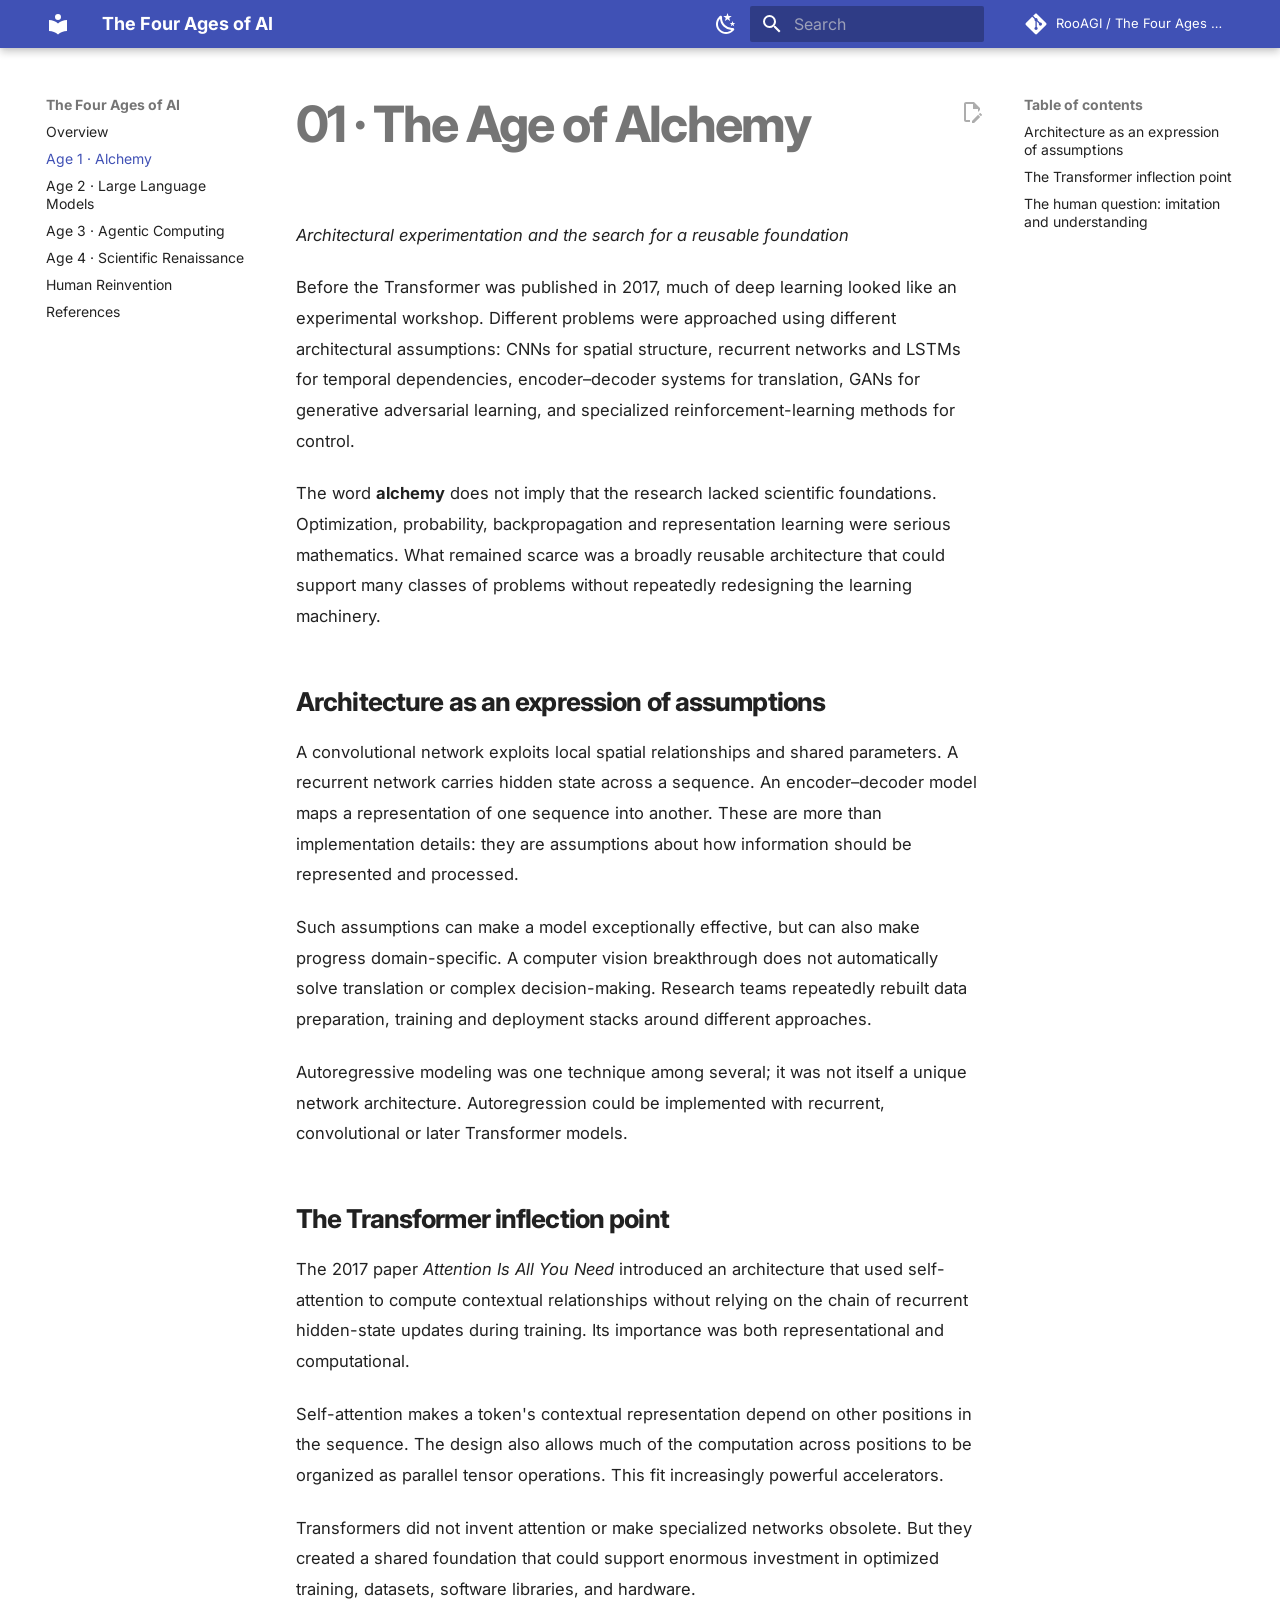
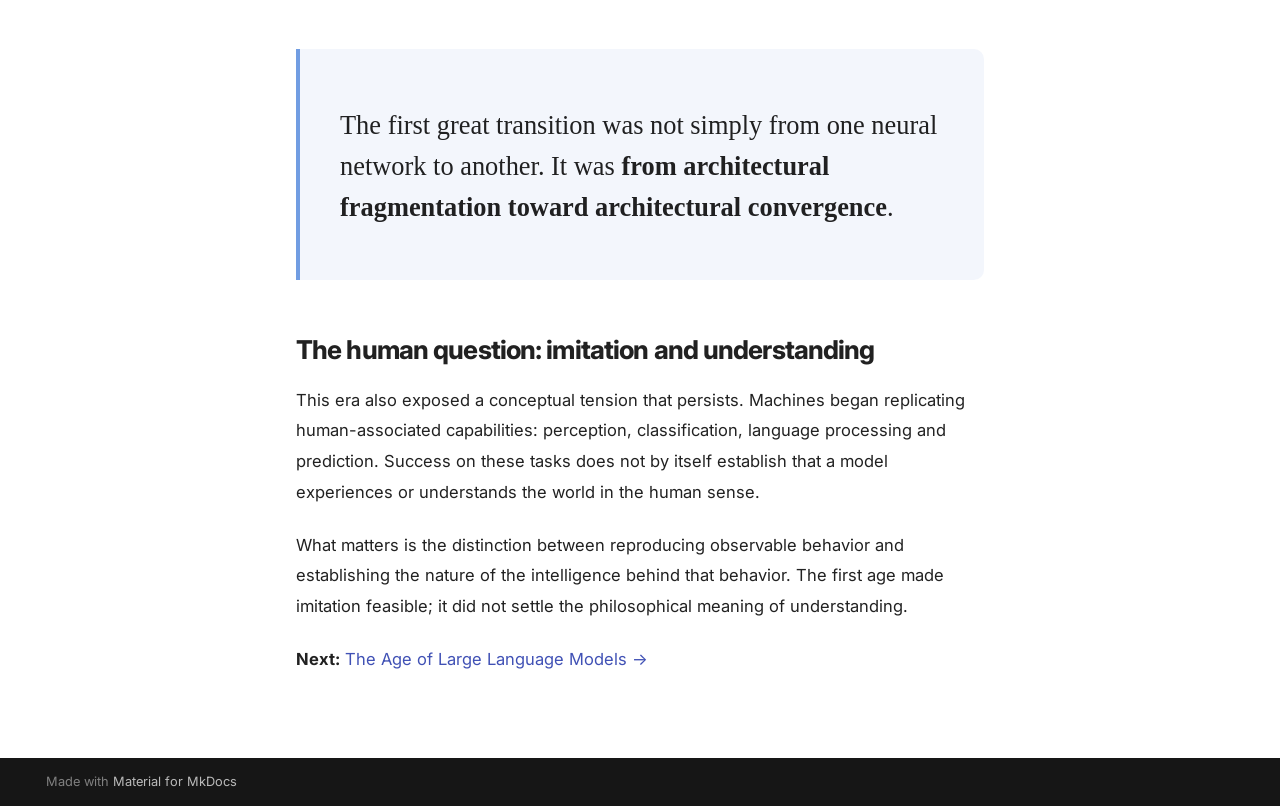
==== age-1-alchemy/index.html @ 9ea856bf "Deployed 2d4ea49 with MkDocs version: 1.6.1" ====
<!doctype html>
<html lang="en" class="no-js">
  <head>
    
      <meta charset="utf-8">
      <meta name="viewport" content="width=device-width,initial-scale=1">
      
        <meta name="description" content="From Machine Intelligence to Human Reinvention">
      
      
      
        <link rel="canonical" href="https://rooagi.github.io/The-Four-Ages-of-AI-From-Machine-Intelligence-to-Human-Reinvention/age-1-alchemy/">
      
      
        <link rel="prev" href="..">
      
      
        <link rel="next" href="../age-2-llms/">
      
      
        
      
      
      <link rel="icon" href="../assets/images/favicon.png">
      <meta name="generator" content="mkdocs-1.6.1, mkdocs-material-9.7.7">
    
    
      
        <title>Age 1 · Alchemy - The Four Ages of AI</title>
      
    
    
      <link rel="stylesheet" href="../assets/stylesheets/main.ec1eaa64.min.css">
      
        
        <link rel="stylesheet" href="../assets/stylesheets/palette.ab4e12ef.min.css">
      
      


    
    
      
    
    
      
        
        
        <link rel="preconnect" href="https://fonts.gstatic.com" crossorigin>
        <link rel="stylesheet" href="https://fonts.googleapis.com/css?family=Inter:300,300i,400,400i,700,700i%7CRoboto+Mono:400,400i,700,700i&display=fallback">
        <style>:root{--md-text-font:"Inter";--md-code-font:"Roboto Mono"}</style>
      
    
    
      <link rel="stylesheet" href="../stylesheets/extra.css">
    
    <script>__md_scope=new URL("..",location),__md_hash=e=>[...e].reduce(((e,_)=>(e<<5)-e+_.charCodeAt(0)),0),__md_get=(e,_=localStorage,t=__md_scope)=>JSON.parse(_.getItem(t.pathname+"."+e)),__md_set=(e,_,t=localStorage,a=__md_scope)=>{try{t.setItem(a.pathname+"."+e,JSON.stringify(_))}catch(e){}}</script>
    
      

    
    
  </head>
  
  
    
    
      
    
    
    
    
    <body dir="ltr" data-md-color-scheme="default" data-md-color-primary="indigo" data-md-color-accent="blue">
  
    
    <input class="md-toggle" data-md-toggle="drawer" type="checkbox" id="__drawer" autocomplete="off">
    <input class="md-toggle" data-md-toggle="search" type="checkbox" id="__search" autocomplete="off">
    <label class="md-overlay" for="__drawer"></label>
    <div data-md-component="skip">
      
        
        <a href="#01-the-age-of-alchemy" class="md-skip">
          Skip to content
        </a>
      
    </div>
    <div data-md-component="announce">
      
    </div>
    
    
      

  

<header class="md-header md-header--shadow" data-md-component="header">
  <nav class="md-header__inner md-grid" aria-label="Header">
    <a href=".." title="The Four Ages of AI" class="md-header__button md-logo" aria-label="The Four Ages of AI" data-md-component="logo">
      
  
  <svg xmlns="http://www.w3.org/2000/svg" viewBox="0 0 24 24"><path d="M12 8a3 3 0 0 0 3-3 3 3 0 0 0-3-3 3 3 0 0 0-3 3 3 3 0 0 0 3 3m0 3.54C9.64 9.35 6.5 8 3 8v11c3.5 0 6.64 1.35 9 3.54 2.36-2.19 5.5-3.54 9-3.54V8c-3.5 0-6.64 1.35-9 3.54"/></svg>

    </a>
    <label class="md-header__button md-icon" for="__drawer">
      
      <svg xmlns="http://www.w3.org/2000/svg" viewBox="0 0 24 24"><path d="M3 6h18v2H3zm0 5h18v2H3zm0 5h18v2H3z"/></svg>
    </label>
    <div class="md-header__title" data-md-component="header-title">
      <div class="md-header__ellipsis">
        <div class="md-header__topic">
          <span class="md-ellipsis">
            The Four Ages of AI
          </span>
        </div>
        <div class="md-header__topic" data-md-component="header-topic">
          <span class="md-ellipsis">
            
              Age 1 · Alchemy
            
          </span>
        </div>
      </div>
    </div>
    
      
        <form class="md-header__option" data-md-component="palette">
  
    
    
    
    <input class="md-option" data-md-color-media="(prefers-color-scheme: light)" data-md-color-scheme="default" data-md-color-primary="indigo" data-md-color-accent="blue"  aria-label="Switch to dark mode"  type="radio" name="__palette" id="__palette_0">
    
      <label class="md-header__button md-icon" title="Switch to dark mode" for="__palette_1" hidden>
        <svg xmlns="http://www.w3.org/2000/svg" viewBox="0 0 24 24"><path d="m17.75 4.09-2.53 1.94.91 3.06-2.63-1.81-2.63 1.81.91-3.06-2.53-1.94L12.44 4l1.06-3 1.06 3zm3.5 6.91-1.64 1.25.59 1.98-1.7-1.17-1.7 1.17.59-1.98L15.75 11l2.06-.05L18.5 9l.69 1.95zm-2.28 4.95c.83-.08 1.72 1.1 1.19 1.85-.32.45-.66.87-1.08 1.27C15.17 23 8.84 23 4.94 19.07c-3.91-3.9-3.91-10.24 0-14.14.4-.4.82-.76 1.27-1.08.75-.53 1.93.36 1.85 1.19-.27 2.86.69 5.83 2.89 8.02a9.96 9.96 0 0 0 8.02 2.89m-1.64 2.02a12.08 12.08 0 0 1-7.8-3.47c-2.17-2.19-3.33-5-3.49-7.82-2.81 3.14-2.7 7.96.31 10.98 3.02 3.01 7.84 3.12 10.98.31"/></svg>
      </label>
    
  
    
    
    
    <input class="md-option" data-md-color-media="(prefers-color-scheme: dark)" data-md-color-scheme="slate" data-md-color-primary="indigo" data-md-color-accent="blue"  aria-label="Switch to light mode"  type="radio" name="__palette" id="__palette_1">
    
      <label class="md-header__button md-icon" title="Switch to light mode" for="__palette_0" hidden>
        <svg xmlns="http://www.w3.org/2000/svg" viewBox="0 0 24 24"><path d="M12 7a5 5 0 0 1 5 5 5 5 0 0 1-5 5 5 5 0 0 1-5-5 5 5 0 0 1 5-5m0 2a3 3 0 0 0-3 3 3 3 0 0 0 3 3 3 3 0 0 0 3-3 3 3 0 0 0-3-3m0-7 2.39 3.42C13.65 5.15 12.84 5 12 5s-1.65.15-2.39.42zM3.34 7l4.16-.35A7.2 7.2 0 0 0 5.94 8.5c-.44.74-.69 1.5-.83 2.29zm.02 10 1.76-3.77a7.131 7.131 0 0 0 2.38 4.14zM20.65 7l-1.77 3.79a7.02 7.02 0 0 0-2.38-4.15zm-.01 10-4.14.36c.59-.51 1.12-1.14 1.54-1.86.42-.73.69-1.5.83-2.29zM12 22l-2.41-3.44c.74.27 1.55.44 2.41.44.82 0 1.63-.17 2.37-.44z"/></svg>
      </label>
    
  
</form>
      
    
    
      <script>var palette=__md_get("__palette");if(palette&&palette.color){if("(prefers-color-scheme)"===palette.color.media){var media=matchMedia("(prefers-color-scheme: light)"),input=document.querySelector(media.matches?"[data-md-color-media='(prefers-color-scheme: light)']":"[data-md-color-media='(prefers-color-scheme: dark)']");palette.color.media=input.getAttribute("data-md-color-media"),palette.color.scheme=input.getAttribute("data-md-color-scheme"),palette.color.primary=input.getAttribute("data-md-color-primary"),palette.color.accent=input.getAttribute("data-md-color-accent")}for(var[key,value]of Object.entries(palette.color))document.body.setAttribute("data-md-color-"+key,value)}</script>
    
    
    
      
      
        <label class="md-header__button md-icon" for="__search">
          
          <svg xmlns="http://www.w3.org/2000/svg" viewBox="0 0 24 24"><path d="M9.5 3A6.5 6.5 0 0 1 16 9.5c0 1.61-.59 3.09-1.56 4.23l.27.27h.79l5 5-1.5 1.5-5-5v-.79l-.27-.27A6.52 6.52 0 0 1 9.5 16 6.5 6.5 0 0 1 3 9.5 6.5 6.5 0 0 1 9.5 3m0 2C7 5 5 7 5 9.5S7 14 9.5 14 14 12 14 9.5 12 5 9.5 5"/></svg>
        </label>
        <div class="md-search" data-md-component="search" role="dialog">
  <label class="md-search__overlay" for="__search"></label>
  <div class="md-search__inner" role="search">
    <form class="md-search__form" name="search">
      <input type="text" class="md-search__input" name="query" aria-label="Search" placeholder="Search" autocapitalize="off" autocorrect="off" autocomplete="off" spellcheck="false" data-md-component="search-query" required>
      <label class="md-search__icon md-icon" for="__search">
        
        <svg xmlns="http://www.w3.org/2000/svg" viewBox="0 0 24 24"><path d="M9.5 3A6.5 6.5 0 0 1 16 9.5c0 1.61-.59 3.09-1.56 4.23l.27.27h.79l5 5-1.5 1.5-5-5v-.79l-.27-.27A6.52 6.52 0 0 1 9.5 16 6.5 6.5 0 0 1 3 9.5 6.5 6.5 0 0 1 9.5 3m0 2C7 5 5 7 5 9.5S7 14 9.5 14 14 12 14 9.5 12 5 9.5 5"/></svg>
        
        <svg xmlns="http://www.w3.org/2000/svg" viewBox="0 0 24 24"><path d="M20 11v2H8l5.5 5.5-1.42 1.42L4.16 12l7.92-7.92L13.5 5.5 8 11z"/></svg>
      </label>
      <nav class="md-search__options" aria-label="Search">
        
        <button type="reset" class="md-search__icon md-icon" title="Clear" aria-label="Clear" tabindex="-1">
          
          <svg xmlns="http://www.w3.org/2000/svg" viewBox="0 0 24 24"><path d="M19 6.41 17.59 5 12 10.59 6.41 5 5 6.41 10.59 12 5 17.59 6.41 19 12 13.41 17.59 19 19 17.59 13.41 12z"/></svg>
        </button>
      </nav>
      
        <div class="md-search__suggest" data-md-component="search-suggest"></div>
      
    </form>
    <div class="md-search__output">
      <div class="md-search__scrollwrap" tabindex="0" data-md-scrollfix>
        <div class="md-search-result" data-md-component="search-result">
          <div class="md-search-result__meta">
            Initializing search
          </div>
          <ol class="md-search-result__list" role="presentation"></ol>
        </div>
      </div>
    </div>
  </div>
</div>
      
    
    
      <div class="md-header__source">
        <a href="https://github.com/RooAGI/The-Four-Ages-of-AI-From-Machine-Intelligence-to-Human-Reinvention" title="Go to repository" class="md-source" data-md-component="source">
  <div class="md-source__icon md-icon">
    
    <svg xmlns="http://www.w3.org/2000/svg" viewBox="0 0 448 512"><!--! Font Awesome Free 7.1.0 by @fontawesome - https://fontawesome.com License - https://fontawesome.com/license/free (Icons: CC BY 4.0, Fonts: SIL OFL 1.1, Code: MIT License) Copyright 2025 Fonticons, Inc.--><path d="M439.6 236.1 244 40.5c-5.4-5.5-12.8-8.5-20.4-8.5s-15 3-20.4 8.4L162.5 81l51.5 51.5c27.1-9.1 52.7 16.8 43.4 43.7l49.7 49.7c34.2-11.8 61.2 31 35.5 56.7-26.5 26.5-70.2-2.9-56-37.3L240.3 199v121.9c25.3 12.5 22.3 41.8 9.1 55-6.4 6.4-15.2 10.1-24.3 10.1s-17.8-3.6-24.3-10.1c-17.6-17.6-11.1-46.9 11.2-56v-123c-20.8-8.5-24.6-30.7-18.6-45L142.6 101 8.5 235.1C3 240.6 0 247.9 0 255.5s3 15 8.5 20.4l195.6 195.7c5.4 5.4 12.7 8.4 20.4 8.4s15-3 20.4-8.4l194.7-194.7c5.4-5.4 8.4-12.8 8.4-20.4s-3-15-8.4-20.4"/></svg>
  </div>
  <div class="md-source__repository">
    RooAGI / The Four Ages of AI
  </div>
</a>
      </div>
    
  </nav>
  
</header>
    
    <div class="md-container" data-md-component="container">
      
      
        
          
        
      
      <main class="md-main" data-md-component="main">
        <div class="md-main__inner md-grid">
          
            
              
              <div class="md-sidebar md-sidebar--primary" data-md-component="sidebar" data-md-type="navigation" >
                <div class="md-sidebar__scrollwrap">
                  <div class="md-sidebar__inner">
                    



<nav class="md-nav md-nav--primary" aria-label="Navigation" data-md-level="0">
  <label class="md-nav__title" for="__drawer">
    <a href=".." title="The Four Ages of AI" class="md-nav__button md-logo" aria-label="The Four Ages of AI" data-md-component="logo">
      
  
  <svg xmlns="http://www.w3.org/2000/svg" viewBox="0 0 24 24"><path d="M12 8a3 3 0 0 0 3-3 3 3 0 0 0-3-3 3 3 0 0 0-3 3 3 3 0 0 0 3 3m0 3.54C9.64 9.35 6.5 8 3 8v11c3.5 0 6.64 1.35 9 3.54 2.36-2.19 5.5-3.54 9-3.54V8c-3.5 0-6.64 1.35-9 3.54"/></svg>

    </a>
    The Four Ages of AI
  </label>
  
    <div class="md-nav__source">
      <a href="https://github.com/RooAGI/The-Four-Ages-of-AI-From-Machine-Intelligence-to-Human-Reinvention" title="Go to repository" class="md-source" data-md-component="source">
  <div class="md-source__icon md-icon">
    
    <svg xmlns="http://www.w3.org/2000/svg" viewBox="0 0 448 512"><!--! Font Awesome Free 7.1.0 by @fontawesome - https://fontawesome.com License - https://fontawesome.com/license/free (Icons: CC BY 4.0, Fonts: SIL OFL 1.1, Code: MIT License) Copyright 2025 Fonticons, Inc.--><path d="M439.6 236.1 244 40.5c-5.4-5.5-12.8-8.5-20.4-8.5s-15 3-20.4 8.4L162.5 81l51.5 51.5c27.1-9.1 52.7 16.8 43.4 43.7l49.7 49.7c34.2-11.8 61.2 31 35.5 56.7-26.5 26.5-70.2-2.9-56-37.3L240.3 199v121.9c25.3 12.5 22.3 41.8 9.1 55-6.4 6.4-15.2 10.1-24.3 10.1s-17.8-3.6-24.3-10.1c-17.6-17.6-11.1-46.9 11.2-56v-123c-20.8-8.5-24.6-30.7-18.6-45L142.6 101 8.5 235.1C3 240.6 0 247.9 0 255.5s3 15 8.5 20.4l195.6 195.7c5.4 5.4 12.7 8.4 20.4 8.4s15-3 20.4-8.4l194.7-194.7c5.4-5.4 8.4-12.8 8.4-20.4s-3-15-8.4-20.4"/></svg>
  </div>
  <div class="md-source__repository">
    RooAGI / The Four Ages of AI
  </div>
</a>
    </div>
  
  <ul class="md-nav__list" data-md-scrollfix>
    
      
      
  
  
  
  
    <li class="md-nav__item">
      <a href=".." class="md-nav__link">
        
  
  
  <span class="md-ellipsis">
    
  
    Overview
  

    
  </span>
  
  

      </a>
    </li>
  

    
      
      
  
  
    
  
  
  
    <li class="md-nav__item md-nav__item--active">
      
      <input class="md-nav__toggle md-toggle" type="checkbox" id="__toc">
      
      
        
      
      
        <label class="md-nav__link md-nav__link--active" for="__toc">
          
  
  
  <span class="md-ellipsis">
    
  
    Age 1 · Alchemy
  

    
  </span>
  
  

          <span class="md-nav__icon md-icon"></span>
        </label>
      
      <a href="./" class="md-nav__link md-nav__link--active">
        
  
  
  <span class="md-ellipsis">
    
  
    Age 1 · Alchemy
  

    
  </span>
  
  

      </a>
      
        

<nav class="md-nav md-nav--secondary" aria-label="Table of contents">
  
  
  
    
  
  
    <label class="md-nav__title" for="__toc">
      <span class="md-nav__icon md-icon"></span>
      Table of contents
    </label>
    <ul class="md-nav__list" data-md-component="toc" data-md-scrollfix>
      
        <li class="md-nav__item">
  <a href="#architecture-as-an-expression-of-assumptions" class="md-nav__link">
    <span class="md-ellipsis">
      
        Architecture as an expression of assumptions
      
    </span>
  </a>
  
</li>
      
        <li class="md-nav__item">
  <a href="#the-transformer-inflection-point" class="md-nav__link">
    <span class="md-ellipsis">
      
        The Transformer inflection point
      
    </span>
  </a>
  
</li>
      
        <li class="md-nav__item">
  <a href="#the-human-question-imitation-and-understanding" class="md-nav__link">
    <span class="md-ellipsis">
      
        The human question: imitation and understanding
      
    </span>
  </a>
  
</li>
      
    </ul>
  
</nav>
      
    </li>
  

    
      
      
  
  
  
  
    <li class="md-nav__item">
      <a href="../age-2-llms/" class="md-nav__link">
        
  
  
  <span class="md-ellipsis">
    
  
    Age 2 · Large Language Models
  

    
  </span>
  
  

      </a>
    </li>
  

    
      
      
  
  
  
  
    <li class="md-nav__item">
      <a href="../age-3-agentic-computing/" class="md-nav__link">
        
  
  
  <span class="md-ellipsis">
    
  
    Age 3 · Agentic Computing
  

    
  </span>
  
  

      </a>
    </li>
  

    
      
      
  
  
  
  
    <li class="md-nav__item">
      <a href="../age-4-scientific-renaissance/" class="md-nav__link">
        
  
  
  <span class="md-ellipsis">
    
  
    Age 4 · Scientific Renaissance
  

    
  </span>
  
  

      </a>
    </li>
  

    
      
      
  
  
  
  
    <li class="md-nav__item">
      <a href="../human-reinvention/" class="md-nav__link">
        
  
  
  <span class="md-ellipsis">
    
  
    Human Reinvention
  

    
  </span>
  
  

      </a>
    </li>
  

    
      
      
  
  
  
  
    <li class="md-nav__item">
      <a href="../references/" class="md-nav__link">
        
  
  
  <span class="md-ellipsis">
    
  
    References
  

    
  </span>
  
  

      </a>
    </li>
  

    
  </ul>
</nav>
                  </div>
                </div>
              </div>
            
            
              
              <div class="md-sidebar md-sidebar--secondary" data-md-component="sidebar" data-md-type="toc" >
                <div class="md-sidebar__scrollwrap">
                  <div class="md-sidebar__inner">
                    

<nav class="md-nav md-nav--secondary" aria-label="Table of contents">
  
  
  
    
  
  
    <label class="md-nav__title" for="__toc">
      <span class="md-nav__icon md-icon"></span>
      Table of contents
    </label>
    <ul class="md-nav__list" data-md-component="toc" data-md-scrollfix>
      
        <li class="md-nav__item">
  <a href="#architecture-as-an-expression-of-assumptions" class="md-nav__link">
    <span class="md-ellipsis">
      
        Architecture as an expression of assumptions
      
    </span>
  </a>
  
</li>
      
        <li class="md-nav__item">
  <a href="#the-transformer-inflection-point" class="md-nav__link">
    <span class="md-ellipsis">
      
        The Transformer inflection point
      
    </span>
  </a>
  
</li>
      
        <li class="md-nav__item">
  <a href="#the-human-question-imitation-and-understanding" class="md-nav__link">
    <span class="md-ellipsis">
      
        The human question: imitation and understanding
      
    </span>
  </a>
  
</li>
      
    </ul>
  
</nav>
                  </div>
                </div>
              </div>
            
          
          
            <div class="md-content" data-md-component="content">
              
              <article class="md-content__inner md-typeset">
                
                  


  
    <a href="https://github.com/RooAGI/The-Four-Ages-of-AI-From-Machine-Intelligence-to-Human-Reinvention/edit/main/docs/age-1-alchemy.md" title="Edit this page" class="md-content__button md-icon" rel="edit">
      
      <svg xmlns="http://www.w3.org/2000/svg" viewBox="0 0 24 24"><path d="M10 20H6V4h7v5h5v3.1l2-2V8l-6-6H6c-1.1 0-2 .9-2 2v16c0 1.1.9 2 2 2h4zm10.2-7c.1 0 .3.1.4.2l1.3 1.3c.2.2.2.6 0 .8l-1 1-2.1-2.1 1-1c.1-.1.2-.2.4-.2m0 3.9L14.1 23H12v-2.1l6.1-6.1z"/></svg>
    </a>
  
  


<h1 id="01-the-age-of-alchemy">01 · The Age of Alchemy<a class="headerlink" href="#01-the-age-of-alchemy" title="Permanent link">&para;</a></h1>
<p><em>Architectural experimentation and the search for a reusable foundation</em></p>
<p>Before the Transformer was published in 2017, much of deep learning looked like an experimental workshop. Different problems were approached using different architectural assumptions: CNNs for spatial structure, recurrent networks and LSTMs for temporal dependencies, encoder–decoder systems for translation, GANs for generative adversarial learning, and specialized reinforcement-learning methods for control.</p>
<p>The word <strong>alchemy</strong> does not imply that the research lacked scientific foundations. Optimization, probability, backpropagation and representation learning were serious mathematics. What remained scarce was a broadly reusable architecture that could support many classes of problems without repeatedly redesigning the learning machinery.</p>
<h2 id="architecture-as-an-expression-of-assumptions">Architecture as an expression of assumptions<a class="headerlink" href="#architecture-as-an-expression-of-assumptions" title="Permanent link">&para;</a></h2>
<p>A convolutional network exploits local spatial relationships and shared parameters. A recurrent network carries hidden state across a sequence. An encoder–decoder model maps a representation of one sequence into another. These are more than implementation details: they are assumptions about how information should be represented and processed.</p>
<p>Such assumptions can make a model exceptionally effective, but can also make progress domain-specific. A computer vision breakthrough does not automatically solve translation or complex decision-making. Research teams repeatedly rebuilt data preparation, training and deployment stacks around different approaches.</p>
<p>Autoregressive modeling was one technique among several; it was not itself a unique network architecture. Autoregression could be implemented with recurrent, convolutional or later Transformer models.</p>
<h2 id="the-transformer-inflection-point">The Transformer inflection point<a class="headerlink" href="#the-transformer-inflection-point" title="Permanent link">&para;</a></h2>
<p>The 2017 paper <em>Attention Is All You Need</em> introduced an architecture that used self-attention to compute contextual relationships without relying on the chain of recurrent hidden-state updates during training. Its importance was both representational and computational.</p>
<p>Self-attention makes a token's contextual representation depend on other positions in the sequence. The design also allows much of the computation across positions to be organized as parallel tensor operations. This fit increasingly powerful accelerators.</p>
<p>Transformers did not invent attention or make specialized networks obsolete. But they created a shared foundation that could support enormous investment in optimized training, datasets, software libraries, and hardware.</p>
<div class="pull-quote">
<p>The first great transition was not simply from one neural network to another. It was <strong>from architectural fragmentation toward architectural convergence</strong>.</p>
</div>
<h2 id="the-human-question-imitation-and-understanding">The human question: imitation and understanding<a class="headerlink" href="#the-human-question-imitation-and-understanding" title="Permanent link">&para;</a></h2>
<p>This era also exposed a conceptual tension that persists. Machines began replicating human-associated capabilities: perception, classification, language processing and prediction. Success on these tasks does not by itself establish that a model experiences or understands the world in the human sense.</p>
<p>What matters is the distinction between reproducing observable behavior and establishing the nature of the intelligence behind that behavior. The first age made imitation feasible; it did not settle the philosophical meaning of understanding.</p>
<p><strong>Next:</strong> <a href="../age-2-llms/">The Age of Large Language Models →</a></p>












                
              </article>
            </div>
          
          
<script>var target=document.getElementById(location.hash.slice(1));target&&target.name&&(target.checked=target.name.startsWith("__tabbed_"))</script>
        </div>
        
          <button type="button" class="md-top md-icon" data-md-component="top" hidden>
  
  <svg xmlns="http://www.w3.org/2000/svg" viewBox="0 0 24 24"><path d="M13 20h-2V8l-5.5 5.5-1.42-1.42L12 4.16l7.92 7.92-1.42 1.42L13 8z"/></svg>
  Back to top
</button>
        
      </main>
      
        <footer class="md-footer">
  
  <div class="md-footer-meta md-typeset">
    <div class="md-footer-meta__inner md-grid">
      <div class="md-copyright">
  
  
    Made with
    <a href="https://squidfunk.github.io/mkdocs-material/" target="_blank" rel="noopener">
      Material for MkDocs
    </a>
  
</div>
      
    </div>
  </div>
</footer>
      
    </div>
    <div class="md-dialog" data-md-component="dialog">
      <div class="md-dialog__inner md-typeset"></div>
    </div>
    
    
    
      
      
      <script id="__config" type="application/json">{"annotate": null, "base": "..", "features": ["navigation.instant", "navigation.sections", "navigation.top", "search.highlight", "search.suggest", "content.action.edit"], "search": "../assets/javascripts/workers/search.2c215733.min.js", "tags": null, "translations": {"clipboard.copied": "Copied to clipboard", "clipboard.copy": "Copy to clipboard", "search.result.more.one": "1 more on this page", "search.result.more.other": "# more on this page", "search.result.none": "No matching documents", "search.result.one": "1 matching document", "search.result.other": "# matching documents", "search.result.placeholder": "Type to start searching", "search.result.term.missing": "Missing", "select.version": "Select version"}, "version": null}</script>
    
    
      <script src="../assets/javascripts/bundle.d7400e89.min.js"></script>
      
    
  </body>
</html>
---- assets/stylesheets/main.ec1eaa64.min.css ----
@charset "UTF-8";html{-webkit-text-size-adjust:none;-moz-text-size-adjust:none;text-size-adjust:none;box-sizing:border-box}*,:after,:before{box-sizing:inherit}@media (prefers-reduced-motion){*,:after,:before{transition:none!important}}body{margin:0}a,button,input,label{-webkit-tap-highlight-color:transparent}a{color:inherit;text-decoration:none}hr{border:0;box-sizing:initial;display:block;height:.05rem;overflow:visible;padding:0}small{font-size:80%}sub,sup{line-height:1em}img{border-style:none}table{border-collapse:initial;border-spacing:0}td,th{font-weight:400;vertical-align:top}button{background:#0000;border:0;font-family:inherit;font-size:inherit;margin:0;padding:0}input{border:0;outline:none}:root{--md-primary-fg-color:#4051b5;--md-primary-fg-color--light:#5d6cc0;--md-primary-fg-color--dark:#303fa1;--md-primary-bg-color:#fff;--md-primary-bg-color--light:#ffffffb3;--md-accent-fg-color:#526cfe;--md-accent-fg-color--transparent:#526cfe1a;--md-accent-bg-color:#fff;--md-accent-bg-color--light:#ffffffb3}[data-md-color-scheme=default]{color-scheme:light}[data-md-color-scheme=default] img[src$="#gh-dark-mode-only"],[data-md-color-scheme=default] img[src$="#only-dark"]{display:none}:root,[data-md-color-scheme=default]{--md-hue:225deg;--md-default-fg-color:#000000de;--md-default-fg-color--light:#0000008a;--md-default-fg-color--lighter:#00000052;--md-default-fg-color--lightest:#00000012;--md-default-bg-color:#fff;--md-default-bg-color--light:#ffffffb3;--md-default-bg-color--lighter:#ffffff4d;--md-default-bg-color--lightest:#ffffff1f;--md-code-fg-color:#36464e;--md-code-bg-color:#f5f5f5;--md-code-bg-color--light:#f5f5f5b3;--md-code-bg-color--lighter:#f5f5f54d;--md-code-hl-color:#4287ff;--md-code-hl-color--light:#4287ff1a;--md-code-hl-number-color:#d52a2a;--md-code-hl-special-color:#db1457;--md-code-hl-function-color:#a846b9;--md-code-hl-constant-color:#6e59d9;--md-code-hl-keyword-color:#3f6ec6;--md-code-hl-string-color:#1c7d4d;--md-code-hl-name-color:var(--md-code-fg-color);--md-code-hl-operator-color:var(--md-default-fg-color--light);--md-code-hl-punctuation-color:var(--md-default-fg-color--light);--md-code-hl-comment-color:var(--md-default-fg-color--light);--md-code-hl-generic-color:var(--md-default-fg-color--light);--md-code-hl-variable-color:var(--md-default-fg-color--light);--md-typeset-color:var(--md-default-fg-color);--md-typeset-a-color:var(--md-primary-fg-color);--md-typeset-del-color:#f5503d26;--md-typeset-ins-color:#0bd57026;--md-typeset-kbd-color:#fafafa;--md-typeset-kbd-accent-color:#fff;--md-typeset-kbd-border-color:#b8b8b8;--md-typeset-mark-color:#ffff0080;--md-typeset-table-color:#0000001f;--md-typeset-table-color--light:rgba(0,0,0,.035);--md-admonition-fg-color:var(--md-default-fg-color);--md-admonition-bg-color:var(--md-default-bg-color);--md-warning-fg-color:#000000de;--md-warning-bg-color:#ff9;--md-footer-fg-color:#fff;--md-footer-fg-color--light:#ffffffb3;--md-footer-fg-color--lighter:#ffffff73;--md-footer-bg-color:#000000de;--md-footer-bg-color--dark:#00000052;--md-shadow-z1:0 0.2rem 0.5rem #0000000d,0 0 0.05rem #0000001a;--md-shadow-z2:0 0.2rem 0.5rem #0000001a,0 0 0.05rem #00000040;--md-shadow-z3:0 0.2rem 0.5rem #0003,0 0 0.05rem #00000059}.md-icon svg{fill:currentcolor;display:block;height:1.2rem;width:1.2rem}body{-webkit-font-smoothing:antialiased;-moz-osx-font-smoothing:grayscale;--md-text-font-family:var(--md-text-font,_),-apple-system,BlinkMacSystemFont,Helvetica,Arial,sans-serif;--md-code-font-family:var(--md-code-font,_),SFMono-Regular,Consolas,Menlo,monospace}aside,body,input{font-feature-settings:"kern","liga";color:var(--md-typeset-color);font-family:var(--md-text-font-family)}code,kbd,pre{font-feature-settings:"kern";font-family:var(--md-code-font-family)}:root{--md-typeset-table-sort-icon:url('data:image/svg+xml;charset=utf-8,<svg xmlns="http://www.w3.org/2000/svg" viewBox="0 0 24 24"><path d="m18 21-4-4h3V7h-3l4-4 4 4h-3v10h3M2 19v-2h10v2M2 13v-2h7v2M2 7V5h4v2z"/></svg>');--md-typeset-table-sort-icon--asc:url('data:image/svg+xml;charset=utf-8,<svg xmlns="http://www.w3.org/2000/svg" viewBox="0 0 24 24"><path d="M19 17h3l-4 4-4-4h3V3h2M2 17h10v2H2M6 5v2H2V5m0 6h7v2H2z"/></svg>');--md-typeset-table-sort-icon--desc:url('data:image/svg+xml;charset=utf-8,<svg xmlns="http://www.w3.org/2000/svg" viewBox="0 0 24 24"><path d="M19 7h3l-4-4-4 4h3v14h2M2 17h10v2H2M6 5v2H2V5m0 6h7v2H2z"/></svg>')}.md-typeset{-webkit-print-color-adjust:exact;color-adjust:exact;font-size:.8rem;line-height:1.6;overflow-wrap:break-word}@media print{.md-typeset{font-size:.68rem}}.md-typeset blockquote,.md-typeset dl,.md-typeset figure,.md-typeset ol,.md-typeset pre,.md-typeset ul{margin-bottom:1em;margin-top:1em}.md-typeset h1{color:var(--md-default-fg-color--light);font-size:2em;line-height:1.3;margin:0 0 1.25em}.md-typeset h1,.md-typeset h2{font-weight:300;letter-spacing:-.01em}.md-typeset h2{font-size:1.5625em;line-height:1.4;margin:1.6em 0 .64em}.md-typeset h3{font-size:1.25em;font-weight:400;letter-spacing:-.01em;line-height:1.5;margin:1.6em 0 .8em}.md-typeset h2+h3{margin-top:.8em}.md-typeset h4{font-weight:700;letter-spacing:-.01em;margin:1em 0}.md-typeset h5,.md-typeset h6{color:var(--md-default-fg-color--light);font-size:.8em;font-weight:700;letter-spacing:-.01em;margin:1.25em 0}.md-typeset h5{text-transform:uppercase}.md-typeset h5 code{text-transform:none}.md-typeset hr{border-bottom:.05rem solid var(--md-default-fg-color--lightest);display:flow-root;margin:1.5em 0}.md-typeset a{color:var(--md-typeset-a-color);word-break:break-word}.md-typeset a,.md-typeset a:before{transition:color 125ms}.md-typeset a:focus,.md-typeset a:hover{color:var(--md-accent-fg-color)}.md-typeset a:focus code,.md-typeset a:hover code{background-color:var(--md-accent-fg-color--transparent);color:var(--md-accent-fg-color)}.md-typeset a code{color:var(--md-typeset-a-color)}.md-typeset a.focus-visible{outline-color:var(--md-accent-fg-color);outline-offset:.2rem}.md-typeset code,.md-typeset kbd,.md-typeset pre{color:var(--md-code-fg-color);direction:ltr;font-variant-ligatures:none;transition:background-color 125ms}@media print{.md-typeset code,.md-typeset kbd,.md-typeset pre{white-space:pre-wrap}}.md-typeset code{background-color:var(--md-code-bg-color);border-radius:.1rem;-webkit-box-decoration-break:clone;box-decoration-break:clone;font-size:.85em;padding:0 .2941176471em;transition:color 125ms,background-color 125ms;word-break:break-word}.md-typeset code:not(.focus-visible){-webkit-tap-highlight-color:transparent;outline:none}.md-typeset pre{display:flow-root;line-height:1.4;position:relative}.md-typeset pre>code{-webkit-box-decoration-break:slice;box-decoration-break:slice;box-shadow:none;display:block;margin:0;outline-color:var(--md-accent-fg-color);overflow:auto;padding:.7720588235em 1.1764705882em;scrollbar-color:var(--md-default-fg-color--lighter) #0000;scrollbar-width:thin;touch-action:auto;word-break:normal}.md-typeset pre>code:hover{scrollbar-color:var(--md-accent-fg-color) #0000}.md-typeset pre>code::-webkit-scrollbar{height:.2rem;width:.2rem}.md-typeset pre>code::-webkit-scrollbar-thumb{background-color:var(--md-default-fg-color--lighter)}.md-typeset pre>code::-webkit-scrollbar-thumb:hover{background-color:var(--md-accent-fg-color)}.md-typeset kbd{background-color:var(--md-typeset-kbd-color);border-radius:.1rem;box-shadow:0 .1rem 0 .05rem var(--md-typeset-kbd-border-color),0 .1rem 0 var(--md-typeset-kbd-border-color),0 -.1rem .2rem var(--md-typeset-kbd-accent-color) inset;color:var(--md-default-fg-color);display:inline-block;font-size:.75em;padding:0 .6666666667em;vertical-align:text-top;word-break:break-word}.md-typeset mark{background-color:var(--md-typeset-mark-color);-webkit-box-decoration-break:clone;box-decoration-break:clone;color:inherit;word-break:break-word}.md-typeset abbr{cursor:help;text-decoration:none}.md-typeset [data-preview],.md-typeset abbr{border-bottom:.05rem dotted var(--md-default-fg-color--light)}.md-typeset small{opacity:.75}[dir=ltr] .md-typeset sub,[dir=ltr] .md-typeset sup{margin-left:.078125em}[dir=rtl] .md-typeset sub,[dir=rtl] .md-typeset sup{margin-right:.078125em}[dir=ltr] .md-typeset blockquote{padding-left:.6rem}[dir=rtl] .md-typeset blockquote{padding-right:.6rem}[dir=ltr] .md-typeset blockquote{border-left:.2rem solid var(--md-default-fg-color--lighter)}[dir=rtl] .md-typeset blockquote{border-right:.2rem solid var(--md-default-fg-color--lighter)}.md-typeset blockquote{color:var(--md-default-fg-color--light);margin-left:0;margin-right:0}.md-typeset ul{list-style-type:disc}.md-typeset ul[type]{list-style-type:revert-layer}[dir=ltr] .md-typeset ol,[dir=ltr] .md-typeset ul{margin-left:.625em}[dir=rtl] .md-typeset ol,[dir=rtl] .md-typeset ul{margin-right:.625em}.md-typeset ol,.md-typeset ul{padding:0}.md-typeset ol:not([hidden]),.md-typeset ul:not([hidden]){display:flow-root}.md-typeset ol ol,.md-typeset ul ol{list-style-type:lower-alpha}.md-typeset ol ol ol,.md-typeset ul ol ol{list-style-type:lower-roman}.md-typeset ol ol ol ol,.md-typeset ul ol ol ol{list-style-type:upper-alpha}.md-typeset ol ol ol ol ol,.md-typeset ul ol ol ol ol{list-style-type:upper-roman}.md-typeset ol[type],.md-typeset ul[type]{list-style-type:revert-layer}[dir=ltr] .md-typeset ol li,[dir=ltr] .md-typeset ul li{margin-left:1.25em}[dir=rtl] .md-typeset ol li,[dir=rtl] .md-typeset ul li{margin-right:1.25em}.md-typeset ol li,.md-typeset ul li{margin-bottom:.5em}.md-typeset ol li blockquote,.md-typeset ol li p,.md-typeset ul li blockquote,.md-typeset ul li p{margin:.5em 0}.md-typeset ol li:last-child,.md-typeset ul li:last-child{margin-bottom:0}[dir=ltr] .md-typeset ol li ol,[dir=ltr] .md-typeset ol li ul,[dir=ltr] .md-typeset ul li ol,[dir=ltr] .md-typeset ul li ul{margin-left:.625em}[dir=rtl] .md-typeset ol li ol,[dir=rtl] .md-typeset ol li ul,[dir=rtl] .md-typeset ul li ol,[dir=rtl] .md-typeset ul li ul{margin-right:.625em}.md-typeset ol li ol,.md-typeset ol li ul,.md-typeset ul li ol,.md-typeset ul li ul{margin-bottom:.5em;margin-top:.5em}[dir=ltr] .md-typeset dd{margin-left:1.875em}[dir=rtl] .md-typeset dd{margin-right:1.875em}.md-typeset dd{margin-bottom:1.5em;margin-top:1em}.md-typeset img,.md-typeset svg,.md-typeset video{height:auto;max-width:100%}.md-typeset img[align=left]{margin:1em 1em 1em 0}.md-typeset img[align=right]{margin:1em 0 1em 1em}.md-typeset img[align]:only-child{margin-top:0}.md-typeset figure{display:flow-root;margin:1em auto;max-width:100%;text-align:center;width:fit-content}.md-typeset figure img{display:block;margin:0 auto}.md-typeset figcaption{font-style:italic;margin:1em auto;max-width:24rem}.md-typeset iframe{max-width:100%}.md-typeset table:not([class]){background-color:var(--md-default-bg-color);border:.05rem solid var(--md-typeset-table-color);border-radius:.1rem;display:inline-block;font-size:.64rem;max-width:100%;overflow:auto;touch-action:auto}@media print{.md-typeset table:not([class]){display:table}}.md-typeset table:not([class])+*{margin-top:1.5em}.md-typeset table:not([class]) td>:first-child,.md-typeset table:not([class]) th>:first-child{margin-top:0}.md-typeset table:not([class]) td>:last-child,.md-typeset table:not([class]) th>:last-child{margin-bottom:0}.md-typeset table:not([class]) td:not([align]),.md-typeset table:not([class]) th:not([align]){text-align:left}[dir=rtl] .md-typeset table:not([class]) td:not([align]),[dir=rtl] .md-typeset table:not([class]) th:not([align]){text-align:right}.md-typeset table:not([class]) th{font-weight:700;min-width:5rem;padding:.9375em 1.25em;vertical-align:top}.md-typeset table:not([class]) td{border-top:.05rem solid var(--md-typeset-table-color);padding:.9375em 1.25em;vertical-align:top}.md-typeset table:not([class]) tbody tr{transition:background-color 125ms}.md-typeset table:not([class]) tbody tr:hover{background-color:var(--md-typeset-table-color--light);box-shadow:0 .05rem 0 var(--md-default-bg-color) inset}.md-typeset table:not([class]) a{word-break:normal}.md-typeset table th[role=columnheader]{cursor:pointer}[dir=ltr] .md-typeset table th[role=columnheader]:after{margin-left:.5em}[dir=rtl] .md-typeset table th[role=columnheader]:after{margin-right:.5em}.md-typeset table th[role=columnheader]:after{content:"";display:inline-block;height:1.2em;-webkit-mask-image:var(--md-typeset-table-sort-icon);mask-image:var(--md-typeset-table-sort-icon);-webkit-mask-repeat:no-repeat;mask-repeat:no-repeat;-webkit-mask-size:contain;mask-size:contain;transition:background-color 125ms;vertical-align:text-bottom;width:1.2em}.md-typeset table th[role=columnheader]:hover:after{background-color:var(--md-default-fg-color--lighter)}.md-typeset table th[role=columnheader][aria-sort=ascending]:after{background-color:var(--md-default-fg-color--light);-webkit-mask-image:var(--md-typeset-table-sort-icon--asc);mask-image:var(--md-typeset-table-sort-icon--asc)}.md-typeset table th[role=columnheader][aria-sort=descending]:after{background-color:var(--md-default-fg-color--light);-webkit-mask-image:var(--md-typeset-table-sort-icon--desc);mask-image:var(--md-typeset-table-sort-icon--desc)}.md-typeset__scrollwrap{margin:1em -.8rem;overflow-x:auto;touch-action:auto}.md-typeset__table{display:inline-block;margin-bottom:.5em;padding:0 .8rem}@media print{.md-typeset__table{display:block}}html .md-typeset__table table{display:table;margin:0;overflow:hidden;width:100%}@media screen and (max-width:44.984375em){.md-content__inner>pre{margin:1em -.8rem}.md-content__inner>pre code{border-radius:0}}.md-typeset .md-author{border-radius:100%;display:block;flex-shrink:0;height:1.6rem;overflow:hidden;position:relative;transition:color 125ms,transform 125ms;width:1.6rem}.md-typeset .md-author img{display:block}.md-typeset .md-author--more{background:var(--md-default-fg-color--lightest);color:var(--md-default-fg-color--lighter);font-size:.6rem;font-weight:700;line-height:1.6rem;text-align:center}.md-typeset .md-author--long{height:2.4rem;width:2.4rem}.md-typeset a.md-author{transform:scale(1)}.md-typeset a.md-author img{border-radius:100%;filter:grayscale(100%) opacity(75%);transition:filter 125ms}.md-typeset a.md-author:focus,.md-typeset a.md-author:hover{transform:scale(1.1);z-index:1}.md-typeset a.md-author:focus img,.md-typeset a.md-author:hover img{filter:grayscale(0)}.md-banner{background-color:var(--md-footer-bg-color);color:var(--md-footer-fg-color);overflow:auto}@media print{.md-banner{display:none}}.md-banner--warning{background-color:var(--md-warning-bg-color);color:var(--md-warning-fg-color)}.md-banner__inner{font-size:.7rem;margin:.6rem auto;padding:0 .8rem}[dir=ltr] .md-banner__button{float:right}[dir=rtl] .md-banner__button{float:left}.md-banner__button{color:inherit;cursor:pointer;transition:opacity .25s}.no-js .md-banner__button{display:none}.md-banner__button:hover{opacity:.7}html{font-size:125%;height:100%;overflow-x:hidden}@media screen and (min-width:100em){html{font-size:137.5%}}@media screen and (min-width:125em){html{font-size:150%}}body{background-color:var(--md-default-bg-color);display:flex;flex-direction:column;font-size:.5rem;min-height:100%;position:relative;width:100%}@media print{body{display:block}}@media screen and (max-width:59.984375em){body[data-md-scrolllock]{position:fixed}}.md-grid{margin-left:auto;margin-right:auto;max-width:61rem}.md-container{display:flex;flex-direction:column;flex-grow:1}@media print{.md-container{display:block}}.md-main{flex-grow:1}.md-main__inner{display:flex;height:100%;margin-top:1.5rem}.md-ellipsis{overflow:hidden;text-overflow:ellipsis}.md-toggle{display:none}.md-option{height:0;opacity:0;position:absolute;width:0}.md-option:checked+label:not([hidden]){display:block}.md-option.focus-visible+label{outline-color:var(--md-accent-fg-color);outline-style:auto}.md-skip{background-color:var(--md-default-fg-color);border-radius:.1rem;color:var(--md-default-bg-color);font-size:.64rem;margin:.5rem;opacity:0;outline-color:var(--md-accent-fg-color);padding:.3rem .5rem;position:fixed;transform:translateY(.4rem);z-index:-1}.md-skip:focus{opacity:1;transform:translateY(0);transition:transform .25s cubic-bezier(.4,0,.2,1),opacity 175ms 75ms;z-index:10}@page{margin:25mm}:root{--md-clipboard-icon:url('data:image/svg+xml;charset=utf-8,<svg xmlns="http://www.w3.org/2000/svg" viewBox="0 0 24 24"><path d="M19 21H8V7h11m0-2H8a2 2 0 0 0-2 2v14a2 2 0 0 0 2 2h11a2 2 0 0 0 2-2V7a2 2 0 0 0-2-2m-3-4H4a2 2 0 0 0-2 2v14h2V3h12z"/></svg>')}.md-clipboard{border-radius:.1rem;color:var(--md-default-fg-color--lightest);cursor:pointer;height:1.5em;outline-color:var(--md-accent-fg-color);outline-offset:.1rem;transition:color .25s;width:1.5em;z-index:1}@media print{.md-clipboard{display:none}}.md-clipboard:not(.focus-visible){-webkit-tap-highlight-color:transparent;outline:none}:hover>.md-clipboard{color:var(--md-default-fg-color--light)}.md-clipboard:focus,.md-clipboard:hover{color:var(--md-accent-fg-color)}.md-clipboard:after{background-color:currentcolor;content:"";display:block;height:1.125em;margin:0 auto;-webkit-mask-image:var(--md-clipboard-icon);mask-image:var(--md-clipboard-icon);-webkit-mask-position:center;mask-position:center;-webkit-mask-repeat:no-repeat;mask-repeat:no-repeat;-webkit-mask-size:contain;mask-size:contain;width:1.125em}.md-clipboard--inline{cursor:pointer}.md-clipboard--inline code{transition:color .25s,background-color .25s}.md-clipboard--inline:focus code,.md-clipboard--inline:hover code{background-color:var(--md-accent-fg-color--transparent);color:var(--md-accent-fg-color)}:root{--md-code-select-icon:url('data:image/svg+xml;charset=utf-8,<svg xmlns="http://www.w3.org/2000/svg" viewBox="0 0 24 24"><path d="M19 19h-4v2h4c1.1 0 2-.9 2-2v-4h-2m0-12h-4v2h4v4h2V5c0-1.1-.9-2-2-2M5 5h4V3H5c-1.1 0-2 .9-2 2v4h2m0 6H3v4c0 1.1.9 2 2 2h4v-2H5zm2-4h2v2H7zm4 0h2v2h-2zm4 0h2v2h-2zM7 7h2v2H7zm4 0h2v2h-2zm4 0h2v2h-2zm-8 8h2v2H7zm4 0h2v2h-2zm4 0h2v2h-2z"/></svg>');--md-code-copy-icon:url('data:image/svg+xml;charset=utf-8,<svg xmlns="http://www.w3.org/2000/svg" viewBox="0 0 24 24"><path d="M19 21H8V7h11m0-2H8a2 2 0 0 0-2 2v14a2 2 0 0 0 2 2h11a2 2 0 0 0 2-2V7a2 2 0 0 0-2-2m-3-4H4a2 2 0 0 0-2 2v14h2V3h12z"/></svg>')}.md-typeset .md-code__content{display:grid}.md-code__nav{background-color:var(--md-code-bg-color--lighter);border-radius:.1rem;display:flex;gap:.2rem;padding:.2rem;position:absolute;right:.25em;top:.25em;transition:background-color .25s;z-index:1}:hover>.md-code__nav{background-color:var(--md-code-bg-color--light)}.md-code__button{color:var(--md-default-fg-color--lightest);cursor:pointer;display:block;height:1.5em;outline-color:var(--md-accent-fg-color);outline-offset:.1rem;transition:color .25s;width:1.5em}:hover>*>.md-code__button{color:var(--md-default-fg-color--light)}.md-code__button.focus-visible,.md-code__button:hover{color:var(--md-accent-fg-color)}.md-code__button--active{color:var(--md-default-fg-color)!important}.md-code__button:after{background-color:currentcolor;content:"";display:block;height:1.125em;margin:0 auto;-webkit-mask-position:center;mask-position:center;-webkit-mask-repeat:no-repeat;mask-repeat:no-repeat;-webkit-mask-size:contain;mask-size:contain;width:1.125em}.md-code__button[data-md-type=select]:after{-webkit-mask-image:var(--md-code-select-icon);mask-image:var(--md-code-select-icon)}.md-code__button[data-md-type=copy]:after{-webkit-mask-image:var(--md-code-copy-icon);mask-image:var(--md-code-copy-icon)}@keyframes consent{0%{opacity:0;transform:translateY(100%)}to{opacity:1;transform:translateY(0)}}@keyframes overlay{0%{opacity:0}to{opacity:1}}.md-consent__overlay{animation:overlay .25s both;-webkit-backdrop-filter:blur(.1rem);backdrop-filter:blur(.1rem);background-color:#0000008a;height:100%;opacity:1;position:fixed;top:0;width:100%;z-index:5}.md-consent__inner{animation:consent .5s cubic-bezier(.1,.7,.1,1) both;background-color:var(--md-default-bg-color);border:0;border-radius:.1rem;bottom:0;box-shadow:0 0 .2rem #0000001a,0 .2rem .4rem #0003;max-height:100%;overflow:auto;padding:0;position:fixed;width:100%;z-index:5}.md-consent__form{padding:.8rem}.md-consent__settings{display:none;margin:1em 0}input:checked+.md-consent__settings{display:block}.md-consent__controls{margin-bottom:.8rem}.md-typeset .md-consent__controls .md-button{display:inline}@media screen and (max-width:44.984375em){.md-typeset .md-consent__controls .md-button{display:block;margin-top:.4rem;text-align:center;width:100%}}.md-consent label{cursor:pointer}.md-content{flex-grow:1;min-width:0}.md-content__inner{margin:0 .8rem 1.2rem;padding-top:.6rem}@media screen and (min-width:76.25em){[dir=ltr] .md-sidebar--primary:not([hidden])~.md-content>.md-content__inner{margin-left:1.2rem}[dir=ltr] .md-sidebar--secondary:not([hidden])~.md-content>.md-content__inner,[dir=rtl] .md-sidebar--primary:not([hidden])~.md-content>.md-content__inner{margin-right:1.2rem}[dir=rtl] .md-sidebar--secondary:not([hidden])~.md-content>.md-content__inner{margin-left:1.2rem}}.md-content__inner:before{content:"";display:block;height:.4rem}.md-content__inner>:last-child{margin-bottom:0}[dir=ltr] .md-content__button{float:right}[dir=rtl] .md-content__button{float:left}[dir=ltr] .md-content__button{margin-left:.4rem}[dir=rtl] .md-content__button{margin-right:.4rem}.md-content__button{margin:.4rem 0;padding:0}@media print{.md-content__button{display:none}}.md-typeset .md-content__button{color:var(--md-default-fg-color--lighter)}.md-content__button svg{display:inline;vertical-align:top}[dir=rtl] .md-content__button svg{transform:scaleX(-1)}[dir=ltr] .md-dialog{right:.8rem}[dir=rtl] .md-dialog{left:.8rem}.md-dialog{background-color:var(--md-default-fg-color);border-radius:.1rem;bottom:.8rem;box-shadow:var(--md-shadow-z3);min-width:11.1rem;opacity:0;padding:.4rem .6rem;pointer-events:none;position:fixed;transform:translateY(100%);transition:transform 0ms .4s,opacity .4s;z-index:4}@media print{.md-dialog{display:none}}.md-dialog--active{opacity:1;pointer-events:auto;transform:translateY(0);transition:transform .4s cubic-bezier(.075,.85,.175,1),opacity .4s}.md-dialog__inner{color:var(--md-default-bg-color);font-size:.7rem}.md-feedback{margin:2em 0 1em;text-align:center}.md-feedback fieldset{border:none;margin:0;padding:0}.md-feedback__title{font-weight:700;margin:1em auto}.md-feedback__inner{position:relative}.md-feedback__list{display:flex;flex-wrap:wrap;place-content:baseline center;position:relative}.md-feedback__list:hover .md-icon:not(:disabled){color:var(--md-default-fg-color--lighter)}:disabled .md-feedback__list{min-height:1.8rem}.md-feedback__icon{color:var(--md-default-fg-color--light);cursor:pointer;flex-shrink:0;margin:0 .1rem;transition:color 125ms}.md-feedback__icon:not(:disabled).md-icon:hover{color:var(--md-accent-fg-color)}.md-feedback__icon:disabled{color:var(--md-default-fg-color--lightest);pointer-events:none}.md-feedback__note{opacity:0;position:relative;transform:translateY(.4rem);transition:transform .4s cubic-bezier(.1,.7,.1,1),opacity .15s}.md-feedback__note>*{margin:0 auto;max-width:16rem}:disabled .md-feedback__note{opacity:1;transform:translateY(0)}@media print{.md-feedback{display:none}}.md-footer{background-color:var(--md-footer-bg-color);color:var(--md-footer-fg-color)}@media print{.md-footer{display:none}}.md-footer__inner{justify-content:space-between;overflow:auto;padding:.2rem}.md-footer__inner:not([hidden]){display:flex}.md-footer__link{align-items:end;display:flex;flex-grow:0.01;margin-bottom:.4rem;margin-top:1rem;max-width:100%;outline-color:var(--md-accent-fg-color);overflow:hidden;transition:opacity .25s}.md-footer__link:focus,.md-footer__link:hover{opacity:.7}[dir=rtl] .md-footer__link svg{transform:scaleX(-1)}@media screen and (max-width:44.984375em){.md-footer__link--prev{flex-shrink:0}.md-footer__link--prev .md-footer__title{display:none}}[dir=ltr] .md-footer__link--next{margin-left:auto}[dir=rtl] .md-footer__link--next{margin-right:auto}.md-footer__link--next{text-align:right}[dir=rtl] .md-footer__link--next{text-align:left}.md-footer__title{flex-grow:1;font-size:.9rem;margin-bottom:.7rem;max-width:calc(100% - 2.4rem);padding:0 1rem;white-space:nowrap}.md-footer__button{margin:.2rem;padding:.4rem}.md-footer__direction{font-size:.64rem;opacity:.7}.md-footer-meta{background-color:var(--md-footer-bg-color--dark)}.md-footer-meta__inner{display:flex;flex-wrap:wrap;justify-content:space-between;padding:.2rem}html .md-footer-meta.md-typeset a{color:var(--md-footer-fg-color--light)}html .md-footer-meta.md-typeset a:focus,html .md-footer-meta.md-typeset a:hover{color:var(--md-footer-fg-color)}.md-copyright{color:var(--md-footer-fg-color--lighter);font-size:.64rem;margin:auto .6rem;padding:.4rem 0;width:100%}@media screen and (min-width:45em){.md-copyright{width:auto}}.md-copyright__highlight{color:var(--md-footer-fg-color--light)}.md-social{display:inline-flex;gap:.2rem;margin:0 .4rem;padding:.2rem 0 .6rem}@media screen and (min-width:45em){.md-social{padding:.6rem 0}}.md-social__link{display:inline-block;height:1.6rem;text-align:center;width:1.6rem}.md-social__link:before{line-height:1.9}.md-social__link svg{fill:currentcolor;max-height:.8rem;vertical-align:-25%}.md-typeset .md-button{border:.1rem solid;border-radius:.1rem;color:var(--md-primary-fg-color);cursor:pointer;display:inline-block;font-weight:700;padding:.625em 2em;transition:color 125ms,background-color 125ms,border-color 125ms}.md-typeset .md-button--primary{background-color:var(--md-primary-fg-color);border-color:var(--md-primary-fg-color);color:var(--md-primary-bg-color)}.md-typeset .md-button:focus,.md-typeset .md-button:hover{background-color:var(--md-accent-fg-color);border-color:var(--md-accent-fg-color);color:var(--md-accent-bg-color)}[dir=ltr] .md-typeset .md-input{border-top-left-radius:.1rem}[dir=ltr] .md-typeset .md-input,[dir=rtl] .md-typeset .md-input{border-top-right-radius:.1rem}[dir=rtl] .md-typeset .md-input{border-top-left-radius:.1rem}.md-typeset .md-input{border-bottom:.1rem solid var(--md-default-fg-color--lighter);box-shadow:var(--md-shadow-z1);font-size:.8rem;height:1.8rem;padding:0 .6rem;transition:border .25s,box-shadow .25s}.md-typeset .md-input:focus,.md-typeset .md-input:hover{border-bottom-color:var(--md-accent-fg-color);box-shadow:var(--md-shadow-z2)}.md-typeset .md-input--stretch{width:100%}.md-header{background-color:var(--md-primary-fg-color);box-shadow:0 0 .2rem #0000,0 .2rem .4rem #0000;color:var(--md-primary-bg-color);display:block;left:0;position:sticky;right:0;top:0;z-index:4}@media print{.md-header{display:none}}.md-header[hidden]{transform:translateY(-100%);transition:transform .25s cubic-bezier(.8,0,.6,1),box-shadow .25s}.md-header--shadow{box-shadow:0 0 .2rem #0000001a,0 .2rem .4rem #0003;transition:transform .25s cubic-bezier(.1,.7,.1,1),box-shadow .25s}.md-header__inner{align-items:center;display:flex;padding:0 .2rem}.md-header__button{color:currentcolor;cursor:pointer;margin:.2rem;outline-color:var(--md-accent-fg-color);padding:.4rem;position:relative;transition:opacity .25s;vertical-align:middle;z-index:1}.md-header__button:hover{opacity:.7}.md-header__button:not([hidden]){display:inline-block}.md-header__button:not(.focus-visible){-webkit-tap-highlight-color:transparent;outline:none}.md-header__button.md-logo{margin:.2rem;padding:.4rem}@media screen and (max-width:76.234375em){.md-header__button.md-logo{display:none}}.md-header__button.md-logo img,.md-header__button.md-logo svg{fill:currentcolor;display:block;height:1.2rem;width:auto}@media screen and (min-width:60em){.md-header__button[for=__search]{display:none}}.no-js .md-header__button[for=__search]{display:none}[dir=rtl] .md-header__button[for=__search] svg{transform:scaleX(-1)}@media screen and (min-width:76.25em){.md-header__button[for=__drawer]{display:none}}.md-header__topic{display:flex;max-width:100%;position:absolute;transition:transform .4s cubic-bezier(.1,.7,.1,1),opacity .15s;white-space:nowrap}.md-header__topic+.md-header__topic{opacity:0;pointer-events:none;transform:translateX(1.25rem);transition:transform .4s cubic-bezier(1,.7,.1,.1),opacity .15s;z-index:-1}[dir=rtl] .md-header__topic+.md-header__topic{transform:translateX(-1.25rem)}.md-header__topic:first-child{font-weight:700}[dir=ltr] .md-header__title{margin-left:1rem;margin-right:.4rem}[dir=rtl] .md-header__title{margin-left:.4rem;margin-right:1rem}.md-header__title{flex-grow:1;font-size:.9rem;height:2.4rem;line-height:2.4rem}.md-header__title--active .md-header__topic{opacity:0;pointer-events:none;transform:translateX(-1.25rem);transition:transform .4s cubic-bezier(1,.7,.1,.1),opacity .15s;z-index:-1}[dir=rtl] .md-header__title--active .md-header__topic{transform:translateX(1.25rem)}.md-header__title--active .md-header__topic+.md-header__topic{opacity:1;pointer-events:auto;transform:translateX(0);transition:transform .4s cubic-bezier(.1,.7,.1,1),opacity .15s;z-index:0}.md-header__title>.md-header__ellipsis{height:100%;position:relative;width:100%}.md-header__option{display:flex;flex-shrink:0;max-width:100%;transition:max-width 0ms .25s,opacity .25s .25s;white-space:nowrap}[data-md-toggle=search]:checked~.md-header .md-header__option{max-width:0;opacity:0;transition:max-width 0ms,opacity 0ms}.md-header__option>input{bottom:0}.md-header__source{display:none}@media screen and (min-width:60em){[dir=ltr] .md-header__source{margin-left:1rem}[dir=rtl] .md-header__source{margin-right:1rem}.md-header__source{display:block;max-width:11.7rem;width:11.7rem}}@media screen and (min-width:76.25em){[dir=ltr] .md-header__source{margin-left:1.4rem}[dir=rtl] .md-header__source{margin-right:1.4rem}}.md-meta{color:var(--md-default-fg-color--light);font-size:.7rem;line-height:1.3}.md-meta__list{display:inline-flex;flex-wrap:wrap;list-style:none;margin:0;padding:0}.md-meta__item:not(:last-child):after{content:"·";margin-left:.2rem;margin-right:.2rem}.md-meta__link{color:var(--md-typeset-a-color)}.md-meta__link:focus,.md-meta__link:hover{color:var(--md-accent-fg-color)}.md-draft{background-color:#ff1744;border-radius:.125em;color:#fff;display:inline-block;font-weight:700;padding-left:.5714285714em;padding-right:.5714285714em}:root{--md-nav-icon--prev:url('data:image/svg+xml;charset=utf-8,<svg xmlns="http://www.w3.org/2000/svg" viewBox="0 0 24 24"><path d="M20 11v2H8l5.5 5.5-1.42 1.42L4.16 12l7.92-7.92L13.5 5.5 8 11z"/></svg>');--md-nav-icon--next:url('data:image/svg+xml;charset=utf-8,<svg xmlns="http://www.w3.org/2000/svg" viewBox="0 0 24 24"><path d="M8.59 16.58 13.17 12 8.59 7.41 10 6l6 6-6 6z"/></svg>');--md-toc-icon:url('data:image/svg+xml;charset=utf-8,<svg xmlns="http://www.w3.org/2000/svg" viewBox="0 0 24 24"><path d="M3 9h14V7H3zm0 4h14v-2H3zm0 4h14v-2H3zm16 0h2v-2h-2zm0-10v2h2V7zm0 6h2v-2h-2z"/></svg>')}.md-nav{font-size:.7rem;line-height:1.3}.md-nav__title{color:var(--md-default-fg-color--light);display:block;font-weight:700;overflow:hidden;padding:0 .6rem;text-overflow:ellipsis}.md-nav__title .md-nav__button{display:none}.md-nav__title .md-nav__button img{height:100%;width:auto}.md-nav__title .md-nav__button.md-logo img,.md-nav__title .md-nav__button.md-logo svg{fill:currentcolor;display:block;height:2.4rem;max-width:100%;object-fit:contain;width:auto}.md-nav__list{list-style:none;margin:0;padding:0}.md-nav__link{align-items:flex-start;display:flex;gap:.4rem;margin-top:.625em;scroll-snap-align:start;transition:color 125ms}.md-nav__link--passed,.md-nav__link--passed code{color:var(--md-default-fg-color--light)}.md-nav__item .md-nav__link--active,.md-nav__item .md-nav__link--active code{color:var(--md-typeset-a-color)}.md-nav__link .md-ellipsis{position:relative}.md-nav__link .md-ellipsis code{word-break:normal}[dir=ltr] .md-nav__link .md-icon:last-child{margin-left:auto}[dir=rtl] .md-nav__link .md-icon:last-child{margin-right:auto}.md-nav__link .md-typeset{font-size:.7rem;line-height:1.3}.md-nav__link svg{fill:currentcolor;flex-shrink:0;height:1.3em;position:relative}.md-nav__link[for]:focus,.md-nav__link[for]:hover,.md-nav__link[href]:focus,.md-nav__link[href]:hover{color:var(--md-accent-fg-color);cursor:pointer}.md-nav__link[for]:focus code,.md-nav__link[for]:hover code,.md-nav__link[href]:focus code,.md-nav__link[href]:hover code{background-color:var(--md-accent-fg-color--transparent);color:var(--md-accent-fg-color)}.md-nav__link.focus-visible{outline-color:var(--md-accent-fg-color);outline-offset:.2rem}.md-nav--primary .md-nav__link[for=__toc]{display:none}.md-nav--primary .md-nav__link[for=__toc] .md-icon:after{background-color:currentcolor;display:block;height:100%;-webkit-mask-image:var(--md-toc-icon);mask-image:var(--md-toc-icon);width:100%}.md-nav--primary .md-nav__link[for=__toc]~.md-nav{display:none}.md-nav__container>.md-nav__link{margin-top:0}.md-nav__container>.md-nav__link:first-child{flex-grow:1;min-width:0}.md-nav__icon{flex-shrink:0}.md-nav__source{display:none}@media screen and (max-width:76.234375em){.md-nav--primary,.md-nav--primary .md-nav{background-color:var(--md-default-bg-color);display:flex;flex-direction:column;height:100%;left:0;position:absolute;right:0;top:0;z-index:1}.md-nav--primary .md-nav__item,.md-nav--primary .md-nav__title{font-size:.8rem;line-height:1.5}.md-nav--primary .md-nav__title{background-color:var(--md-default-fg-color--lightest);color:var(--md-default-fg-color--light);cursor:pointer;height:5.6rem;line-height:2.4rem;padding:3rem .8rem .2rem;position:relative;white-space:nowrap}[dir=ltr] .md-nav--primary .md-nav__title .md-nav__icon{left:.4rem}[dir=rtl] .md-nav--primary .md-nav__title .md-nav__icon{right:.4rem}.md-nav--primary .md-nav__title .md-nav__icon{display:block;height:1.2rem;margin:.2rem;position:absolute;top:.4rem;width:1.2rem}.md-nav--primary .md-nav__title .md-nav__icon:after{background-color:currentcolor;content:"";display:block;height:100%;-webkit-mask-image:var(--md-nav-icon--prev);mask-image:var(--md-nav-icon--prev);-webkit-mask-position:center;mask-position:center;-webkit-mask-repeat:no-repeat;mask-repeat:no-repeat;-webkit-mask-size:contain;mask-size:contain;width:100%}.md-nav--primary .md-nav__title~.md-nav__list{background-color:var(--md-default-bg-color);box-shadow:0 .05rem 0 var(--md-default-fg-color--lightest) inset;overflow-y:auto;scroll-snap-type:y mandatory;touch-action:pan-y}.md-nav--primary .md-nav__title~.md-nav__list>:first-child{border-top:0}.md-nav--primary .md-nav__title[for=__drawer]{background-color:var(--md-primary-fg-color);color:var(--md-primary-bg-color);font-weight:700}.md-nav--primary .md-nav__title .md-logo{display:block;left:.2rem;margin:.2rem;padding:.4rem;position:absolute;right:.2rem;top:.2rem}.md-nav--primary .md-nav__list{flex:1}.md-nav--primary .md-nav__item{border-top:.05rem solid var(--md-default-fg-color--lightest)}.md-nav--primary .md-nav__item--active>.md-nav__link{color:var(--md-typeset-a-color)}.md-nav--primary .md-nav__item--active>.md-nav__link:focus,.md-nav--primary .md-nav__item--active>.md-nav__link:hover{color:var(--md-accent-fg-color)}.md-nav--primary .md-nav__link{margin-top:0;padding:.6rem .8rem}.md-nav--primary .md-nav__link svg{margin-top:.1em}.md-nav--primary .md-nav__link>.md-nav__link{padding:0}[dir=ltr] .md-nav--primary .md-nav__link .md-nav__icon{margin-right:-.2rem}[dir=rtl] .md-nav--primary .md-nav__link .md-nav__icon{margin-left:-.2rem}.md-nav--primary .md-nav__link .md-nav__icon{font-size:1.2rem;height:1.2rem;width:1.2rem}.md-nav--primary .md-nav__link .md-nav__icon:after{background-color:currentcolor;content:"";display:block;height:100%;-webkit-mask-image:var(--md-nav-icon--next);mask-image:var(--md-nav-icon--next);-webkit-mask-position:center;mask-position:center;-webkit-mask-repeat:no-repeat;mask-repeat:no-repeat;-webkit-mask-size:contain;mask-size:contain;width:100%}[dir=rtl] .md-nav--primary .md-nav__icon:after{transform:scale(-1)}.md-nav--primary .md-nav--secondary .md-nav{background-color:initial;position:static}[dir=ltr] .md-nav--primary .md-nav--secondary .md-nav .md-nav__link{padding-left:1.4rem}[dir=rtl] .md-nav--primary .md-nav--secondary .md-nav .md-nav__link{padding-right:1.4rem}[dir=ltr] .md-nav--primary .md-nav--secondary .md-nav .md-nav .md-nav__link{padding-left:2rem}[dir=rtl] .md-nav--primary .md-nav--secondary .md-nav .md-nav .md-nav__link{padding-right:2rem}[dir=ltr] .md-nav--primary .md-nav--secondary .md-nav .md-nav .md-nav .md-nav__link{padding-left:2.6rem}[dir=rtl] .md-nav--primary .md-nav--secondary .md-nav .md-nav .md-nav .md-nav__link{padding-right:2.6rem}[dir=ltr] .md-nav--primary .md-nav--secondary .md-nav .md-nav .md-nav .md-nav .md-nav__link{padding-left:3.2rem}[dir=rtl] .md-nav--primary .md-nav--secondary .md-nav .md-nav .md-nav .md-nav .md-nav__link{padding-right:3.2rem}.md-nav--secondary{background-color:initial}.md-nav__toggle~.md-nav{display:flex;opacity:0;transform:translateX(100%);transition:transform .25s cubic-bezier(.8,0,.6,1),opacity 125ms 50ms}[dir=rtl] .md-nav__toggle~.md-nav{transform:translateX(-100%)}.md-nav__toggle:checked~.md-nav{opacity:1;transform:translateX(0);transition:transform .25s cubic-bezier(.4,0,.2,1),opacity 125ms 125ms}.md-nav__toggle:checked~.md-nav>.md-nav__list{backface-visibility:hidden}}@media screen and (max-width:59.984375em){.md-nav--primary .md-nav__link[for=__toc]{display:flex}.md-nav--primary .md-nav__link[for=__toc] .md-icon:after{content:""}.md-nav--primary .md-nav__link[for=__toc]+.md-nav__link{display:none}.md-nav--primary .md-nav__link[for=__toc]~.md-nav{display:flex}.md-nav__source{background-color:var(--md-primary-fg-color--dark);color:var(--md-primary-bg-color);display:block;padding:0 .2rem}}@media screen and (min-width:60em) and (max-width:76.234375em){.md-nav--integrated .md-nav__link[for=__toc]{display:flex}.md-nav--integrated .md-nav__link[for=__toc] .md-icon:after{content:""}.md-nav--integrated .md-nav__link[for=__toc]+.md-nav__link{display:none}.md-nav--integrated .md-nav__link[for=__toc]~.md-nav{display:flex}}@media screen and (min-width:60em){.md-nav{margin-bottom:-.4rem}.md-nav--secondary .md-nav__title{background:var(--md-default-bg-color);box-shadow:0 0 .4rem .4rem var(--md-default-bg-color);position:sticky;top:0;z-index:1}.md-nav--secondary .md-nav__title[for=__toc]{scroll-snap-align:start}.md-nav--secondary .md-nav__title .md-nav__icon{display:none}[dir=ltr] .md-nav--secondary .md-nav__list{padding-left:.6rem}[dir=rtl] .md-nav--secondary .md-nav__list{padding-right:.6rem}.md-nav--secondary .md-nav__list{padding-bottom:.4rem}[dir=ltr] .md-nav--secondary .md-nav__item>.md-nav__link{margin-right:.4rem}[dir=rtl] .md-nav--secondary .md-nav__item>.md-nav__link{margin-left:.4rem}}@media screen and (min-width:76.25em){.md-nav{margin-bottom:-.4rem;transition:max-height .25s cubic-bezier(.86,0,.07,1)}.md-nav--primary .md-nav__title{background:var(--md-default-bg-color);box-shadow:0 0 .4rem .4rem var(--md-default-bg-color);position:sticky;top:0;z-index:1}.md-nav--primary .md-nav__title[for=__drawer]{scroll-snap-align:start}.md-nav--primary .md-nav__title .md-nav__icon{display:none}[dir=ltr] .md-nav--primary .md-nav__list{padding-left:.6rem}[dir=rtl] .md-nav--primary .md-nav__list{padding-right:.6rem}.md-nav--primary .md-nav__list{padding-bottom:.4rem}[dir=ltr] .md-nav--primary .md-nav__item>.md-nav__link{margin-right:.4rem}[dir=rtl] .md-nav--primary .md-nav__item>.md-nav__link{margin-left:.4rem}.md-nav__toggle~.md-nav{display:grid;grid-template-rows:minmax(.4rem,0fr);opacity:0;transition:grid-template-rows .25s cubic-bezier(.86,0,.07,1),opacity .25s,visibility 0ms .25s;visibility:collapse}.md-nav__toggle~.md-nav>.md-nav__list{overflow:hidden}.md-nav__toggle.md-toggle--indeterminate~.md-nav,.md-nav__toggle:checked~.md-nav{grid-template-rows:minmax(.4rem,1fr);opacity:1;transition:grid-template-rows .25s cubic-bezier(.86,0,.07,1),opacity .15s .1s,visibility 0ms;visibility:visible}.md-nav__toggle.md-toggle--indeterminate~.md-nav{transition:none}.md-nav__item--nested>.md-nav>.md-nav__title{display:none}.md-nav__item--section{display:block;margin:1.25em 0}.md-nav__item--section:last-child{margin-bottom:0}.md-nav__item--section>.md-nav__link{font-weight:700}.md-nav__item--section>.md-nav__link[for]{color:var(--md-default-fg-color--light)}.md-nav__item--section>.md-nav__link:not(.md-nav__container){pointer-events:none}.md-nav__item--section>.md-nav__link .md-icon,.md-nav__item--section>.md-nav__link>[for]{display:none}[dir=ltr] .md-nav__item--section>.md-nav{margin-left:-.6rem}[dir=rtl] .md-nav__item--section>.md-nav{margin-right:-.6rem}.md-nav__item--section>.md-nav{display:block;opacity:1;visibility:visible}.md-nav__item--section>.md-nav>.md-nav__list>.md-nav__item{padding:0}.md-nav__icon{border-radius:100%;height:.9rem;transition:background-color .25s;width:.9rem}.md-nav__icon:hover{background-color:var(--md-accent-fg-color--transparent)}.md-nav__icon:after{background-color:currentcolor;border-radius:100%;content:"";display:inline-block;height:100%;-webkit-mask-image:var(--md-nav-icon--next);mask-image:var(--md-nav-icon--next);-webkit-mask-position:center;mask-position:center;-webkit-mask-repeat:no-repeat;mask-repeat:no-repeat;-webkit-mask-size:contain;mask-size:contain;transition:transform .25s;vertical-align:-.1rem;width:100%}[dir=rtl] .md-nav__icon:after{transform:rotate(180deg)}.md-nav__item--nested .md-nav__toggle:checked~.md-nav__link .md-nav__icon:after,.md-nav__item--nested .md-toggle--indeterminate~.md-nav__link .md-nav__icon:after{transform:rotate(90deg)}.md-nav--lifted>.md-nav__list>.md-nav__item,.md-nav--lifted>.md-nav__title{display:none}.md-nav--lifted>.md-nav__list>.md-nav__item--active{display:block}.md-nav--lifted>.md-nav__list>.md-nav__item--active>.md-nav__link{background:var(--md-default-bg-color);box-shadow:0 0 .4rem .4rem var(--md-default-bg-color);margin-top:0;position:sticky;top:0;z-index:1}.md-nav--lifted>.md-nav__list>.md-nav__item--active>.md-nav__link:not(.md-nav__container){pointer-events:none}.md-nav--lifted>.md-nav__list>.md-nav__item--active.md-nav__item--section{margin:0}[dir=ltr] .md-nav--lifted>.md-nav__list>.md-nav__item>.md-nav:not(.md-nav--secondary){margin-left:-.6rem}[dir=rtl] .md-nav--lifted>.md-nav__list>.md-nav__item>.md-nav:not(.md-nav--secondary){margin-right:-.6rem}.md-nav--lifted>.md-nav__list>.md-nav__item>[for]{color:var(--md-default-fg-color--light)}.md-nav--lifted .md-nav[data-md-level="1"]{grid-template-rows:minmax(.4rem,1fr);opacity:1;visibility:visible}[dir=ltr] .md-nav--integrated>.md-nav__list>.md-nav__item--active .md-nav--secondary{border-left:.05rem solid var(--md-primary-fg-color)}[dir=rtl] .md-nav--integrated>.md-nav__list>.md-nav__item--active .md-nav--secondary{border-right:.05rem solid var(--md-primary-fg-color)}.md-nav--integrated>.md-nav__list>.md-nav__item--active .md-nav--secondary{display:block;margin-bottom:1.25em;opacity:1;visibility:visible}.md-nav--integrated>.md-nav__list>.md-nav__item--active .md-nav--secondary>.md-nav__list{overflow:visible;padding-bottom:0}.md-nav--integrated>.md-nav__list>.md-nav__item--active .md-nav--secondary>.md-nav__title{display:none}}.md-pagination{font-size:.8rem;font-weight:700;gap:.4rem}.md-pagination,.md-pagination>*{align-items:center;display:flex;justify-content:center}.md-pagination>*{border-radius:.2rem;height:1.8rem;min-width:1.8rem;text-align:center}.md-pagination__current{background-color:var(--md-default-fg-color--lightest);color:var(--md-default-fg-color--light)}.md-pagination__link{transition:color 125ms,background-color 125ms}.md-pagination__link:focus,.md-pagination__link:hover{background-color:var(--md-accent-fg-color--transparent);color:var(--md-accent-fg-color)}.md-pagination__link:focus svg,.md-pagination__link:hover svg{color:var(--md-accent-fg-color)}.md-pagination__link.focus-visible{outline-color:var(--md-accent-fg-color);outline-offset:.2rem}.md-pagination__link svg{fill:currentcolor;color:var(--md-default-fg-color--lighter);display:block;max-height:100%;width:1.2rem}:root{--md-path-icon:url('data:image/svg+xml;charset=utf-8,<svg xmlns="http://www.w3.org/2000/svg" viewBox="0 0 24 24"><path d="M8.59 16.58 13.17 12 8.59 7.41 10 6l6 6-6 6z"/></svg>')}.md-path{font-size:.7rem;margin:0 .8rem;overflow:auto;padding-top:1.2rem}.md-path:not([hidden]){display:block}@media screen and (min-width:76.25em){.md-path{margin:0 1.2rem}}.md-path__list{align-items:center;display:flex;gap:.2rem;list-style:none;margin:0;padding:0}.md-path__item:not(:first-child){display:inline-flex;gap:.2rem;white-space:nowrap}.md-path__item:not(:first-child):before{background-color:var(--md-default-fg-color--lighter);content:"";display:inline;height:.8rem;-webkit-mask-image:var(--md-path-icon);mask-image:var(--md-path-icon);width:.8rem}.md-path__link{align-items:center;color:var(--md-default-fg-color--light);display:flex}.md-path__link:focus,.md-path__link:hover{color:var(--md-accent-fg-color)}:root{--md-post-pin-icon:url('data:image/svg+xml;charset=utf-8,<svg xmlns="http://www.w3.org/2000/svg" viewBox="0 0 24 24"><path d="M16 12V4h1V2H7v2h1v8l-2 2v2h5.2v6h1.6v-6H18v-2z"/></svg>')}.md-post__back{border-bottom:.05rem solid var(--md-default-fg-color--lightest);margin-bottom:1.2rem;padding-bottom:1.2rem}@media screen and (max-width:76.234375em){.md-post__back{display:none}}[dir=rtl] .md-post__back svg{transform:scaleX(-1)}.md-post__authors{display:flex;flex-direction:column;gap:.6rem;margin:0 .6rem 1.2rem}.md-post .md-post__meta a{transition:color 125ms}.md-post .md-post__meta a:focus,.md-post .md-post__meta a:hover{color:var(--md-accent-fg-color)}.md-post__title{color:var(--md-default-fg-color--light);font-weight:700}.md-post--excerpt{margin-bottom:3.2rem}.md-post--excerpt .md-post__header{align-items:center;display:flex;gap:.6rem;min-height:1.6rem}.md-post--excerpt .md-post__authors{align-items:center;display:inline-flex;flex-direction:row;gap:.2rem;margin:0;min-height:2.4rem}[dir=ltr] .md-post--excerpt .md-post__meta .md-meta__list{margin-right:.4rem}[dir=rtl] .md-post--excerpt .md-post__meta .md-meta__list{margin-left:.4rem}.md-post--excerpt .md-post__content>:first-child{--md-scroll-margin:6rem;margin-top:0}.md-post>.md-nav--secondary{margin:1em 0}.md-pin{background:var(--md-default-fg-color--lightest);border-radius:1rem;margin-top:-.05rem;padding:.2rem}.md-pin:after{background-color:currentcolor;content:"";display:block;height:.6rem;margin:0 auto;-webkit-mask-image:var(--md-post-pin-icon);mask-image:var(--md-post-pin-icon);-webkit-mask-position:center;mask-position:center;-webkit-mask-repeat:no-repeat;mask-repeat:no-repeat;-webkit-mask-size:contain;mask-size:contain;width:.6rem}.md-profile{align-items:center;display:flex;font-size:.7rem;gap:.6rem;line-height:1.4;width:100%}.md-profile__description{flex-grow:1}.md-content--post{display:flex}@media screen and (max-width:76.234375em){.md-content--post{flex-flow:column-reverse}}.md-content--post>.md-content__inner{flex-grow:1;min-width:0}@media screen and (min-width:76.25em){[dir=ltr] .md-content--post>.md-content__inner{margin-left:1.2rem}[dir=rtl] .md-content--post>.md-content__inner{margin-right:1.2rem}}@media screen and (max-width:76.234375em){.md-sidebar.md-sidebar--post{padding:0;position:static;width:100%}.md-sidebar.md-sidebar--post .md-sidebar__scrollwrap{overflow:visible}.md-sidebar.md-sidebar--post .md-sidebar__inner{padding:0}.md-sidebar.md-sidebar--post .md-post__meta{margin-left:.6rem;margin-right:.6rem}.md-sidebar.md-sidebar--post .md-nav__item{border:none;display:inline}.md-sidebar.md-sidebar--post .md-nav__list{display:inline-flex;flex-wrap:wrap;gap:.6rem;padding-bottom:.6rem;padding-top:.6rem}.md-sidebar.md-sidebar--post .md-nav__link{padding:0}.md-sidebar.md-sidebar--post .md-nav{height:auto;margin-bottom:0;position:static}}:root{--md-progress-value:0;--md-progress-delay:400ms}.md-progress{background:var(--md-primary-bg-color);height:.075rem;opacity:min(clamp(0,var(--md-progress-value),1),clamp(0,100 - var(--md-progress-value),1));position:fixed;top:0;transform:scaleX(calc(var(--md-progress-value)*1%));transform-origin:left;transition:transform .5s cubic-bezier(.19,1,.22,1),opacity .25s var(--md-progress-delay);width:100%;z-index:4}:root{--md-search-result-icon:url('data:image/svg+xml;charset=utf-8,<svg xmlns="http://www.w3.org/2000/svg" viewBox="0 0 24 24"><path d="M14 2H6a2 2 0 0 0-2 2v16a2 2 0 0 0 2 2h7c-.41-.25-.8-.56-1.14-.9-.33-.33-.61-.7-.86-1.1H6V4h7v5h5v1.18c.71.16 1.39.43 2 .82V8zm6.31 16.9c1.33-2.11.69-4.9-1.4-6.22-2.11-1.33-4.91-.68-6.22 1.4-1.34 2.11-.69 4.89 1.4 6.22 1.46.93 3.32.93 4.79.02L22 23.39 23.39 22zm-3.81.1a2.5 2.5 0 0 1-2.5-2.5 2.5 2.5 0 0 1 2.5-2.5 2.5 2.5 0 0 1 2.5 2.5 2.5 2.5 0 0 1-2.5 2.5"/></svg>')}.md-search{position:relative}@media screen and (min-width:60em){.md-search{padding:.2rem 0}}.no-js .md-search{display:none}.md-search__overlay{opacity:0;z-index:1}@media screen and (max-width:59.984375em){[dir=ltr] .md-search__overlay{left:-2.2rem}[dir=rtl] .md-search__overlay{right:-2.2rem}.md-search__overlay{background-color:var(--md-default-bg-color);border-radius:1rem;height:2rem;overflow:hidden;pointer-events:none;position:absolute;top:-1rem;transform-origin:center;transition:transform .3s .1s,opacity .2s .2s;width:2rem}[data-md-toggle=search]:checked~.md-header .md-search__overlay{opacity:1;transition:transform .4s,opacity .1s}}@media screen and (min-width:60em){[dir=ltr] .md-search__overlay{left:0}[dir=rtl] .md-search__overlay{right:0}.md-search__overlay{background-color:#0000008a;cursor:pointer;height:0;position:fixed;top:0;transition:width 0ms .25s,height 0ms .25s,opacity .25s;width:0}[data-md-toggle=search]:checked~.md-header .md-search__overlay{height:200vh;opacity:1;transition:width 0ms,height 0ms,opacity .25s;width:100%}}@media screen and (max-width:29.984375em){[data-md-toggle=search]:checked~.md-header .md-search__overlay{transform:scale(45)}}@media screen and (min-width:30em) and (max-width:44.984375em){[data-md-toggle=search]:checked~.md-header .md-search__overlay{transform:scale(60)}}@media screen and (min-width:45em) and (max-width:59.984375em){[data-md-toggle=search]:checked~.md-header .md-search__overlay{transform:scale(75)}}.md-search__inner{backface-visibility:hidden}@media screen and (max-width:59.984375em){[dir=ltr] .md-search__inner{left:0}[dir=rtl] .md-search__inner{right:0}.md-search__inner{height:0;opacity:0;overflow:hidden;position:fixed;top:0;transform:translateX(5%);transition:width 0ms .3s,height 0ms .3s,transform .15s cubic-bezier(.4,0,.2,1) .15s,opacity .15s .15s;width:0;z-index:2}[dir=rtl] .md-search__inner{transform:translateX(-5%)}[data-md-toggle=search]:checked~.md-header .md-search__inner{height:100%;opacity:1;transform:translateX(0);transition:width 0ms 0ms,height 0ms 0ms,transform .15s cubic-bezier(.1,.7,.1,1) .15s,opacity .15s .15s;width:100%}}@media screen and (min-width:60em){[dir=ltr] .md-search__inner{float:right}[dir=rtl] .md-search__inner{float:left}.md-search__inner{padding:.1rem 0;position:relative;transition:width .25s cubic-bezier(.1,.7,.1,1);width:11.7rem}}@media screen and (min-width:60em) and (max-width:76.234375em){[data-md-toggle=search]:checked~.md-header .md-search__inner{width:23.4rem}}@media screen and (min-width:76.25em){[data-md-toggle=search]:checked~.md-header .md-search__inner{width:34.4rem}}.md-search__form{background-color:var(--md-default-bg-color);box-shadow:0 0 .6rem #0000;height:2.4rem;position:relative;transition:color .25s,background-color .25s;z-index:2}@media screen and (min-width:60em){.md-search__form{background-color:#00000042;border-radius:.1rem;height:1.8rem}.md-search__form:hover{background-color:#ffffff1f}}[data-md-toggle=search]:checked~.md-header .md-search__form{background-color:var(--md-default-bg-color);border-radius:.1rem .1rem 0 0;box-shadow:0 0 .6rem #00000012;color:var(--md-default-fg-color)}[dir=ltr] .md-search__input{padding-left:3.6rem;padding-right:2.2rem}[dir=rtl] .md-search__input{padding-left:2.2rem;padding-right:3.6rem}.md-search__input{background:#0000;font-size:.9rem;height:100%;position:relative;text-overflow:ellipsis;width:100%;z-index:2}.md-search__input::placeholder{transition:color .25s}.md-search__input::placeholder,.md-search__input~.md-search__icon{color:var(--md-default-fg-color--light)}.md-search__input::-ms-clear{display:none}@media screen and (max-width:59.984375em){.md-search__input{font-size:.9rem;height:2.4rem;width:100%}}@media screen and (min-width:60em){[dir=ltr] .md-search__input{padding-left:2.2rem}[dir=rtl] .md-search__input{padding-right:2.2rem}.md-search__input{color:inherit;font-size:.8rem}.md-search__input::placeholder{color:var(--md-primary-bg-color--light)}.md-search__input+.md-search__icon{color:var(--md-primary-bg-color)}[data-md-toggle=search]:checked~.md-header .md-search__input{text-overflow:clip}[data-md-toggle=search]:checked~.md-header .md-search__input+.md-search__icon{color:var(--md-default-fg-color--light)}[data-md-toggle=search]:checked~.md-header .md-search__input::placeholder{color:#0000}}.md-search__icon{cursor:pointer;display:inline-block;height:1.2rem;transition:color .25s,opacity .25s;width:1.2rem}.md-search__icon:hover{opacity:.7}[dir=ltr] .md-search__icon[for=__search]{left:.5rem}[dir=rtl] .md-search__icon[for=__search]{right:.5rem}.md-search__icon[for=__search]{position:absolute;top:.3rem;z-index:2}[dir=rtl] .md-search__icon[for=__search] svg{transform:scaleX(-1)}@media screen and (max-width:59.984375em){[dir=ltr] .md-search__icon[for=__search]{left:.8rem}[dir=rtl] .md-search__icon[for=__search]{right:.8rem}.md-search__icon[for=__search]{top:.6rem}.md-search__icon[for=__search] svg:first-child{display:none}}@media screen and (min-width:60em){.md-search__icon[for=__search]{pointer-events:none}.md-search__icon[for=__search] svg:last-child{display:none}}[dir=ltr] .md-search__options{right:.5rem}[dir=rtl] .md-search__options{left:.5rem}.md-search__options{pointer-events:none;position:absolute;top:.3rem;z-index:2}@media screen and (max-width:59.984375em){[dir=ltr] .md-search__options{right:.8rem}[dir=rtl] .md-search__options{left:.8rem}.md-search__options{top:.6rem}}[dir=ltr] .md-search__options>.md-icon{margin-left:.2rem}[dir=rtl] .md-search__options>.md-icon{margin-right:.2rem}.md-search__options>.md-icon{color:var(--md-default-fg-color--light);opacity:0;transform:scale(.75);transition:transform .15s cubic-bezier(.1,.7,.1,1),opacity .15s}.md-search__options>.md-icon:not(.focus-visible){-webkit-tap-highlight-color:transparent;outline:none}[data-md-toggle=search]:checked~.md-header .md-search__input:valid~.md-search__options>.md-icon{opacity:1;pointer-events:auto;transform:scale(1)}[data-md-toggle=search]:checked~.md-header .md-search__input:valid~.md-search__options>.md-icon:hover{opacity:.7}[dir=ltr] .md-search__suggest{padding-left:3.6rem;padding-right:2.2rem}[dir=rtl] .md-search__suggest{padding-left:2.2rem;padding-right:3.6rem}.md-search__suggest{align-items:center;color:var(--md-default-fg-color--lighter);display:flex;font-size:.9rem;height:100%;opacity:0;position:absolute;top:0;transition:opacity 50ms;white-space:pre;width:100%}@media screen and (min-width:60em){[dir=ltr] .md-search__suggest{padding-left:2.2rem}[dir=rtl] .md-search__suggest{padding-right:2.2rem}.md-search__suggest{font-size:.8rem}}[data-md-toggle=search]:checked~.md-header .md-search__suggest{opacity:1;transition:opacity .3s .1s}[dir=ltr] .md-search__output{border-bottom-left-radius:.1rem}[dir=ltr] .md-search__output,[dir=rtl] .md-search__output{border-bottom-right-radius:.1rem}[dir=rtl] .md-search__output{border-bottom-left-radius:.1rem}.md-search__output{overflow:hidden;position:absolute;width:100%;z-index:1}@media screen and (max-width:59.984375em){.md-search__output{bottom:0;top:2.4rem}}@media screen and (min-width:60em){.md-search__output{opacity:0;top:1.9rem;transition:opacity .4s}[data-md-toggle=search]:checked~.md-header .md-search__output{box-shadow:var(--md-shadow-z3);opacity:1}}.md-search__scrollwrap{backface-visibility:hidden;background-color:var(--md-default-bg-color);height:100%;overflow-y:auto;touch-action:pan-y}@media (-webkit-max-device-pixel-ratio:1),(max-resolution:1dppx){.md-search__scrollwrap{transform:translateZ(0)}}@media screen and (min-width:60em) and (max-width:76.234375em){.md-search__scrollwrap{width:23.4rem}}@media screen and (min-width:76.25em){.md-search__scrollwrap{width:34.4rem}}@media screen and (min-width:60em){.md-search__scrollwrap{max-height:0;scrollbar-color:var(--md-default-fg-color--lighter) #0000;scrollbar-width:thin}[data-md-toggle=search]:checked~.md-header .md-search__scrollwrap{max-height:75vh}.md-search__scrollwrap:hover{scrollbar-color:var(--md-accent-fg-color) #0000}.md-search__scrollwrap::-webkit-scrollbar{height:.2rem;width:.2rem}.md-search__scrollwrap::-webkit-scrollbar-thumb{background-color:var(--md-default-fg-color--lighter)}.md-search__scrollwrap::-webkit-scrollbar-thumb:hover{background-color:var(--md-accent-fg-color)}}.md-search-result{color:var(--md-default-fg-color);word-break:break-word}.md-search-result__meta{background-color:var(--md-default-fg-color--lightest);color:var(--md-default-fg-color--light);font-size:.64rem;line-height:1.8rem;padding:0 .8rem;scroll-snap-align:start}@media screen and (min-width:60em){[dir=ltr] .md-search-result__meta{padding-left:2.2rem}[dir=rtl] .md-search-result__meta{padding-right:2.2rem}}.md-search-result__list{list-style:none;margin:0;padding:0;-webkit-user-select:none;user-select:none}.md-search-result__item{box-shadow:0 -.05rem var(--md-default-fg-color--lightest)}.md-search-result__item:first-child{box-shadow:none}.md-search-result__link{display:block;outline:none;scroll-snap-align:start;transition:background-color .25s}.md-search-result__link:focus,.md-search-result__link:hover{background-color:var(--md-accent-fg-color--transparent)}.md-search-result__link:last-child p:last-child{margin-bottom:.6rem}.md-search-result__more>summary{cursor:pointer;display:block;outline:none;position:sticky;scroll-snap-align:start;top:0;z-index:1}.md-search-result__more>summary::marker{display:none}.md-search-result__more>summary::-webkit-details-marker{display:none}.md-search-result__more>summary>div{color:var(--md-typeset-a-color);font-size:.64rem;padding:.75em .8rem;transition:color .25s,background-color .25s}@media screen and (min-width:60em){[dir=ltr] .md-search-result__more>summary>div{padding-left:2.2rem}[dir=rtl] .md-search-result__more>summary>div{padding-right:2.2rem}}.md-search-result__more>summary:focus>div,.md-search-result__more>summary:hover>div{background-color:var(--md-accent-fg-color--transparent);color:var(--md-accent-fg-color)}.md-search-result__more[open]>summary{background-color:var(--md-default-bg-color)}.md-search-result__article{overflow:hidden;padding:0 .8rem;position:relative}@media screen and (min-width:60em){[dir=ltr] .md-search-result__article{padding-left:2.2rem}[dir=rtl] .md-search-result__article{padding-right:2.2rem}}[dir=ltr] .md-search-result__icon{left:0}[dir=rtl] .md-search-result__icon{right:0}.md-search-result__icon{color:var(--md-default-fg-color--light);height:1.2rem;margin:.5rem;position:absolute;width:1.2rem}@media screen and (max-width:59.984375em){.md-search-result__icon{display:none}}.md-search-result__icon:after{background-color:currentcolor;content:"";display:inline-block;height:100%;-webkit-mask-image:var(--md-search-result-icon);mask-image:var(--md-search-result-icon);-webkit-mask-position:center;mask-position:center;-webkit-mask-repeat:no-repeat;mask-repeat:no-repeat;-webkit-mask-size:contain;mask-size:contain;width:100%}[dir=rtl] .md-search-result__icon:after{transform:scaleX(-1)}.md-search-result .md-typeset{color:var(--md-default-fg-color--light);font-size:.64rem;line-height:1.6}.md-search-result .md-typeset h1{color:var(--md-default-fg-color);font-size:.8rem;font-weight:400;line-height:1.4;margin:.55rem 0}.md-search-result .md-typeset h1 mark{text-decoration:none}.md-search-result .md-typeset h2{color:var(--md-default-fg-color);font-size:.64rem;font-weight:700;line-height:1.6;margin:.5em 0}.md-search-result .md-typeset h2 mark{text-decoration:none}.md-search-result__terms{color:var(--md-default-fg-color);display:block;font-size:.64rem;font-style:italic;margin:.5em 0}.md-search-result mark{background-color:initial;color:var(--md-accent-fg-color);text-decoration:underline}.md-select{position:relative;z-index:1}.md-select__inner{background-color:var(--md-default-bg-color);border-radius:.1rem;box-shadow:var(--md-shadow-z2);color:var(--md-default-fg-color);left:50%;margin-top:.2rem;max-height:0;opacity:0;position:absolute;top:calc(100% - .2rem);transform:translate3d(-50%,.3rem,0);transition:transform .25s 375ms,opacity .25s .25s,max-height 0ms .5s}.md-select:focus-within .md-select__inner,.md-select:hover .md-select__inner{max-height:10rem;opacity:1;transform:translate3d(-50%,0,0);transition:transform .25s cubic-bezier(.1,.7,.1,1),opacity .25s,max-height 0ms}.md-select__inner:after{border-bottom:.2rem solid #0000;border-bottom-color:var(--md-default-bg-color);border-left:.2rem solid #0000;border-right:.2rem solid #0000;border-top:0;content:"";height:0;left:50%;margin-left:-.2rem;margin-top:-.2rem;position:absolute;top:0;width:0}.md-select__list{border-radius:.1rem;font-size:.8rem;list-style-type:none;margin:0;max-height:inherit;overflow:auto;padding:0}.md-select__item{line-height:1.8rem}[dir=ltr] .md-select__link{padding-left:.6rem;padding-right:1.2rem}[dir=rtl] .md-select__link{padding-left:1.2rem;padding-right:.6rem}.md-select__link{cursor:pointer;display:block;outline:none;scroll-snap-align:start;transition:background-color .25s,color .25s;width:100%}.md-select__link:focus,.md-select__link:hover{color:var(--md-accent-fg-color)}.md-select__link:focus{background-color:var(--md-default-fg-color--lightest)}.md-sidebar{align-self:flex-start;flex-shrink:0;padding:1.2rem 0;position:sticky;top:2.4rem;width:12.1rem}@media print{.md-sidebar{display:none}}@media screen and (max-width:76.234375em){[dir=ltr] .md-sidebar--primary{left:-12.1rem}[dir=rtl] .md-sidebar--primary{right:-12.1rem}.md-sidebar--primary{background-color:var(--md-default-bg-color);display:block;height:100%;position:fixed;top:0;transform:translateX(0);transition:transform .25s cubic-bezier(.4,0,.2,1),box-shadow .25s;width:12.1rem;z-index:5}[data-md-toggle=drawer]:checked~.md-container .md-sidebar--primary{box-shadow:var(--md-shadow-z3);transform:translateX(12.1rem)}[dir=rtl] [data-md-toggle=drawer]:checked~.md-container .md-sidebar--primary{transform:translateX(-12.1rem)}.md-sidebar--primary .md-sidebar__scrollwrap{bottom:0;left:0;margin:0;overflow:hidden;position:absolute;right:0;scroll-snap-type:none;top:0}}@media screen and (min-width:76.25em){.md-sidebar{height:0}.no-js .md-sidebar{height:auto}.md-header--lifted~.md-container .md-sidebar{top:4.8rem}}.md-sidebar--secondary{display:none;order:2}@media screen and (min-width:60em){.md-sidebar--secondary{height:0}.no-js .md-sidebar--secondary{height:auto}.md-sidebar--secondary:not([hidden]){display:block}.md-sidebar--secondary .md-sidebar__scrollwrap{touch-action:pan-y}}.md-sidebar__scrollwrap{backface-visibility:hidden;margin:0 .2rem;overflow-y:auto;scrollbar-color:var(--md-default-fg-color--lighter) #0000}@media screen and (min-width:60em){.md-sidebar__scrollwrap{scrollbar-gutter:stable;scrollbar-width:thin}}.md-sidebar__scrollwrap::-webkit-scrollbar{height:.2rem;width:.2rem}.md-sidebar__scrollwrap:focus-within,.md-sidebar__scrollwrap:hover{scrollbar-color:var(--md-accent-fg-color) #0000}.md-sidebar__scrollwrap:focus-within::-webkit-scrollbar-thumb,.md-sidebar__scrollwrap:hover::-webkit-scrollbar-thumb{background-color:var(--md-default-fg-color--lighter)}.md-sidebar__scrollwrap:focus-within::-webkit-scrollbar-thumb:hover,.md-sidebar__scrollwrap:hover::-webkit-scrollbar-thumb:hover{background-color:var(--md-accent-fg-color)}@supports selector(::-webkit-scrollbar){.md-sidebar__scrollwrap{scrollbar-gutter:auto}[dir=ltr] .md-sidebar__inner{padding-right:calc(100% - 11.5rem)}[dir=rtl] .md-sidebar__inner{padding-left:calc(100% - 11.5rem)}}@media screen and (max-width:76.234375em){.md-overlay{background-color:#0000008a;height:0;opacity:0;position:fixed;top:0;transition:width 0ms .25s,height 0ms .25s,opacity .25s;width:0;z-index:5}[data-md-toggle=drawer]:checked~.md-overlay{height:100%;opacity:1;transition:width 0ms,height 0ms,opacity .25s;width:100%}}@keyframes facts{0%{height:0}to{height:.65rem}}@keyframes fact{0%{opacity:0;transform:translateY(100%)}50%{opacity:0}to{opacity:1;transform:translateY(0)}}:root{--md-source-forks-icon:url('data:image/svg+xml;charset=utf-8,<svg xmlns="http://www.w3.org/2000/svg" viewBox="0 0 16 16"><path d="M5 5.372v.878c0 .414.336.75.75.75h4.5a.75.75 0 0 0 .75-.75v-.878a2.25 2.25 0 1 1 1.5 0v.878a2.25 2.25 0 0 1-2.25 2.25h-1.5v2.128a2.251 2.251 0 1 1-1.5 0V8.5h-1.5A2.25 2.25 0 0 1 3.5 6.25v-.878a2.25 2.25 0 1 1 1.5 0M5 3.25a.75.75 0 1 0-1.5 0 .75.75 0 0 0 1.5 0m6.75.75a.75.75 0 1 0 0-1.5.75.75 0 0 0 0 1.5m-3 8.75a.75.75 0 1 0-1.5 0 .75.75 0 0 0 1.5 0"/></svg>');--md-source-repositories-icon:url('data:image/svg+xml;charset=utf-8,<svg xmlns="http://www.w3.org/2000/svg" viewBox="0 0 16 16"><path d="M2 2.5A2.5 2.5 0 0 1 4.5 0h8.75a.75.75 0 0 1 .75.75v12.5a.75.75 0 0 1-.75.75h-2.5a.75.75 0 0 1 0-1.5h1.75v-2h-8a1 1 0 0 0-.714 1.7.75.75 0 1 1-1.072 1.05A2.5 2.5 0 0 1 2 11.5Zm10.5-1h-8a1 1 0 0 0-1 1v6.708A2.5 2.5 0 0 1 4.5 9h8ZM5 12.25a.25.25 0 0 1 .25-.25h3.5a.25.25 0 0 1 .25.25v3.25a.25.25 0 0 1-.4.2l-1.45-1.087a.25.25 0 0 0-.3 0L5.4 15.7a.25.25 0 0 1-.4-.2Z"/></svg>');--md-source-stars-icon:url('data:image/svg+xml;charset=utf-8,<svg xmlns="http://www.w3.org/2000/svg" viewBox="0 0 16 16"><path d="M8 .25a.75.75 0 0 1 .673.418l1.882 3.815 4.21.612a.75.75 0 0 1 .416 1.279l-3.046 2.97.719 4.192a.751.751 0 0 1-1.088.791L8 12.347l-3.766 1.98a.75.75 0 0 1-1.088-.79l.72-4.194L.818 6.374a.75.75 0 0 1 .416-1.28l4.21-.611L7.327.668A.75.75 0 0 1 8 .25m0 2.445L6.615 5.5a.75.75 0 0 1-.564.41l-3.097.45 2.24 2.184a.75.75 0 0 1 .216.664l-.528 3.084 2.769-1.456a.75.75 0 0 1 .698 0l2.77 1.456-.53-3.084a.75.75 0 0 1 .216-.664l2.24-2.183-3.096-.45a.75.75 0 0 1-.564-.41z"/></svg>');--md-source-version-icon:url('data:image/svg+xml;charset=utf-8,<svg xmlns="http://www.w3.org/2000/svg" viewBox="0 0 16 16"><path d="M1 7.775V2.75C1 1.784 1.784 1 2.75 1h5.025c.464 0 .91.184 1.238.513l6.25 6.25a1.75 1.75 0 0 1 0 2.474l-5.026 5.026a1.75 1.75 0 0 1-2.474 0l-6.25-6.25A1.75 1.75 0 0 1 1 7.775m1.5 0c0 .066.026.13.073.177l6.25 6.25a.25.25 0 0 0 .354 0l5.025-5.025a.25.25 0 0 0 0-.354l-6.25-6.25a.25.25 0 0 0-.177-.073H2.75a.25.25 0 0 0-.25.25ZM6 5a1 1 0 1 1 0 2 1 1 0 0 1 0-2"/></svg>')}.md-source{backface-visibility:hidden;display:block;font-size:.65rem;line-height:1.2;outline-color:var(--md-accent-fg-color);transition:opacity .25s;white-space:nowrap}.md-source:hover{opacity:.7}.md-source__icon{display:inline-block;height:2.4rem;vertical-align:middle;width:2rem}[dir=ltr] .md-source__icon svg{margin-left:.6rem}[dir=rtl] .md-source__icon svg{margin-right:.6rem}.md-source__icon svg{margin-top:.6rem}[dir=ltr] .md-source__icon+.md-source__repository{padding-left:2rem}[dir=rtl] .md-source__icon+.md-source__repository{padding-right:2rem}[dir=ltr] .md-source__icon+.md-source__repository{margin-left:-2rem}[dir=rtl] .md-source__icon+.md-source__repository{margin-right:-2rem}[dir=ltr] .md-source__repository{margin-left:.6rem}[dir=rtl] .md-source__repository{margin-right:.6rem}.md-source__repository{display:inline-block;max-width:calc(100% - 1.2rem);overflow:hidden;text-overflow:ellipsis;vertical-align:middle}.md-source__facts{display:flex;font-size:.55rem;gap:.4rem;list-style-type:none;margin:.1rem 0 0;opacity:.75;overflow:hidden;padding:0;width:100%}.md-source__repository--active .md-source__facts{animation:facts .25s ease-in}.md-source__fact{overflow:hidden;text-overflow:ellipsis}.md-source__repository--active .md-source__fact{animation:fact .4s ease-out}[dir=ltr] .md-source__fact:before{margin-right:.1rem}[dir=rtl] .md-source__fact:before{margin-left:.1rem}.md-source__fact:before{background-color:currentcolor;content:"";display:inline-block;height:.6rem;-webkit-mask-position:center;mask-position:center;-webkit-mask-repeat:no-repeat;mask-repeat:no-repeat;-webkit-mask-size:contain;mask-size:contain;vertical-align:text-top;width:.6rem}.md-source__fact:nth-child(1n+2){flex-shrink:0}.md-source__fact--version:before{-webkit-mask-image:var(--md-source-version-icon);mask-image:var(--md-source-version-icon)}.md-source__fact--stars:before{-webkit-mask-image:var(--md-source-stars-icon);mask-image:var(--md-source-stars-icon)}.md-source__fact--forks:before{-webkit-mask-image:var(--md-source-forks-icon);mask-image:var(--md-source-forks-icon)}.md-source__fact--repositories:before{-webkit-mask-image:var(--md-source-repositories-icon);mask-image:var(--md-source-repositories-icon)}.md-source-file{margin:1em 0}[dir=ltr] .md-source-file__fact{margin-right:.6rem}[dir=rtl] .md-source-file__fact{margin-left:.6rem}.md-source-file__fact{align-items:center;color:var(--md-default-fg-color--light);display:inline-flex;font-size:.68rem;gap:.3rem}.md-source-file__fact .md-icon{flex-shrink:0;margin-bottom:.05rem}[dir=ltr] .md-source-file__fact .md-author{float:left}[dir=rtl] .md-source-file__fact .md-author{float:right}.md-source-file__fact .md-author{margin-right:.2rem}.md-source-file__fact svg{width:.9rem}:root{--md-status:url('data:image/svg+xml;charset=utf-8,<svg xmlns="http://www.w3.org/2000/svg" viewBox="0 0 24 24"><path d="M11 9h2V7h-2m1 13c-4.41 0-8-3.59-8-8s3.59-8 8-8 8 3.59 8 8-3.59 8-8 8m0-18A10 10 0 0 0 2 12a10 10 0 0 0 10 10 10 10 0 0 0 10-10A10 10 0 0 0 12 2m-1 15h2v-6h-2z"/></svg>');--md-status--new:url('data:image/svg+xml;charset=utf-8,<svg xmlns="http://www.w3.org/2000/svg" viewBox="0 0 24 24"><path d="m23 12-2.44-2.78.34-3.68-3.61-.82-1.89-3.18L12 3 8.6 1.54 6.71 4.72l-3.61.81.34 3.68L1 12l2.44 2.78-.34 3.69 3.61.82 1.89 3.18L12 21l3.4 1.46 1.89-3.18 3.61-.82-.34-3.68zm-10 5h-2v-2h2zm0-4h-2V7h2z"/></svg>');--md-status--deprecated:url('data:image/svg+xml;charset=utf-8,<svg xmlns="http://www.w3.org/2000/svg" viewBox="0 0 24 24"><path d="M9 3v1H4v2h1v13a2 2 0 0 0 2 2h10a2 2 0 0 0 2-2V6h1V4h-5V3zm0 5h2v9H9zm4 0h2v9h-2z"/></svg>');--md-status--encrypted:url('data:image/svg+xml;charset=utf-8,<svg xmlns="http://www.w3.org/2000/svg" viewBox="0 0 24 24"><path d="M12 1 3 5v6c0 5.55 3.84 10.74 9 12 5.16-1.26 9-6.45 9-12V5zm0 6c1.4 0 2.8 1.1 2.8 2.5V11c.6 0 1.2.6 1.2 1.3v3.5c0 .6-.6 1.2-1.3 1.2H9.2c-.6 0-1.2-.6-1.2-1.3v-3.5c0-.6.6-1.2 1.2-1.2V9.5C9.2 8.1 10.6 7 12 7m0 1.2c-.8 0-1.5.5-1.5 1.3V11h3V9.5c0-.8-.7-1.3-1.5-1.3"/></svg>')}.md-status:after{background-color:var(--md-default-fg-color--light);content:"";display:inline-block;height:1.125em;-webkit-mask-image:var(--md-status);mask-image:var(--md-status);-webkit-mask-position:center;mask-position:center;-webkit-mask-repeat:no-repeat;mask-repeat:no-repeat;-webkit-mask-size:contain;mask-size:contain;vertical-align:text-bottom;width:1.125em}.md-status:hover:after{background-color:currentcolor}.md-status--new:after{-webkit-mask-image:var(--md-status--new);mask-image:var(--md-status--new)}.md-status--deprecated:after{-webkit-mask-image:var(--md-status--deprecated);mask-image:var(--md-status--deprecated)}.md-status--encrypted:after{-webkit-mask-image:var(--md-status--encrypted);mask-image:var(--md-status--encrypted)}.md-tabs{background-color:var(--md-primary-fg-color);color:var(--md-primary-bg-color);display:block;line-height:1.3;overflow:auto;width:100%;z-index:3}@media print{.md-tabs{display:none}}@media screen and (max-width:76.234375em){.md-tabs{display:none}}.md-tabs[hidden]{pointer-events:none}[dir=ltr] .md-tabs__list{margin-left:.2rem}[dir=rtl] .md-tabs__list{margin-right:.2rem}.md-tabs__list{contain:content;display:flex;list-style:none;margin:0;overflow:auto;padding:0;scrollbar-width:none;white-space:nowrap}.md-tabs__list::-webkit-scrollbar{display:none}.md-tabs__item{height:2.4rem;padding-left:.6rem;padding-right:.6rem}.md-tabs__item--active .md-tabs__link{color:inherit;opacity:1}.md-tabs__link{backface-visibility:hidden;display:flex;font-size:.7rem;margin-top:.8rem;opacity:.7;outline-color:var(--md-accent-fg-color);outline-offset:.2rem;transition:transform .4s cubic-bezier(.1,.7,.1,1),opacity .25s}.md-tabs__link:focus,.md-tabs__link:hover{color:inherit;opacity:1}[dir=ltr] .md-tabs__link svg{margin-right:.4rem}[dir=rtl] .md-tabs__link svg{margin-left:.4rem}.md-tabs__link svg{fill:currentcolor;height:1.3em}.md-tabs__item:nth-child(2) .md-tabs__link{transition-delay:20ms}.md-tabs__item:nth-child(3) .md-tabs__link{transition-delay:40ms}.md-tabs__item:nth-child(4) .md-tabs__link{transition-delay:60ms}.md-tabs__item:nth-child(5) .md-tabs__link{transition-delay:80ms}.md-tabs__item:nth-child(6) .md-tabs__link{transition-delay:.1s}.md-tabs__item:nth-child(7) .md-tabs__link{transition-delay:.12s}.md-tabs__item:nth-child(8) .md-tabs__link{transition-delay:.14s}.md-tabs__item:nth-child(9) .md-tabs__link{transition-delay:.16s}.md-tabs__item:nth-child(10) .md-tabs__link{transition-delay:.18s}.md-tabs__item:nth-child(11) .md-tabs__link{transition-delay:.2s}.md-tabs__item:nth-child(12) .md-tabs__link{transition-delay:.22s}.md-tabs__item:nth-child(13) .md-tabs__link{transition-delay:.24s}.md-tabs__item:nth-child(14) .md-tabs__link{transition-delay:.26s}.md-tabs__item:nth-child(15) .md-tabs__link{transition-delay:.28s}.md-tabs__item:nth-child(16) .md-tabs__link{transition-delay:.3s}.md-tabs[hidden] .md-tabs__link{opacity:0;transform:translateY(50%);transition:transform 0ms .1s,opacity .1s}:root{--md-tag-icon:url('data:image/svg+xml;charset=utf-8,<svg xmlns="http://www.w3.org/2000/svg" viewBox="0 0 24 24"><path d="m5.41 21 .71-4h-4l.35-2h4l1.06-6h-4l.35-2h4l.71-4h2l-.71 4h6l.71-4h2l-.71 4h4l-.35 2h-4l-1.06 6h4l-.35 2h-4l-.71 4h-2l.71-4h-6l-.71 4zM9.53 9l-1.06 6h6l1.06-6z"/></svg>')}.md-typeset .md-tags:not([hidden]){display:inline-flex;flex-wrap:wrap;gap:.5em;margin-bottom:.75em;margin-top:-.125em}.md-typeset .md-tag{align-items:center;background:var(--md-default-fg-color--lightest);border-radius:2.4rem;display:inline-flex;font-size:.64rem;font-size:min(.8em,.64rem);font-weight:700;gap:.5em;letter-spacing:normal;line-height:1.6;padding:.3125em .78125em}.md-typeset .md-tag[href]{-webkit-tap-highlight-color:transparent;color:inherit;outline:none;transition:color 125ms,background-color 125ms}.md-typeset .md-tag[href]:focus,.md-typeset .md-tag[href]:hover{background-color:var(--md-accent-fg-color);color:var(--md-accent-bg-color)}[id]>.md-typeset .md-tag{vertical-align:text-top}.md-typeset .md-tag-shadow{opacity:.5}.md-typeset .md-tag-icon:before{background-color:var(--md-default-fg-color--lighter);content:"";display:inline-block;height:1.2em;-webkit-mask-image:var(--md-tag-icon);mask-image:var(--md-tag-icon);-webkit-mask-position:center;mask-position:center;-webkit-mask-repeat:no-repeat;mask-repeat:no-repeat;-webkit-mask-size:contain;mask-size:contain;transition:background-color 125ms;vertical-align:text-bottom;width:1.2em}.md-typeset .md-tag-icon[href]:focus:before,.md-typeset .md-tag-icon[href]:hover:before{background-color:var(--md-accent-bg-color)}@keyframes pulse{0%{transform:scale(.95)}75%{transform:scale(1)}to{transform:scale(.95)}}:root{--md-annotation-bg-icon:url('data:image/svg+xml;charset=utf-8,<svg xmlns="http://www.w3.org/2000/svg" viewBox="0 0 24 24"><path d="M12 2A10 10 0 0 0 2 12a10 10 0 0 0 10 10 10 10 0 0 0 10-10A10 10 0 0 0 12 2"/></svg>');--md-annotation-icon:url('data:image/svg+xml;charset=utf-8,<svg xmlns="http://www.w3.org/2000/svg" viewBox="0 0 24 24"><path d="M17 13h-4v4h-2v-4H7v-2h4V7h2v4h4m-5-9A10 10 0 0 0 2 12a10 10 0 0 0 10 10 10 10 0 0 0 10-10A10 10 0 0 0 12 2"/></svg>')}.md-tooltip{backface-visibility:hidden;background-color:var(--md-default-bg-color);border-radius:.1rem;box-shadow:var(--md-shadow-z2);color:var(--md-default-fg-color);font-family:var(--md-text-font-family);left:clamp(var(--md-tooltip-0,0rem) + .8rem,var(--md-tooltip-x),100vw + var(--md-tooltip-0,0rem) + .8rem - var(--md-tooltip-width) - 2 * .8rem);max-width:calc(100vw - 1.6rem);opacity:0;position:absolute;top:var(--md-tooltip-y);transform:translateY(-.4rem);transition:transform 0ms .25s,opacity .25s,z-index .25s;width:var(--md-tooltip-width);z-index:0}.md-tooltip--active{opacity:1;transform:translateY(0);transition:transform .25s cubic-bezier(.1,.7,.1,1),opacity .25s,z-index 0ms;z-index:2}.md-tooltip--inline{font-weight:700;-webkit-user-select:none;user-select:none;width:auto}.md-tooltip--inline:not(.md-tooltip--active){transform:translateY(.2rem) scale(.9)}.md-tooltip--inline .md-tooltip__inner{font-size:.5rem;padding:.2rem .4rem}[hidden]+.md-tooltip--inline{display:none}.focus-visible>.md-tooltip,.md-tooltip:target{outline:var(--md-accent-fg-color) auto}.md-tooltip__inner{font-size:.64rem;padding:.8rem}.md-tooltip__inner.md-typeset>:first-child{margin-top:0}.md-tooltip__inner.md-typeset>:last-child{margin-bottom:0}.md-annotation{font-style:normal;font-weight:400;outline:none;text-align:initial;vertical-align:text-bottom;white-space:normal}[dir=rtl] .md-annotation{direction:rtl}code .md-annotation{font-family:var(--md-code-font-family);font-size:inherit}.md-annotation:not([hidden]){display:inline-block;line-height:1.25}.md-annotation__index{border-radius:.01px;cursor:pointer;display:inline-block;margin-left:.4ch;margin-right:.4ch;outline:none;overflow:hidden;position:relative;-webkit-user-select:none;user-select:none;vertical-align:text-top;z-index:0}.md-annotation .md-annotation__index{transition:z-index .25s}@media screen{.md-annotation__index{width:2.2ch}[data-md-visible]>.md-annotation__index{animation:pulse 2s infinite}.md-annotation__index:before{background:var(--md-default-bg-color);-webkit-mask-image:var(--md-annotation-bg-icon);mask-image:var(--md-annotation-bg-icon)}.md-annotation__index:after,.md-annotation__index:before{content:"";height:2.2ch;-webkit-mask-position:center;mask-position:center;-webkit-mask-repeat:no-repeat;mask-repeat:no-repeat;-webkit-mask-size:contain;mask-size:contain;position:absolute;top:-.1ch;width:2.2ch;z-index:-1}.md-annotation__index:after{background-color:var(--md-default-fg-color--lighter);-webkit-mask-image:var(--md-annotation-icon);mask-image:var(--md-annotation-icon);transform:scale(1.0001);transition:background-color .25s,transform .25s}.md-tooltip--active+.md-annotation__index:after{transform:rotate(45deg)}.md-tooltip--active+.md-annotation__index:after,:hover>.md-annotation__index:after{background-color:var(--md-accent-fg-color)}}.md-tooltip--active+.md-annotation__index{animation-play-state:paused;transition-duration:0ms;z-index:2}.md-annotation__index [data-md-annotation-id]{display:inline-block}@media print{.md-annotation__index [data-md-annotation-id]{background:var(--md-default-fg-color--lighter);border-radius:2ch;color:var(--md-default-bg-color);font-weight:700;padding:0 .6ch;white-space:nowrap}.md-annotation__index [data-md-annotation-id]:after{content:attr(data-md-annotation-id)}}.md-typeset .md-annotation-list{counter-reset:annotation;list-style:none!important}.md-typeset .md-annotation-list li{position:relative}[dir=ltr] .md-typeset .md-annotation-list li:before{left:-2.125em}[dir=rtl] .md-typeset .md-annotation-list li:before{right:-2.125em}.md-typeset .md-annotation-list li:before{background:var(--md-default-fg-color--lighter);border-radius:2ch;color:var(--md-default-bg-color);content:counter(annotation);counter-increment:annotation;font-size:.8875em;font-weight:700;height:2ch;line-height:1.25;min-width:2ch;padding:0 .6ch;position:absolute;text-align:center;top:.25em}:root{--md-tooltip-width:20rem;--md-tooltip-tail:0.3rem}.md-tooltip2{backface-visibility:hidden;color:var(--md-default-fg-color);font-family:var(--md-text-font-family);opacity:0;pointer-events:none;position:absolute;top:calc(var(--md-tooltip-host-y) + var(--md-tooltip-y));transform:translateY(-.4rem);transform-origin:calc(var(--md-tooltip-host-x) + var(--md-tooltip-x)) 0;transition:transform 0ms .25s,opacity .25s,z-index .25s;width:100%;z-index:0}.md-tooltip2:before{border-left:var(--md-tooltip-tail) solid #0000;border-right:var(--md-tooltip-tail) solid #0000;content:"";display:block;left:clamp(1.5 * .8rem,var(--md-tooltip-host-x) + var(--md-tooltip-x) - var(--md-tooltip-tail),100vw - 2 * var(--md-tooltip-tail) - 1.5 * .8rem);position:absolute;z-index:1}.md-tooltip2--top:before{border-top:var(--md-tooltip-tail) solid var(--md-default-bg-color);bottom:calc(var(--md-tooltip-tail)*-1 + .025rem);filter:drop-shadow(0 1px 0 hsla(0,0%,0%,.05))}.md-tooltip2--bottom:before{border-bottom:var(--md-tooltip-tail) solid var(--md-default-bg-color);filter:drop-shadow(0 -1px 0 hsla(0,0%,0%,.05));top:calc(var(--md-tooltip-tail)*-1 + .025rem)}.md-tooltip2--active{opacity:1;transform:translateY(0);transition:transform .4s cubic-bezier(0,1,.5,1),opacity .25s,z-index 0ms;z-index:2}.md-tooltip2__inner{scrollbar-gutter:stable;background-color:var(--md-default-bg-color);border-radius:.1rem;box-shadow:var(--md-shadow-z2);left:clamp(.8rem,var(--md-tooltip-host-x) - .8rem,100vw - var(--md-tooltip-width) - .8rem);max-height:40vh;max-width:calc(100vw - 1.6rem);position:relative;scrollbar-width:thin}.md-tooltip2__inner::-webkit-scrollbar{height:.2rem;width:.2rem}.md-tooltip2__inner::-webkit-scrollbar-thumb{background-color:var(--md-default-fg-color--lighter)}.md-tooltip2__inner::-webkit-scrollbar-thumb:hover{background-color:var(--md-accent-fg-color)}[role=dialog]>.md-tooltip2__inner{font-size:.64rem;overflow:auto;padding:0 .8rem;pointer-events:auto;width:var(--md-tooltip-width)}[role=dialog]>.md-tooltip2__inner:after,[role=dialog]>.md-tooltip2__inner:before{content:"";display:block;height:.8rem;position:sticky;width:100%;z-index:10}[role=dialog]>.md-tooltip2__inner:before{background:linear-gradient(var(--md-default-bg-color),#0000 75%);top:0}[role=dialog]>.md-tooltip2__inner:after{background:linear-gradient(#0000,var(--md-default-bg-color) 75%);bottom:0}[role=tooltip]>.md-tooltip2__inner{font-size:.5rem;font-weight:700;left:clamp(.8rem,var(--md-tooltip-host-x) + var(--md-tooltip-x) - var(--md-tooltip-width)/2,100vw - var(--md-tooltip-width) - .8rem);max-width:min(100vw - 2 * .8rem,400px);padding:.2rem .4rem;-webkit-user-select:none;user-select:none;width:fit-content}.md-tooltip2__inner.md-typeset>:first-child{margin-top:0}.md-tooltip2__inner.md-typeset>:last-child{margin-bottom:0}[dir=ltr] .md-top{margin-left:50%}[dir=rtl] .md-top{margin-right:50%}.md-top{background-color:var(--md-default-bg-color);border-radius:1.6rem;box-shadow:var(--md-shadow-z2);color:var(--md-default-fg-color--light);cursor:pointer;display:block;font-size:.7rem;outline:none;padding:.4rem .8rem;position:fixed;top:3.2rem;transform:translate(-50%);transition:color 125ms,background-color 125ms,transform 125ms cubic-bezier(.4,0,.2,1),opacity 125ms;z-index:2}@media print{.md-top{display:none}}[dir=rtl] .md-top{transform:translate(50%)}.md-top[hidden]{opacity:0;pointer-events:none;transform:translate(-50%,.2rem);transition-duration:0ms}[dir=rtl] .md-top[hidden]{transform:translate(50%,.2rem)}.md-top:focus,.md-top:hover{background-color:var(--md-accent-fg-color);color:var(--md-accent-bg-color)}.md-top svg{display:inline-block;vertical-align:-.5em}@keyframes hoverfix{0%{pointer-events:none}}:root{--md-version-icon:url('data:image/svg+xml;charset=utf-8,<svg xmlns="http://www.w3.org/2000/svg" viewBox="0 0 320 512"><!--! Font Awesome Free 7.1.0 by @fontawesome - https://fontawesome.com License - https://fontawesome.com/license/free (Icons: CC BY 4.0, Fonts: SIL OFL 1.1, Code: MIT License) Copyright 2025 Fonticons, Inc.--><path d="M140.3 376.8c12.6 10.2 31.1 9.5 42.8-2.2l128-128c9.2-9.2 11.9-22.9 6.9-34.9S301.4 192 288.5 192h-256c-12.9 0-24.6 7.8-29.6 19.8s-2.2 25.7 7 34.8l128 128z"/></svg>')}.md-version{flex-shrink:0;font-size:.8rem;height:2.4rem}[dir=ltr] .md-version__current{margin-left:1.4rem;margin-right:.4rem}[dir=rtl] .md-version__current{margin-left:.4rem;margin-right:1.4rem}.md-version__current{color:inherit;cursor:pointer;outline:none;position:relative;top:.05rem}[dir=ltr] .md-version__current:after{margin-left:.4rem}[dir=rtl] .md-version__current:after{margin-right:.4rem}.md-version__current:after{background-color:currentcolor;content:"";display:inline-block;height:.6rem;-webkit-mask-image:var(--md-version-icon);mask-image:var(--md-version-icon);-webkit-mask-position:center;mask-position:center;-webkit-mask-repeat:no-repeat;mask-repeat:no-repeat;-webkit-mask-size:contain;mask-size:contain;width:.4rem}.md-version__alias{margin-left:.3rem;opacity:.7}.md-version__list{background-color:var(--md-default-bg-color);border-radius:.1rem;box-shadow:var(--md-shadow-z2);color:var(--md-default-fg-color);list-style-type:none;margin:.2rem .8rem;max-height:0;opacity:0;overflow:auto;padding:0;position:absolute;scroll-snap-type:y mandatory;top:.15rem;transition:max-height 0ms .5s,opacity .25s .25s;z-index:3}.md-version:focus-within .md-version__list,.md-version:hover .md-version__list{max-height:10rem;opacity:1;transition:max-height 0ms,opacity .25s}@media (hover:none),(pointer:coarse){.md-version:hover .md-version__list{animation:hoverfix .25s forwards}.md-version:focus-within .md-version__list{animation:none}}.md-version__item{line-height:1.8rem}[dir=ltr] .md-version__link{padding-left:.6rem;padding-right:1.2rem}[dir=rtl] .md-version__link{padding-left:1.2rem;padding-right:.6rem}.md-version__link{cursor:pointer;display:block;outline:none;scroll-snap-align:start;transition:color .25s,background-color .25s;white-space:nowrap;width:100%}.md-version__link:focus,.md-version__link:hover{color:var(--md-accent-fg-color)}.md-version__link:focus{background-color:var(--md-default-fg-color--lightest)}:root{--md-admonition-icon--note:url('data:image/svg+xml;charset=utf-8,<svg xmlns="http://www.w3.org/2000/svg" viewBox="0 0 24 24"><path d="M12 2C6.47 2 2 6.47 2 12s4.47 10 10 10 10-4.47 10-10S17.53 2 12 2m3.1 5.07c.14 0 .28.05.4.16l1.27 1.27c.23.22.23.57 0 .78l-1 1-2.05-2.05 1-1c.1-.11.24-.16.38-.16m-1.97 1.74 2.06 2.06-6.06 6.06H7.07v-2.06z"/></svg>');--md-admonition-icon--abstract:url('data:image/svg+xml;charset=utf-8,<svg xmlns="http://www.w3.org/2000/svg" viewBox="0 0 24 24"><path d="M17 9H7V7h10m0 6H7v-2h10m-3 6H7v-2h7M12 3a1 1 0 0 1 1 1 1 1 0 0 1-1 1 1 1 0 0 1-1-1 1 1 0 0 1 1-1m7 0h-4.18C14.4 1.84 13.3 1 12 1s-2.4.84-2.82 2H5a2 2 0 0 0-2 2v14a2 2 0 0 0 2 2h14a2 2 0 0 0 2-2V5a2 2 0 0 0-2-2"/></svg>');--md-admonition-icon--info:url('data:image/svg+xml;charset=utf-8,<svg xmlns="http://www.w3.org/2000/svg" viewBox="0 0 24 24"><path d="M13 9h-2V7h2m0 10h-2v-6h2m-1-9A10 10 0 0 0 2 12a10 10 0 0 0 10 10 10 10 0 0 0 10-10A10 10 0 0 0 12 2"/></svg>');--md-admonition-icon--tip:url('data:image/svg+xml;charset=utf-8,<svg xmlns="http://www.w3.org/2000/svg" viewBox="0 0 24 24"><path d="M17.66 11.2c-.23-.3-.51-.56-.77-.82-.67-.6-1.43-1.03-2.07-1.66C13.33 7.26 13 4.85 13.95 3c-.95.23-1.78.75-2.49 1.32-2.59 2.08-3.61 5.75-2.39 8.9.04.1.08.2.08.33 0 .22-.15.42-.35.5-.23.1-.47.04-.66-.12a.6.6 0 0 1-.14-.17c-1.13-1.43-1.31-3.48-.55-5.12C5.78 10 4.87 12.3 5 14.47c.06.5.12 1 .29 1.5.14.6.41 1.2.71 1.73 1.08 1.73 2.95 2.97 4.96 3.22 2.14.27 4.43-.12 6.07-1.6 1.83-1.66 2.47-4.32 1.53-6.6l-.13-.26c-.21-.46-.77-1.26-.77-1.26m-3.16 6.3c-.28.24-.74.5-1.1.6-1.12.4-2.24-.16-2.9-.82 1.19-.28 1.9-1.16 2.11-2.05.17-.8-.15-1.46-.28-2.23-.12-.74-.1-1.37.17-2.06.19.38.39.76.63 1.06.77 1 1.98 1.44 2.24 2.8.04.14.06.28.06.43.03.82-.33 1.72-.93 2.27"/></svg>');--md-admonition-icon--success:url('data:image/svg+xml;charset=utf-8,<svg xmlns="http://www.w3.org/2000/svg" viewBox="0 0 24 24"><path d="M21 7 9 19l-5.5-5.5 1.41-1.41L9 16.17 19.59 5.59z"/></svg>');--md-admonition-icon--question:url('data:image/svg+xml;charset=utf-8,<svg xmlns="http://www.w3.org/2000/svg" viewBox="0 0 24 24"><path d="m15.07 11.25-.9.92C13.45 12.89 13 13.5 13 15h-2v-.5c0-1.11.45-2.11 1.17-2.83l1.24-1.26c.37-.36.59-.86.59-1.41a2 2 0 0 0-2-2 2 2 0 0 0-2 2H8a4 4 0 0 1 4-4 4 4 0 0 1 4 4 3.2 3.2 0 0 1-.93 2.25M13 19h-2v-2h2M12 2A10 10 0 0 0 2 12a10 10 0 0 0 10 10 10 10 0 0 0 10-10c0-5.53-4.5-10-10-10"/></svg>');--md-admonition-icon--warning:url('data:image/svg+xml;charset=utf-8,<svg xmlns="http://www.w3.org/2000/svg" viewBox="0 0 24 24"><path d="M13 14h-2V9h2m0 9h-2v-2h2M1 21h22L12 2z"/></svg>');--md-admonition-icon--failure:url('data:image/svg+xml;charset=utf-8,<svg xmlns="http://www.w3.org/2000/svg" viewBox="0 0 24 24"><path d="M19 6.41 17.59 5 12 10.59 6.41 5 5 6.41 10.59 12 5 17.59 6.41 19 12 13.41 17.59 19 19 17.59 13.41 12z"/></svg>');--md-admonition-icon--danger:url('data:image/svg+xml;charset=utf-8,<svg xmlns="http://www.w3.org/2000/svg" viewBox="0 0 24 24"><path d="m11.5 20 4.86-9.73H13V4l-5 9.73h3.5zM12 2c2.75 0 5.1 1 7.05 2.95S22 9.25 22 12s-1 5.1-2.95 7.05S14.75 22 12 22s-5.1-1-7.05-2.95S2 14.75 2 12s1-5.1 2.95-7.05S9.25 2 12 2"/></svg>');--md-admonition-icon--bug:url('data:image/svg+xml;charset=utf-8,<svg xmlns="http://www.w3.org/2000/svg" viewBox="0 0 24 24"><path d="M11 13h2v1h-2zm10-8v6c0 5.5-3.8 10.7-9 12-5.2-1.3-9-6.5-9-12V5l9-4zm-4 5h-2.2c-.2-.6-.6-1.1-1.1-1.5l1.2-1.2-.7-.7L12.8 8H12c-.2 0-.5 0-.7.1L9.9 6.6l-.8.8 1.2 1.2c-.5.3-.9.8-1.1 1.4H7v1h2v1H7v1h2v1H7v1h2.2c.4 1.2 1.5 2 2.8 2s2.4-.8 2.8-2H17v-1h-2v-1h2v-1h-2v-1h2zm-6 2h2v-1h-2z"/></svg>');--md-admonition-icon--example:url('data:image/svg+xml;charset=utf-8,<svg xmlns="http://www.w3.org/2000/svg" viewBox="0 0 24 24"><path d="M7 2v2h1v14a4 4 0 0 0 4 4 4 4 0 0 0 4-4V4h1V2zm4 14c-.6 0-1-.4-1-1s.4-1 1-1 1 .4 1 1-.4 1-1 1m2-4c-.6 0-1-.4-1-1s.4-1 1-1 1 .4 1 1-.4 1-1 1m1-5h-4V4h4z"/></svg>');--md-admonition-icon--quote:url('data:image/svg+xml;charset=utf-8,<svg xmlns="http://www.w3.org/2000/svg" viewBox="0 0 24 24"><path d="M14 17h3l2-4V7h-6v6h3M6 17h3l2-4V7H5v6h3z"/></svg>')}.md-typeset .admonition,.md-typeset details{background-color:var(--md-admonition-bg-color);border:.075rem solid #448aff;border-radius:.2rem;box-shadow:var(--md-shadow-z1);color:var(--md-admonition-fg-color);display:flow-root;font-size:.64rem;margin:1.5625em 0;padding:0 .6rem;page-break-inside:avoid;transition:box-shadow 125ms}@media print{.md-typeset .admonition,.md-typeset details{box-shadow:none}}.md-typeset .admonition:focus-within,.md-typeset details:focus-within{box-shadow:0 0 0 .2rem #448aff1a}.md-typeset .admonition>*,.md-typeset details>*{box-sizing:border-box}.md-typeset .admonition .admonition,.md-typeset .admonition details,.md-typeset details .admonition,.md-typeset details details{margin-bottom:1em;margin-top:1em}.md-typeset .admonition .md-typeset__scrollwrap,.md-typeset details .md-typeset__scrollwrap{margin:1em -.6rem}.md-typeset .admonition .md-typeset__table,.md-typeset details .md-typeset__table{padding:0 .6rem}.md-typeset .admonition>.tabbed-set:only-child,.md-typeset details>.tabbed-set:only-child{margin-top:0}html .md-typeset .admonition>:last-child,html .md-typeset details>:last-child{margin-bottom:.6rem}[dir=ltr] .md-typeset .admonition-title,[dir=ltr] .md-typeset summary{padding-left:2rem;padding-right:.6rem}[dir=rtl] .md-typeset .admonition-title,[dir=rtl] .md-typeset summary{padding-left:.6rem;padding-right:2rem}[dir=ltr] .md-typeset .admonition-title,[dir=ltr] .md-typeset summary{border-left-width:.2rem}[dir=rtl] .md-typeset .admonition-title,[dir=rtl] .md-typeset summary{border-right-width:.2rem}[dir=ltr] .md-typeset .admonition-title,[dir=ltr] .md-typeset summary{border-top-left-radius:.1rem}[dir=ltr] .md-typeset .admonition-title,[dir=ltr] .md-typeset summary,[dir=rtl] .md-typeset .admonition-title,[dir=rtl] .md-typeset summary{border-top-right-radius:.1rem}[dir=rtl] .md-typeset .admonition-title,[dir=rtl] .md-typeset summary{border-top-left-radius:.1rem}.md-typeset .admonition-title,.md-typeset summary{background-color:#448aff1a;border:none;font-weight:700;margin:0 -.6rem;padding-bottom:.4rem;padding-top:.4rem;position:relative}html .md-typeset .admonition-title:last-child,html .md-typeset summary:last-child{margin-bottom:0}[dir=ltr] .md-typeset .admonition-title:before,[dir=ltr] .md-typeset summary:before{left:.6rem}[dir=rtl] .md-typeset .admonition-title:before,[dir=rtl] .md-typeset summary:before{right:.6rem}.md-typeset .admonition-title:before,.md-typeset summary:before{background-color:#448aff;content:"";height:1rem;-webkit-mask-image:var(--md-admonition-icon--note);mask-image:var(--md-admonition-icon--note);-webkit-mask-position:center;mask-position:center;-webkit-mask-repeat:no-repeat;mask-repeat:no-repeat;-webkit-mask-size:contain;mask-size:contain;position:absolute;top:.625em;width:1rem}.md-typeset .admonition-title code,.md-typeset summary code{box-shadow:0 0 0 .05rem var(--md-default-fg-color--lightest)}.md-typeset .admonition.note,.md-typeset details.note{border-color:#448aff}.md-typeset .admonition.note:focus-within,.md-typeset details.note:focus-within{box-shadow:0 0 0 .2rem #448aff1a}.md-typeset .note>.admonition-title,.md-typeset .note>summary{background-color:#448aff1a}.md-typeset .note>.admonition-title:before,.md-typeset .note>summary:before{background-color:#448aff;-webkit-mask-image:var(--md-admonition-icon--note);mask-image:var(--md-admonition-icon--note)}.md-typeset .note>.admonition-title:after,.md-typeset .note>summary:after{color:#448aff}.md-typeset .admonition.abstract,.md-typeset details.abstract{border-color:#00b0ff}.md-typeset .admonition.abstract:focus-within,.md-typeset details.abstract:focus-within{box-shadow:0 0 0 .2rem #00b0ff1a}.md-typeset .abstract>.admonition-title,.md-typeset .abstract>summary{background-color:#00b0ff1a}.md-typeset .abstract>.admonition-title:before,.md-typeset .abstract>summary:before{background-color:#00b0ff;-webkit-mask-image:var(--md-admonition-icon--abstract);mask-image:var(--md-admonition-icon--abstract)}.md-typeset .abstract>.admonition-title:after,.md-typeset .abstract>summary:after{color:#00b0ff}.md-typeset .admonition.info,.md-typeset details.info{border-color:#00b8d4}.md-typeset .admonition.info:focus-within,.md-typeset details.info:focus-within{box-shadow:0 0 0 .2rem #00b8d41a}.md-typeset .info>.admonition-title,.md-typeset .info>summary{background-color:#00b8d41a}.md-typeset .info>.admonition-title:before,.md-typeset .info>summary:before{background-color:#00b8d4;-webkit-mask-image:var(--md-admonition-icon--info);mask-image:var(--md-admonition-icon--info)}.md-typeset .info>.admonition-title:after,.md-typeset .info>summary:after{color:#00b8d4}.md-typeset .admonition.tip,.md-typeset details.tip{border-color:#00bfa5}.md-typeset .admonition.tip:focus-within,.md-typeset details.tip:focus-within{box-shadow:0 0 0 .2rem #00bfa51a}.md-typeset .tip>.admonition-title,.md-typeset .tip>summary{background-color:#00bfa51a}.md-typeset .tip>.admonition-title:before,.md-typeset .tip>summary:before{background-color:#00bfa5;-webkit-mask-image:var(--md-admonition-icon--tip);mask-image:var(--md-admonition-icon--tip)}.md-typeset .tip>.admonition-title:after,.md-typeset .tip>summary:after{color:#00bfa5}.md-typeset .admonition.success,.md-typeset details.success{border-color:#00c853}.md-typeset .admonition.success:focus-within,.md-typeset details.success:focus-within{box-shadow:0 0 0 .2rem #00c8531a}.md-typeset .success>.admonition-title,.md-typeset .success>summary{background-color:#00c8531a}.md-typeset .success>.admonition-title:before,.md-typeset .success>summary:before{background-color:#00c853;-webkit-mask-image:var(--md-admonition-icon--success);mask-image:var(--md-admonition-icon--success)}.md-typeset .success>.admonition-title:after,.md-typeset .success>summary:after{color:#00c853}.md-typeset .admonition.question,.md-typeset details.question{border-color:#64dd17}.md-typeset .admonition.question:focus-within,.md-typeset details.question:focus-within{box-shadow:0 0 0 .2rem #64dd171a}.md-typeset .question>.admonition-title,.md-typeset .question>summary{background-color:#64dd171a}.md-typeset .question>.admonition-title:before,.md-typeset .question>summary:before{background-color:#64dd17;-webkit-mask-image:var(--md-admonition-icon--question);mask-image:var(--md-admonition-icon--question)}.md-typeset .question>.admonition-title:after,.md-typeset .question>summary:after{color:#64dd17}.md-typeset .admonition.warning,.md-typeset details.warning{border-color:#ff9100}.md-typeset .admonition.warning:focus-within,.md-typeset details.warning:focus-within{box-shadow:0 0 0 .2rem #ff91001a}.md-typeset .warning>.admonition-title,.md-typeset .warning>summary{background-color:#ff91001a}.md-typeset .warning>.admonition-title:before,.md-typeset .warning>summary:before{background-color:#ff9100;-webkit-mask-image:var(--md-admonition-icon--warning);mask-image:var(--md-admonition-icon--warning)}.md-typeset .warning>.admonition-title:after,.md-typeset .warning>summary:after{color:#ff9100}.md-typeset .admonition.failure,.md-typeset details.failure{border-color:#ff5252}.md-typeset .admonition.failure:focus-within,.md-typeset details.failure:focus-within{box-shadow:0 0 0 .2rem #ff52521a}.md-typeset .failure>.admonition-title,.md-typeset .failure>summary{background-color:#ff52521a}.md-typeset .failure>.admonition-title:before,.md-typeset .failure>summary:before{background-color:#ff5252;-webkit-mask-image:var(--md-admonition-icon--failure);mask-image:var(--md-admonition-icon--failure)}.md-typeset .failure>.admonition-title:after,.md-typeset .failure>summary:after{color:#ff5252}.md-typeset .admonition.danger,.md-typeset details.danger{border-color:#ff1744}.md-typeset .admonition.danger:focus-within,.md-typeset details.danger:focus-within{box-shadow:0 0 0 .2rem #ff17441a}.md-typeset .danger>.admonition-title,.md-typeset .danger>summary{background-color:#ff17441a}.md-typeset .danger>.admonition-title:before,.md-typeset .danger>summary:before{background-color:#ff1744;-webkit-mask-image:var(--md-admonition-icon--danger);mask-image:var(--md-admonition-icon--danger)}.md-typeset .danger>.admonition-title:after,.md-typeset .danger>summary:after{color:#ff1744}.md-typeset .admonition.bug,.md-typeset details.bug{border-color:#f50057}.md-typeset .admonition.bug:focus-within,.md-typeset details.bug:focus-within{box-shadow:0 0 0 .2rem #f500571a}.md-typeset .bug>.admonition-title,.md-typeset .bug>summary{background-color:#f500571a}.md-typeset .bug>.admonition-title:before,.md-typeset .bug>summary:before{background-color:#f50057;-webkit-mask-image:var(--md-admonition-icon--bug);mask-image:var(--md-admonition-icon--bug)}.md-typeset .bug>.admonition-title:after,.md-typeset .bug>summary:after{color:#f50057}.md-typeset .admonition.example,.md-typeset details.example{border-color:#7c4dff}.md-typeset .admonition.example:focus-within,.md-typeset details.example:focus-within{box-shadow:0 0 0 .2rem #7c4dff1a}.md-typeset .example>.admonition-title,.md-typeset .example>summary{background-color:#7c4dff1a}.md-typeset .example>.admonition-title:before,.md-typeset .example>summary:before{background-color:#7c4dff;-webkit-mask-image:var(--md-admonition-icon--example);mask-image:var(--md-admonition-icon--example)}.md-typeset .example>.admonition-title:after,.md-typeset .example>summary:after{color:#7c4dff}.md-typeset .admonition.quote,.md-typeset details.quote{border-color:#9e9e9e}.md-typeset .admonition.quote:focus-within,.md-typeset details.quote:focus-within{box-shadow:0 0 0 .2rem #9e9e9e1a}.md-typeset .quote>.admonition-title,.md-typeset .quote>summary{background-color:#9e9e9e1a}.md-typeset .quote>.admonition-title:before,.md-typeset .quote>summary:before{background-color:#9e9e9e;-webkit-mask-image:var(--md-admonition-icon--quote);mask-image:var(--md-admonition-icon--quote)}.md-typeset .quote>.admonition-title:after,.md-typeset .quote>summary:after{color:#9e9e9e}:root{--md-footnotes-icon:url('data:image/svg+xml;charset=utf-8,<svg xmlns="http://www.w3.org/2000/svg" viewBox="0 0 24 24"><path d="M19 7v4H5.83l3.58-3.59L8 6l-6 6 6 6 1.41-1.42L5.83 13H21V7z"/></svg>')}.md-typeset .footnote{color:var(--md-default-fg-color--light);font-size:.64rem}[dir=ltr] .md-typeset .footnote>ol{margin-left:0}[dir=rtl] .md-typeset .footnote>ol{margin-right:0}.md-typeset .footnote>ol>li{transition:color 125ms}.md-typeset .footnote>ol>li:target{color:var(--md-default-fg-color)}.md-typeset .footnote>ol>li:focus-within .footnote-backref{opacity:1;transform:translateX(0);transition:none}.md-typeset .footnote>ol>li:hover .footnote-backref,.md-typeset .footnote>ol>li:target .footnote-backref{opacity:1;transform:translateX(0)}.md-typeset .footnote>ol>li>:first-child{margin-top:0}.md-typeset .footnote-ref{font-size:.75em;font-weight:700}html .md-typeset .footnote-ref{outline-offset:.1rem}.md-typeset [id^="fnref:"]:target>.footnote-ref{outline:auto}.md-typeset .footnote-backref{color:var(--md-typeset-a-color);display:inline-block;font-size:0;opacity:0;transform:translateX(.25rem);transition:color .25s,transform .25s .25s,opacity 125ms .25s;vertical-align:text-bottom}@media print{.md-typeset .footnote-backref{color:var(--md-typeset-a-color);opacity:1;transform:translateX(0)}}[dir=rtl] .md-typeset .footnote-backref{transform:translateX(-.25rem)}.md-typeset .footnote-backref:hover{color:var(--md-accent-fg-color)}.md-typeset .footnote-backref:before{background-color:currentcolor;content:"";display:inline-block;height:.8rem;-webkit-mask-image:var(--md-footnotes-icon);mask-image:var(--md-footnotes-icon);-webkit-mask-position:center;mask-position:center;-webkit-mask-repeat:no-repeat;mask-repeat:no-repeat;-webkit-mask-size:contain;mask-size:contain;width:.8rem}[dir=rtl] .md-typeset .footnote-backref:before{transform:scaleX(-1)}[dir=ltr] .md-typeset .headerlink{margin-left:.5rem}[dir=rtl] .md-typeset .headerlink{margin-right:.5rem}.md-typeset .headerlink{color:var(--md-default-fg-color--lighter);display:inline-block;opacity:0;transition:color .25s,opacity 125ms}@media print{.md-typeset .headerlink{display:none}}.md-typeset .headerlink:focus,.md-typeset :hover>.headerlink,.md-typeset :target>.headerlink{opacity:1;transition:color .25s,opacity 125ms}.md-typeset .headerlink:focus,.md-typeset .headerlink:hover,.md-typeset :target>.headerlink{color:var(--md-accent-fg-color)}.md-typeset :target{--md-scroll-margin:3.6rem;--md-scroll-offset:0rem;scroll-margin-top:calc(var(--md-scroll-margin) - var(--md-scroll-offset))}@media screen and (min-width:76.25em){.md-header--lifted~.md-container .md-typeset :target{--md-scroll-margin:6rem}}.md-typeset h1:target,.md-typeset h2:target,.md-typeset h3:target{--md-scroll-offset:0.2rem}.md-typeset h4:target{--md-scroll-offset:0.15rem}.md-typeset div.arithmatex{overflow:auto}@media screen and (max-width:44.984375em){.md-typeset div.arithmatex{margin:0 -.8rem}.md-typeset div.arithmatex>*{width:min-content}}.md-typeset div.arithmatex>*{margin-left:auto!important;margin-right:auto!important;padding:0 .8rem;touch-action:auto}.md-typeset div.arithmatex>* mjx-container{margin:0!important}.md-typeset div.arithmatex mjx-assistive-mml{height:0}.md-typeset .katex-html svg{max-width:revert}.md-typeset del.critic{background-color:var(--md-typeset-del-color)}.md-typeset del.critic,.md-typeset ins.critic{-webkit-box-decoration-break:clone;box-decoration-break:clone}.md-typeset ins.critic{background-color:var(--md-typeset-ins-color)}.md-typeset .critic.comment{-webkit-box-decoration-break:clone;box-decoration-break:clone;color:var(--md-code-hl-comment-color)}.md-typeset .critic.comment:before{content:"/* "}.md-typeset .critic.comment:after{content:" */"}.md-typeset .critic.block{box-shadow:none;display:block;margin:1em 0;overflow:auto;padding-left:.8rem;padding-right:.8rem}.md-typeset .critic.block>:first-child{margin-top:.5em}.md-typeset .critic.block>:last-child{margin-bottom:.5em}:root{--md-details-icon:url('data:image/svg+xml;charset=utf-8,<svg xmlns="http://www.w3.org/2000/svg" viewBox="0 0 24 24"><path d="M8.59 16.58 13.17 12 8.59 7.41 10 6l6 6-6 6z"/></svg>')}.md-typeset details{display:flow-root;overflow:visible;padding-top:0}.md-typeset details[open]>summary:after{transform:rotate(90deg)}.md-typeset details:not([open]){box-shadow:none;padding-bottom:0}.md-typeset details:not([open])>summary{border-radius:.1rem}[dir=ltr] .md-typeset summary{padding-right:1.8rem}[dir=rtl] .md-typeset summary{padding-left:1.8rem}[dir=ltr] .md-typeset summary{border-top-left-radius:.1rem}[dir=ltr] .md-typeset summary,[dir=rtl] .md-typeset summary{border-top-right-radius:.1rem}[dir=rtl] .md-typeset summary{border-top-left-radius:.1rem}.md-typeset summary{cursor:pointer;display:block;min-height:1rem;overflow:hidden}.md-typeset summary.focus-visible{outline-color:var(--md-accent-fg-color);outline-offset:.2rem}.md-typeset summary:not(.focus-visible){-webkit-tap-highlight-color:transparent;outline:none}[dir=ltr] .md-typeset summary:after{right:.4rem}[dir=rtl] .md-typeset summary:after{left:.4rem}.md-typeset summary:after{background-color:currentcolor;content:"";height:1rem;-webkit-mask-image:var(--md-details-icon);mask-image:var(--md-details-icon);-webkit-mask-position:center;mask-position:center;-webkit-mask-repeat:no-repeat;mask-repeat:no-repeat;-webkit-mask-size:contain;mask-size:contain;position:absolute;top:.625em;transform:rotate(0deg);transition:transform .25s;width:1rem}[dir=rtl] .md-typeset summary:after{transform:rotate(180deg)}.md-typeset summary::marker{display:none}.md-typeset summary::-webkit-details-marker{display:none}.md-typeset .emojione,.md-typeset .gemoji,.md-typeset .twemoji{--md-icon-size:1.125em;display:inline-flex;height:var(--md-icon-size);vertical-align:text-top}.md-typeset .emojione svg,.md-typeset .gemoji svg,.md-typeset .twemoji svg{fill:currentcolor;max-height:100%;width:var(--md-icon-size)}.md-typeset .lg,.md-typeset .xl,.md-typeset .xxl,.md-typeset .xxxl{vertical-align:text-bottom}.md-typeset .middle{vertical-align:middle}.md-typeset .lg{--md-icon-size:1.5em}.md-typeset .xl{--md-icon-size:2.25em}.md-typeset .xxl{--md-icon-size:3em}.md-typeset .xxxl{--md-icon-size:4em}.highlight .o,.highlight .ow{color:var(--md-code-hl-operator-color)}.highlight .p{color:var(--md-code-hl-punctuation-color)}.highlight .cpf,.highlight .l,.highlight .s,.highlight .s1,.highlight .s2,.highlight .sb,.highlight .sc,.highlight .si,.highlight .ss{color:var(--md-code-hl-string-color)}.highlight .cp,.highlight .se,.highlight .sh,.highlight .sr,.highlight .sx{color:var(--md-code-hl-special-color)}.highlight .il,.highlight .m,.highlight .mb,.highlight .mf,.highlight .mh,.highlight .mi,.highlight .mo{color:var(--md-code-hl-number-color)}.highlight .k,.highlight .kd,.highlight .kn,.highlight .kp,.highlight .kr,.highlight .kt{color:var(--md-code-hl-keyword-color)}.highlight .kc,.highlight .n{color:var(--md-code-hl-name-color)}.highlight .bp,.highlight .nb,.highlight .no{color:var(--md-code-hl-constant-color)}.highlight .nc,.highlight .ne,.highlight .nf,.highlight .nn{color:var(--md-code-hl-function-color)}.highlight .nd,.highlight .ni,.highlight .nl,.highlight .nt{color:var(--md-code-hl-keyword-color)}.highlight .c,.highlight .c1,.highlight .ch,.highlight .cm,.highlight .cs,.highlight .sd{color:var(--md-code-hl-comment-color)}.highlight .na,.highlight .nv,.highlight .vc,.highlight .vg,.highlight .vi{color:var(--md-code-hl-variable-color)}.highlight .ge,.highlight .gh,.highlight .go,.highlight .gp,.highlight .gr,.highlight .gs,.highlight .gt,.highlight .gu{color:var(--md-code-hl-generic-color)}.highlight .gd,.highlight .gi{border-radius:.1rem;margin:0 -.125em;padding:0 .125em}.highlight .gd{background-color:var(--md-typeset-del-color)}.highlight .gi{background-color:var(--md-typeset-ins-color)}.highlight .hll{background-color:var(--md-code-hl-color--light);box-shadow:2px 0 0 0 var(--md-code-hl-color) inset;display:block;margin:0 -1.1764705882em;padding:0 1.1764705882em}.highlight span.filename{background-color:var(--md-code-bg-color);border-bottom:.05rem solid var(--md-default-fg-color--lightest);border-top-left-radius:.1rem;border-top-right-radius:.1rem;display:flow-root;font-size:.85em;font-weight:700;margin-top:1em;padding:.6617647059em 1.1764705882em;position:relative}.highlight span.filename+pre{margin-top:0}.highlight span.filename+pre>code{border-top-left-radius:0;border-top-right-radius:0}.highlight [data-linenos]:before{background-color:var(--md-code-bg-color);box-shadow:-.05rem 0 var(--md-default-fg-color--lightest) inset;color:var(--md-default-fg-color--light);content:attr(data-linenos);float:left;left:-1.1764705882em;margin-left:-1.1764705882em;margin-right:1.1764705882em;padding-left:1.1764705882em;position:sticky;-webkit-user-select:none;user-select:none;z-index:3}.highlight code a[id]{position:absolute;visibility:hidden}.highlight code[data-md-copying]{display:initial}.highlight code[data-md-copying] .hll{display:contents}.highlight code[data-md-copying] .md-annotation{display:none}.highlighttable{display:flow-root}.highlighttable tbody,.highlighttable td{display:block;padding:0}.highlighttable tr{display:flex}.highlighttable pre{margin:0}.highlighttable th.filename{flex-grow:1;padding:0;text-align:left}.highlighttable th.filename span.filename{margin-top:0}.highlighttable .linenos{background-color:var(--md-code-bg-color);border-bottom-left-radius:.1rem;border-top-left-radius:.1rem;font-size:.85em;padding:.7720588235em 0 .7720588235em 1.1764705882em;-webkit-user-select:none;user-select:none}.highlighttable .linenodiv{box-shadow:-.05rem 0 var(--md-default-fg-color--lightest) inset}.highlighttable .linenodiv pre{color:var(--md-default-fg-color--light);text-align:right}.highlighttable .linenodiv span[class]{padding-right:.5882352941em}.highlighttable .code{flex:1;min-width:0}.linenodiv a{color:inherit}.md-typeset .highlighttable{direction:ltr;margin:1em 0}.md-typeset .highlighttable>tbody>tr>.code>div>pre>code{border-bottom-left-radius:0;border-top-left-radius:0}.md-typeset .highlight+.result{border:.05rem solid var(--md-code-bg-color);border-bottom-left-radius:.1rem;border-bottom-right-radius:.1rem;border-top-width:.1rem;margin-top:-1.125em;overflow:visible;padding:0 1em}.md-typeset .highlight+.result:after{clear:both;content:"";display:block}@media screen and (max-width:44.984375em){.md-content__inner>.highlight{margin:1em -.8rem}.md-content__inner>.highlight>.filename,.md-content__inner>.highlight>.highlighttable>tbody>tr>.code>div>pre>code,.md-content__inner>.highlight>.highlighttable>tbody>tr>.filename span.filename,.md-content__inner>.highlight>.highlighttable>tbody>tr>.linenos,.md-content__inner>.highlight>pre>code{border-radius:0}.md-content__inner>.highlight+.result{border-left-width:0;border-radius:0;border-right-width:0;margin-left:-.8rem;margin-right:-.8rem}}.md-typeset .keys kbd:after,.md-typeset .keys kbd:before{-moz-osx-font-smoothing:initial;-webkit-font-smoothing:initial;color:inherit;margin:0;position:relative}.md-typeset .keys span{color:var(--md-default-fg-color--light);padding:0 .2em}.md-typeset .keys .key-alt:before,.md-typeset .keys .key-left-alt:before,.md-typeset .keys .key-right-alt:before{content:"⎇";padding-right:.4em}.md-typeset .keys .key-command:before,.md-typeset .keys .key-left-command:before,.md-typeset .keys .key-right-command:before{content:"⌘";padding-right:.4em}.md-typeset .keys .key-control:before,.md-typeset .keys .key-left-control:before,.md-typeset .keys .key-right-control:before{content:"⌃";padding-right:.4em}.md-typeset .keys .key-left-meta:before,.md-typeset .keys .key-meta:before,.md-typeset .keys .key-right-meta:before{content:"◆";padding-right:.4em}.md-typeset .keys .key-left-option:before,.md-typeset .keys .key-option:before,.md-typeset .keys .key-right-option:before{content:"⌥";padding-right:.4em}.md-typeset .keys .key-left-shift:before,.md-typeset .keys .key-right-shift:before,.md-typeset .keys .key-shift:before{content:"⇧";padding-right:.4em}.md-typeset .keys .key-left-super:before,.md-typeset .keys .key-right-super:before,.md-typeset .keys .key-super:before{content:"❖";padding-right:.4em}.md-typeset .keys .key-left-windows:before,.md-typeset .keys .key-right-windows:before,.md-typeset .keys .key-windows:before{content:"⊞";padding-right:.4em}.md-typeset .keys .key-arrow-down:before{content:"↓";padding-right:.4em}.md-typeset .keys .key-arrow-left:before{content:"←";padding-right:.4em}.md-typeset .keys .key-arrow-right:before{content:"→";padding-right:.4em}.md-typeset .keys .key-arrow-up:before{content:"↑";padding-right:.4em}.md-typeset .keys .key-backspace:before{content:"⌫";padding-right:.4em}.md-typeset .keys .key-backtab:before{content:"⇤";padding-right:.4em}.md-typeset .keys .key-caps-lock:before{content:"⇪";padding-right:.4em}.md-typeset .keys .key-clear:before{content:"⌧";padding-right:.4em}.md-typeset .keys .key-context-menu:before{content:"☰";padding-right:.4em}.md-typeset .keys .key-delete:before{content:"⌦";padding-right:.4em}.md-typeset .keys .key-eject:before{content:"⏏";padding-right:.4em}.md-typeset .keys .key-end:before{content:"⤓";padding-right:.4em}.md-typeset .keys .key-escape:before{content:"⎋";padding-right:.4em}.md-typeset .keys .key-home:before{content:"⤒";padding-right:.4em}.md-typeset .keys .key-insert:before{content:"⎀";padding-right:.4em}.md-typeset .keys .key-page-down:before{content:"⇟";padding-right:.4em}.md-typeset .keys .key-page-up:before{content:"⇞";padding-right:.4em}.md-typeset .keys .key-print-screen:before{content:"⎙";padding-right:.4em}.md-typeset .keys .key-tab:after{content:"⇥";padding-left:.4em}.md-typeset .keys .key-num-enter:after{content:"⌤";padding-left:.4em}.md-typeset .keys .key-enter:after{content:"⏎";padding-left:.4em}:root{--md-tabbed-icon--prev:url('data:image/svg+xml;charset=utf-8,<svg xmlns="http://www.w3.org/2000/svg" viewBox="0 0 24 24"><path d="M15.41 16.58 10.83 12l4.58-4.59L14 6l-6 6 6 6z"/></svg>');--md-tabbed-icon--next:url('data:image/svg+xml;charset=utf-8,<svg xmlns="http://www.w3.org/2000/svg" viewBox="0 0 24 24"><path d="M8.59 16.58 13.17 12 8.59 7.41 10 6l6 6-6 6z"/></svg>')}.md-typeset .tabbed-set{border-radius:.1rem;display:flex;flex-flow:column wrap;margin:1em 0;position:relative}.md-typeset .tabbed-set>input{height:0;opacity:0;position:absolute;width:0}.md-typeset .tabbed-set>input:target{--md-scroll-offset:0.625em}.md-typeset .tabbed-set>input.focus-visible~.tabbed-labels:before{background-color:var(--md-accent-fg-color)}.md-typeset .tabbed-labels{-ms-overflow-style:none;box-shadow:0 -.05rem var(--md-default-fg-color--lightest) inset;display:flex;max-width:100%;overflow:auto;scrollbar-width:none}@media print{.md-typeset .tabbed-labels{display:contents}}@media screen{.js .md-typeset .tabbed-labels{position:relative}.js .md-typeset .tabbed-labels:before{background:var(--md-default-fg-color);bottom:0;content:"";display:block;height:2px;left:0;position:absolute;transform:translateX(var(--md-indicator-x));transition:width 225ms,background-color .25s,transform .25s;transition-timing-function:cubic-bezier(.4,0,.2,1);width:var(--md-indicator-width)}}.md-typeset .tabbed-labels::-webkit-scrollbar{display:none}.md-typeset .tabbed-labels>label{border-bottom:.1rem solid #0000;border-radius:.1rem .1rem 0 0;color:var(--md-default-fg-color--light);cursor:pointer;flex-shrink:0;font-size:.64rem;font-weight:700;padding:.78125em 1.25em .625em;scroll-margin-inline-start:1rem;transition:background-color .25s,color .25s;white-space:nowrap;width:auto}@media print{.md-typeset .tabbed-labels>label:first-child{order:1}.md-typeset .tabbed-labels>label:nth-child(2){order:2}.md-typeset .tabbed-labels>label:nth-child(3){order:3}.md-typeset .tabbed-labels>label:nth-child(4){order:4}.md-typeset .tabbed-labels>label:nth-child(5){order:5}.md-typeset .tabbed-labels>label:nth-child(6){order:6}.md-typeset .tabbed-labels>label:nth-child(7){order:7}.md-typeset .tabbed-labels>label:nth-child(8){order:8}.md-typeset .tabbed-labels>label:nth-child(9){order:9}.md-typeset .tabbed-labels>label:nth-child(10){order:10}.md-typeset .tabbed-labels>label:nth-child(11){order:11}.md-typeset .tabbed-labels>label:nth-child(12){order:12}.md-typeset .tabbed-labels>label:nth-child(13){order:13}.md-typeset .tabbed-labels>label:nth-child(14){order:14}.md-typeset .tabbed-labels>label:nth-child(15){order:15}.md-typeset .tabbed-labels>label:nth-child(16){order:16}.md-typeset .tabbed-labels>label:nth-child(17){order:17}.md-typeset .tabbed-labels>label:nth-child(18){order:18}.md-typeset .tabbed-labels>label:nth-child(19){order:19}.md-typeset .tabbed-labels>label:nth-child(20){order:20}}.md-typeset .tabbed-labels>label:hover{color:var(--md-default-fg-color)}.md-typeset .tabbed-labels>label>[href]:first-child{color:inherit}.md-typeset .tabbed-labels--linked>label{padding:0}.md-typeset .tabbed-labels--linked>label>a{display:block;padding:.78125em 1.25em .625em}.md-typeset .tabbed-content{width:100%}@media print{.md-typeset .tabbed-content{display:contents}}.md-typeset .tabbed-block{display:none}@media print{.md-typeset .tabbed-block{display:block}.md-typeset .tabbed-block:first-child{order:1}.md-typeset .tabbed-block:nth-child(2){order:2}.md-typeset .tabbed-block:nth-child(3){order:3}.md-typeset .tabbed-block:nth-child(4){order:4}.md-typeset .tabbed-block:nth-child(5){order:5}.md-typeset .tabbed-block:nth-child(6){order:6}.md-typeset .tabbed-block:nth-child(7){order:7}.md-typeset .tabbed-block:nth-child(8){order:8}.md-typeset .tabbed-block:nth-child(9){order:9}.md-typeset .tabbed-block:nth-child(10){order:10}.md-typeset .tabbed-block:nth-child(11){order:11}.md-typeset .tabbed-block:nth-child(12){order:12}.md-typeset .tabbed-block:nth-child(13){order:13}.md-typeset .tabbed-block:nth-child(14){order:14}.md-typeset .tabbed-block:nth-child(15){order:15}.md-typeset .tabbed-block:nth-child(16){order:16}.md-typeset .tabbed-block:nth-child(17){order:17}.md-typeset .tabbed-block:nth-child(18){order:18}.md-typeset .tabbed-block:nth-child(19){order:19}.md-typeset .tabbed-block:nth-child(20){order:20}}.md-typeset .tabbed-block>.highlight:first-child>pre,.md-typeset .tabbed-block>pre:first-child{margin:0}.md-typeset .tabbed-block>.highlight:first-child>pre>code,.md-typeset .tabbed-block>pre:first-child>code{border-top-left-radius:0;border-top-right-radius:0}.md-typeset .tabbed-block>.highlight:first-child>.filename{border-top-left-radius:0;border-top-right-radius:0;margin:0}.md-typeset .tabbed-block>.highlight:first-child>.highlighttable{margin:0}.md-typeset .tabbed-block>.highlight:first-child>.highlighttable>tbody>tr>.filename span.filename,.md-typeset .tabbed-block>.highlight:first-child>.highlighttable>tbody>tr>.linenos{border-top-left-radius:0;border-top-right-radius:0;margin:0}.md-typeset .tabbed-block>.highlight:first-child>.highlighttable>tbody>tr>.code>div>pre>code{border-top-left-radius:0;border-top-right-radius:0}.md-typeset .tabbed-block>.highlight:first-child+.result{margin-top:-.125em}.md-typeset .tabbed-block>.tabbed-set{margin:0}.md-typeset .tabbed-button{align-self:center;border-radius:100%;color:var(--md-default-fg-color--light);cursor:pointer;display:block;height:.9rem;margin-top:.1rem;pointer-events:auto;transition:background-color .25s;width:.9rem}.md-typeset .tabbed-button:hover{background-color:var(--md-accent-fg-color--transparent);color:var(--md-accent-fg-color)}.md-typeset .tabbed-button:after{background-color:currentcolor;content:"";display:block;height:100%;-webkit-mask-image:var(--md-tabbed-icon--prev);mask-image:var(--md-tabbed-icon--prev);-webkit-mask-position:center;mask-position:center;-webkit-mask-repeat:no-repeat;mask-repeat:no-repeat;-webkit-mask-size:contain;mask-size:contain;transition:background-color .25s,transform .25s;width:100%}.md-typeset .tabbed-control{background:linear-gradient(to right,var(--md-default-bg-color) 60%,#0000);display:flex;height:1.9rem;justify-content:start;pointer-events:none;position:absolute;transition:opacity 125ms;width:1.2rem}[dir=rtl] .md-typeset .tabbed-control{transform:rotate(180deg)}.md-typeset .tabbed-control[hidden]{opacity:0}.md-typeset .tabbed-control--next{background:linear-gradient(to left,var(--md-default-bg-color) 60%,#0000);justify-content:end;right:0}.md-typeset .tabbed-control--next .tabbed-button:after{-webkit-mask-image:var(--md-tabbed-icon--next);mask-image:var(--md-tabbed-icon--next)}@media screen and (max-width:44.984375em){[dir=ltr] .md-content__inner>.tabbed-set .tabbed-labels{padding-left:.8rem}[dir=rtl] .md-content__inner>.tabbed-set .tabbed-labels{padding-right:.8rem}.md-content__inner>.tabbed-set .tabbed-labels{margin:0 -.8rem;max-width:100vw;scroll-padding-inline-start:.8rem}[dir=ltr] .md-content__inner>.tabbed-set .tabbed-labels:after{padding-right:.8rem}[dir=rtl] .md-content__inner>.tabbed-set .tabbed-labels:after{padding-left:.8rem}.md-content__inner>.tabbed-set .tabbed-labels:after{content:""}[dir=ltr] .md-content__inner>.tabbed-set .tabbed-labels~.tabbed-control--prev{padding-left:.8rem}[dir=rtl] .md-content__inner>.tabbed-set .tabbed-labels~.tabbed-control--prev{padding-right:.8rem}[dir=ltr] .md-content__inner>.tabbed-set .tabbed-labels~.tabbed-control--prev{margin-left:-.8rem}[dir=rtl] .md-content__inner>.tabbed-set .tabbed-labels~.tabbed-control--prev{margin-right:-.8rem}.md-content__inner>.tabbed-set .tabbed-labels~.tabbed-control--prev{width:2rem}[dir=ltr] .md-content__inner>.tabbed-set .tabbed-labels~.tabbed-control--next{padding-right:.8rem}[dir=rtl] .md-content__inner>.tabbed-set .tabbed-labels~.tabbed-control--next{padding-left:.8rem}[dir=ltr] .md-content__inner>.tabbed-set .tabbed-labels~.tabbed-control--next{margin-right:-.8rem}[dir=rtl] .md-content__inner>.tabbed-set .tabbed-labels~.tabbed-control--next{margin-left:-.8rem}.md-content__inner>.tabbed-set .tabbed-labels~.tabbed-control--next{width:2rem}}@media screen{.md-typeset .tabbed-set>input:first-child:checked~.tabbed-labels>:first-child,.md-typeset .tabbed-set>input:nth-child(10):checked~.tabbed-labels>:nth-child(10),.md-typeset .tabbed-set>input:nth-child(11):checked~.tabbed-labels>:nth-child(11),.md-typeset .tabbed-set>input:nth-child(12):checked~.tabbed-labels>:nth-child(12),.md-typeset .tabbed-set>input:nth-child(13):checked~.tabbed-labels>:nth-child(13),.md-typeset .tabbed-set>input:nth-child(14):checked~.tabbed-labels>:nth-child(14),.md-typeset .tabbed-set>input:nth-child(15):checked~.tabbed-labels>:nth-child(15),.md-typeset .tabbed-set>input:nth-child(16):checked~.tabbed-labels>:nth-child(16),.md-typeset .tabbed-set>input:nth-child(17):checked~.tabbed-labels>:nth-child(17),.md-typeset .tabbed-set>input:nth-child(18):checked~.tabbed-labels>:nth-child(18),.md-typeset .tabbed-set>input:nth-child(19):checked~.tabbed-labels>:nth-child(19),.md-typeset .tabbed-set>input:nth-child(2):checked~.tabbed-labels>:nth-child(2),.md-typeset .tabbed-set>input:nth-child(20):checked~.tabbed-labels>:nth-child(20),.md-typeset .tabbed-set>input:nth-child(3):checked~.tabbed-labels>:nth-child(3),.md-typeset .tabbed-set>input:nth-child(4):checked~.tabbed-labels>:nth-child(4),.md-typeset .tabbed-set>input:nth-child(5):checked~.tabbed-labels>:nth-child(5),.md-typeset .tabbed-set>input:nth-child(6):checked~.tabbed-labels>:nth-child(6),.md-typeset .tabbed-set>input:nth-child(7):checked~.tabbed-labels>:nth-child(7),.md-typeset .tabbed-set>input:nth-child(8):checked~.tabbed-labels>:nth-child(8),.md-typeset .tabbed-set>input:nth-child(9):checked~.tabbed-labels>:nth-child(9){color:var(--md-default-fg-color)}.md-typeset .no-js .tabbed-set>input:first-child:checked~.tabbed-labels>:first-child,.md-typeset .no-js .tabbed-set>input:nth-child(10):checked~.tabbed-labels>:nth-child(10),.md-typeset .no-js .tabbed-set>input:nth-child(11):checked~.tabbed-labels>:nth-child(11),.md-typeset .no-js .tabbed-set>input:nth-child(12):checked~.tabbed-labels>:nth-child(12),.md-typeset .no-js .tabbed-set>input:nth-child(13):checked~.tabbed-labels>:nth-child(13),.md-typeset .no-js .tabbed-set>input:nth-child(14):checked~.tabbed-labels>:nth-child(14),.md-typeset .no-js .tabbed-set>input:nth-child(15):checked~.tabbed-labels>:nth-child(15),.md-typeset .no-js .tabbed-set>input:nth-child(16):checked~.tabbed-labels>:nth-child(16),.md-typeset .no-js .tabbed-set>input:nth-child(17):checked~.tabbed-labels>:nth-child(17),.md-typeset .no-js .tabbed-set>input:nth-child(18):checked~.tabbed-labels>:nth-child(18),.md-typeset .no-js .tabbed-set>input:nth-child(19):checked~.tabbed-labels>:nth-child(19),.md-typeset .no-js .tabbed-set>input:nth-child(2):checked~.tabbed-labels>:nth-child(2),.md-typeset .no-js .tabbed-set>input:nth-child(20):checked~.tabbed-labels>:nth-child(20),.md-typeset .no-js .tabbed-set>input:nth-child(3):checked~.tabbed-labels>:nth-child(3),.md-typeset .no-js .tabbed-set>input:nth-child(4):checked~.tabbed-labels>:nth-child(4),.md-typeset .no-js .tabbed-set>input:nth-child(5):checked~.tabbed-labels>:nth-child(5),.md-typeset .no-js .tabbed-set>input:nth-child(6):checked~.tabbed-labels>:nth-child(6),.md-typeset .no-js .tabbed-set>input:nth-child(7):checked~.tabbed-labels>:nth-child(7),.md-typeset .no-js .tabbed-set>input:nth-child(8):checked~.tabbed-labels>:nth-child(8),.md-typeset .no-js .tabbed-set>input:nth-child(9):checked~.tabbed-labels>:nth-child(9),.md-typeset [role=dialog] .tabbed-set>input:first-child:checked~.tabbed-labels>:first-child,.md-typeset [role=dialog] .tabbed-set>input:nth-child(10):checked~.tabbed-labels>:nth-child(10),.md-typeset [role=dialog] .tabbed-set>input:nth-child(11):checked~.tabbed-labels>:nth-child(11),.md-typeset [role=dialog] .tabbed-set>input:nth-child(12):checked~.tabbed-labels>:nth-child(12),.md-typeset [role=dialog] .tabbed-set>input:nth-child(13):checked~.tabbed-labels>:nth-child(13),.md-typeset [role=dialog] .tabbed-set>input:nth-child(14):checked~.tabbed-labels>:nth-child(14),.md-typeset [role=dialog] .tabbed-set>input:nth-child(15):checked~.tabbed-labels>:nth-child(15),.md-typeset [role=dialog] .tabbed-set>input:nth-child(16):checked~.tabbed-labels>:nth-child(16),.md-typeset [role=dialog] .tabbed-set>input:nth-child(17):checked~.tabbed-labels>:nth-child(17),.md-typeset [role=dialog] .tabbed-set>input:nth-child(18):checked~.tabbed-labels>:nth-child(18),.md-typeset [role=dialog] .tabbed-set>input:nth-child(19):checked~.tabbed-labels>:nth-child(19),.md-typeset [role=dialog] .tabbed-set>input:nth-child(2):checked~.tabbed-labels>:nth-child(2),.md-typeset [role=dialog] .tabbed-set>input:nth-child(20):checked~.tabbed-labels>:nth-child(20),.md-typeset [role=dialog] .tabbed-set>input:nth-child(3):checked~.tabbed-labels>:nth-child(3),.md-typeset [role=dialog] .tabbed-set>input:nth-child(4):checked~.tabbed-labels>:nth-child(4),.md-typeset [role=dialog] .tabbed-set>input:nth-child(5):checked~.tabbed-labels>:nth-child(5),.md-typeset [role=dialog] .tabbed-set>input:nth-child(6):checked~.tabbed-labels>:nth-child(6),.md-typeset [role=dialog] .tabbed-set>input:nth-child(7):checked~.tabbed-labels>:nth-child(7),.md-typeset [role=dialog] .tabbed-set>input:nth-child(8):checked~.tabbed-labels>:nth-child(8),.md-typeset [role=dialog] .tabbed-set>input:nth-child(9):checked~.tabbed-labels>:nth-child(9),.no-js .md-typeset .tabbed-set>input:first-child:checked~.tabbed-labels>:first-child,.no-js .md-typeset .tabbed-set>input:nth-child(10):checked~.tabbed-labels>:nth-child(10),.no-js .md-typeset .tabbed-set>input:nth-child(11):checked~.tabbed-labels>:nth-child(11),.no-js .md-typeset .tabbed-set>input:nth-child(12):checked~.tabbed-labels>:nth-child(12),.no-js .md-typeset .tabbed-set>input:nth-child(13):checked~.tabbed-labels>:nth-child(13),.no-js .md-typeset .tabbed-set>input:nth-child(14):checked~.tabbed-labels>:nth-child(14),.no-js .md-typeset .tabbed-set>input:nth-child(15):checked~.tabbed-labels>:nth-child(15),.no-js .md-typeset .tabbed-set>input:nth-child(16):checked~.tabbed-labels>:nth-child(16),.no-js .md-typeset .tabbed-set>input:nth-child(17):checked~.tabbed-labels>:nth-child(17),.no-js .md-typeset .tabbed-set>input:nth-child(18):checked~.tabbed-labels>:nth-child(18),.no-js .md-typeset .tabbed-set>input:nth-child(19):checked~.tabbed-labels>:nth-child(19),.no-js .md-typeset .tabbed-set>input:nth-child(2):checked~.tabbed-labels>:nth-child(2),.no-js .md-typeset .tabbed-set>input:nth-child(20):checked~.tabbed-labels>:nth-child(20),.no-js .md-typeset .tabbed-set>input:nth-child(3):checked~.tabbed-labels>:nth-child(3),.no-js .md-typeset .tabbed-set>input:nth-child(4):checked~.tabbed-labels>:nth-child(4),.no-js .md-typeset .tabbed-set>input:nth-child(5):checked~.tabbed-labels>:nth-child(5),.no-js .md-typeset .tabbed-set>input:nth-child(6):checked~.tabbed-labels>:nth-child(6),.no-js .md-typeset .tabbed-set>input:nth-child(7):checked~.tabbed-labels>:nth-child(7),.no-js .md-typeset .tabbed-set>input:nth-child(8):checked~.tabbed-labels>:nth-child(8),.no-js .md-typeset .tabbed-set>input:nth-child(9):checked~.tabbed-labels>:nth-child(9),[role=dialog] .md-typeset .tabbed-set>input:first-child:checked~.tabbed-labels>:first-child,[role=dialog] .md-typeset .tabbed-set>input:nth-child(10):checked~.tabbed-labels>:nth-child(10),[role=dialog] .md-typeset .tabbed-set>input:nth-child(11):checked~.tabbed-labels>:nth-child(11),[role=dialog] .md-typeset .tabbed-set>input:nth-child(12):checked~.tabbed-labels>:nth-child(12),[role=dialog] .md-typeset .tabbed-set>input:nth-child(13):checked~.tabbed-labels>:nth-child(13),[role=dialog] .md-typeset .tabbed-set>input:nth-child(14):checked~.tabbed-labels>:nth-child(14),[role=dialog] .md-typeset .tabbed-set>input:nth-child(15):checked~.tabbed-labels>:nth-child(15),[role=dialog] .md-typeset .tabbed-set>input:nth-child(16):checked~.tabbed-labels>:nth-child(16),[role=dialog] .md-typeset .tabbed-set>input:nth-child(17):checked~.tabbed-labels>:nth-child(17),[role=dialog] .md-typeset .tabbed-set>input:nth-child(18):checked~.tabbed-labels>:nth-child(18),[role=dialog] .md-typeset .tabbed-set>input:nth-child(19):checked~.tabbed-labels>:nth-child(19),[role=dialog] .md-typeset .tabbed-set>input:nth-child(2):checked~.tabbed-labels>:nth-child(2),[role=dialog] .md-typeset .tabbed-set>input:nth-child(20):checked~.tabbed-labels>:nth-child(20),[role=dialog] .md-typeset .tabbed-set>input:nth-child(3):checked~.tabbed-labels>:nth-child(3),[role=dialog] .md-typeset .tabbed-set>input:nth-child(4):checked~.tabbed-labels>:nth-child(4),[role=dialog] .md-typeset .tabbed-set>input:nth-child(5):checked~.tabbed-labels>:nth-child(5),[role=dialog] .md-typeset .tabbed-set>input:nth-child(6):checked~.tabbed-labels>:nth-child(6),[role=dialog] .md-typeset .tabbed-set>input:nth-child(7):checked~.tabbed-labels>:nth-child(7),[role=dialog] .md-typeset .tabbed-set>input:nth-child(8):checked~.tabbed-labels>:nth-child(8),[role=dialog] .md-typeset .tabbed-set>input:nth-child(9):checked~.tabbed-labels>:nth-child(9){border-color:var(--md-default-fg-color)}}.md-typeset .tabbed-set>input:first-child.focus-visible~.tabbed-labels>:first-child,.md-typeset .tabbed-set>input:nth-child(10).focus-visible~.tabbed-labels>:nth-child(10),.md-typeset .tabbed-set>input:nth-child(11).focus-visible~.tabbed-labels>:nth-child(11),.md-typeset .tabbed-set>input:nth-child(12).focus-visible~.tabbed-labels>:nth-child(12),.md-typeset .tabbed-set>input:nth-child(13).focus-visible~.tabbed-labels>:nth-child(13),.md-typeset .tabbed-set>input:nth-child(14).focus-visible~.tabbed-labels>:nth-child(14),.md-typeset .tabbed-set>input:nth-child(15).focus-visible~.tabbed-labels>:nth-child(15),.md-typeset .tabbed-set>input:nth-child(16).focus-visible~.tabbed-labels>:nth-child(16),.md-typeset .tabbed-set>input:nth-child(17).focus-visible~.tabbed-labels>:nth-child(17),.md-typeset .tabbed-set>input:nth-child(18).focus-visible~.tabbed-labels>:nth-child(18),.md-typeset .tabbed-set>input:nth-child(19).focus-visible~.tabbed-labels>:nth-child(19),.md-typeset .tabbed-set>input:nth-child(2).focus-visible~.tabbed-labels>:nth-child(2),.md-typeset .tabbed-set>input:nth-child(20).focus-visible~.tabbed-labels>:nth-child(20),.md-typeset .tabbed-set>input:nth-child(3).focus-visible~.tabbed-labels>:nth-child(3),.md-typeset .tabbed-set>input:nth-child(4).focus-visible~.tabbed-labels>:nth-child(4),.md-typeset .tabbed-set>input:nth-child(5).focus-visible~.tabbed-labels>:nth-child(5),.md-typeset .tabbed-set>input:nth-child(6).focus-visible~.tabbed-labels>:nth-child(6),.md-typeset .tabbed-set>input:nth-child(7).focus-visible~.tabbed-labels>:nth-child(7),.md-typeset .tabbed-set>input:nth-child(8).focus-visible~.tabbed-labels>:nth-child(8),.md-typeset .tabbed-set>input:nth-child(9).focus-visible~.tabbed-labels>:nth-child(9){color:var(--md-accent-fg-color)}.md-typeset .tabbed-set>input:first-child:checked~.tabbed-content>:first-child,.md-typeset .tabbed-set>input:nth-child(10):checked~.tabbed-content>:nth-child(10),.md-typeset .tabbed-set>input:nth-child(11):checked~.tabbed-content>:nth-child(11),.md-typeset .tabbed-set>input:nth-child(12):checked~.tabbed-content>:nth-child(12),.md-typeset .tabbed-set>input:nth-child(13):checked~.tabbed-content>:nth-child(13),.md-typeset .tabbed-set>input:nth-child(14):checked~.tabbed-content>:nth-child(14),.md-typeset .tabbed-set>input:nth-child(15):checked~.tabbed-content>:nth-child(15),.md-typeset .tabbed-set>input:nth-child(16):checked~.tabbed-content>:nth-child(16),.md-typeset .tabbed-set>input:nth-child(17):checked~.tabbed-content>:nth-child(17),.md-typeset .tabbed-set>input:nth-child(18):checked~.tabbed-content>:nth-child(18),.md-typeset .tabbed-set>input:nth-child(19):checked~.tabbed-content>:nth-child(19),.md-typeset .tabbed-set>input:nth-child(2):checked~.tabbed-content>:nth-child(2),.md-typeset .tabbed-set>input:nth-child(20):checked~.tabbed-content>:nth-child(20),.md-typeset .tabbed-set>input:nth-child(3):checked~.tabbed-content>:nth-child(3),.md-typeset .tabbed-set>input:nth-child(4):checked~.tabbed-content>:nth-child(4),.md-typeset .tabbed-set>input:nth-child(5):checked~.tabbed-content>:nth-child(5),.md-typeset .tabbed-set>input:nth-child(6):checked~.tabbed-content>:nth-child(6),.md-typeset .tabbed-set>input:nth-child(7):checked~.tabbed-content>:nth-child(7),.md-typeset .tabbed-set>input:nth-child(8):checked~.tabbed-content>:nth-child(8),.md-typeset .tabbed-set>input:nth-child(9):checked~.tabbed-content>:nth-child(9){display:block}:root{--md-tasklist-icon:url('data:image/svg+xml;charset=utf-8,<svg xmlns="http://www.w3.org/2000/svg" viewBox="0 0 24 24"><path d="M1 12C1 5.925 5.925 1 12 1s11 4.925 11 11-4.925 11-11 11S1 18.075 1 12m16.28-2.72a.75.75 0 0 0-.018-1.042.75.75 0 0 0-1.042-.018l-5.97 5.97-2.47-2.47a.75.75 0 0 0-1.042.018.75.75 0 0 0-.018 1.042l3 3a.75.75 0 0 0 1.06 0Z"/></svg>');--md-tasklist-icon--checked:url('data:image/svg+xml;charset=utf-8,<svg xmlns="http://www.w3.org/2000/svg" viewBox="0 0 24 24"><path d="M1 12C1 5.925 5.925 1 12 1s11 4.925 11 11-4.925 11-11 11S1 18.075 1 12m16.28-2.72a.75.75 0 0 0-.018-1.042.75.75 0 0 0-1.042-.018l-5.97 5.97-2.47-2.47a.75.75 0 0 0-1.042.018.75.75 0 0 0-.018 1.042l3 3a.75.75 0 0 0 1.06 0Z"/></svg>')}.md-typeset .task-list-item{list-style-type:none;position:relative}[dir=ltr] .md-typeset .task-list-item [type=checkbox]{left:-2em}[dir=rtl] .md-typeset .task-list-item [type=checkbox]{right:-2em}.md-typeset .task-list-item [type=checkbox]{position:absolute;top:.45em}.md-typeset .task-list-control [type=checkbox]{opacity:0;z-index:-1}[dir=ltr] .md-typeset .task-list-indicator:before{left:-1.5em}[dir=rtl] .md-typeset .task-list-indicator:before{right:-1.5em}.md-typeset .task-list-indicator:before{background-color:var(--md-default-fg-color--lightest);content:"";height:1.25em;-webkit-mask-image:var(--md-tasklist-icon);mask-image:var(--md-tasklist-icon);-webkit-mask-position:center;mask-position:center;-webkit-mask-repeat:no-repeat;mask-repeat:no-repeat;-webkit-mask-size:contain;mask-size:contain;position:absolute;top:.15em;width:1.25em}.md-typeset [type=checkbox]:checked+.task-list-indicator:before{background-color:#00e676;-webkit-mask-image:var(--md-tasklist-icon--checked);mask-image:var(--md-tasklist-icon--checked)}@media print{.giscus,[id=__comments]{display:none}}:root>*{--md-mermaid-font-family:var(--md-text-font-family),sans-serif;--md-mermaid-edge-color:var(--md-code-fg-color);--md-mermaid-node-bg-color:var(--md-accent-fg-color--transparent);--md-mermaid-node-fg-color:var(--md-accent-fg-color);--md-mermaid-label-bg-color:var(--md-default-bg-color);--md-mermaid-label-fg-color:var(--md-code-fg-color);--md-mermaid-sequence-actor-bg-color:var(--md-mermaid-label-bg-color);--md-mermaid-sequence-actor-fg-color:var(--md-mermaid-label-fg-color);--md-mermaid-sequence-actor-border-color:var(--md-mermaid-node-fg-color);--md-mermaid-sequence-actor-line-color:var(--md-default-fg-color--lighter);--md-mermaid-sequence-actorman-bg-color:var(--md-mermaid-label-bg-color);--md-mermaid-sequence-actorman-line-color:var(--md-mermaid-node-fg-color);--md-mermaid-sequence-box-bg-color:var(--md-mermaid-node-bg-color);--md-mermaid-sequence-box-fg-color:var(--md-mermaid-edge-color);--md-mermaid-sequence-label-bg-color:var(--md-mermaid-node-bg-color);--md-mermaid-sequence-label-fg-color:var(--md-mermaid-node-fg-color);--md-mermaid-sequence-loop-bg-color:var(--md-mermaid-node-bg-color);--md-mermaid-sequence-loop-fg-color:var(--md-mermaid-edge-color);--md-mermaid-sequence-loop-border-color:var(--md-mermaid-node-fg-color);--md-mermaid-sequence-message-fg-color:var(--md-mermaid-edge-color);--md-mermaid-sequence-message-line-color:var(--md-mermaid-edge-color);--md-mermaid-sequence-note-bg-color:var(--md-mermaid-label-bg-color);--md-mermaid-sequence-note-fg-color:var(--md-mermaid-edge-color);--md-mermaid-sequence-note-border-color:var(--md-mermaid-label-fg-color);--md-mermaid-sequence-number-bg-color:var(--md-mermaid-node-fg-color);--md-mermaid-sequence-number-fg-color:var(--md-accent-bg-color)}.mermaid{line-height:normal;margin:1em 0}.md-typeset .grid{grid-gap:.4rem;display:grid;grid-template-columns:repeat(auto-fit,minmax(min(100%,16rem),1fr));margin:1em 0}.md-typeset .grid.cards>ol,.md-typeset .grid.cards>ul{display:contents}.md-typeset .grid.cards>ol>li,.md-typeset .grid.cards>ul>li,.md-typeset .grid>.card{border:.05rem solid var(--md-default-fg-color--lightest);border-radius:.1rem;display:block;margin:0;padding:.8rem;transition:border .25s,box-shadow .25s}.md-typeset .grid.cards>ol>li:focus-within,.md-typeset .grid.cards>ol>li:hover,.md-typeset .grid.cards>ul>li:focus-within,.md-typeset .grid.cards>ul>li:hover,.md-typeset .grid>.card:focus-within,.md-typeset .grid>.card:hover{border-color:#0000;box-shadow:var(--md-shadow-z2)}.md-typeset .grid.cards>ol>li>hr,.md-typeset .grid.cards>ul>li>hr,.md-typeset .grid>.card>hr{margin-bottom:1em;margin-top:1em}.md-typeset .grid.cards>ol>li>:first-child,.md-typeset .grid.cards>ul>li>:first-child,.md-typeset .grid>.card>:first-child{margin-top:0}.md-typeset .grid.cards>ol>li>:last-child,.md-typeset .grid.cards>ul>li>:last-child,.md-typeset .grid>.card>:last-child{margin-bottom:0}.md-typeset .grid>*,.md-typeset .grid>.admonition,.md-typeset .grid>.highlight>*,.md-typeset .grid>.highlighttable,.md-typeset .grid>.md-typeset details,.md-typeset .grid>details,.md-typeset .grid>pre{margin-bottom:0;margin-top:0}.md-typeset .grid>.highlight>pre:only-child,.md-typeset .grid>.highlight>pre>code,.md-typeset .grid>.highlighttable,.md-typeset .grid>.highlighttable>tbody,.md-typeset .grid>.highlighttable>tbody>tr,.md-typeset .grid>.highlighttable>tbody>tr>.code,.md-typeset .grid>.highlighttable>tbody>tr>.code>.highlight,.md-typeset .grid>.highlighttable>tbody>tr>.code>.highlight>pre,.md-typeset .grid>.highlighttable>tbody>tr>.code>.highlight>pre>code{height:100%}.md-typeset .grid>.tabbed-set{margin-bottom:0;margin-top:0}@media screen and (min-width:45em){[dir=ltr] .md-typeset .inline{float:left}[dir=rtl] .md-typeset .inline{float:right}[dir=ltr] .md-typeset .inline{margin-right:.8rem}[dir=rtl] .md-typeset .inline{margin-left:.8rem}.md-typeset .inline{margin-bottom:.8rem;margin-top:0;width:11.7rem}[dir=ltr] .md-typeset .inline.end{float:right}[dir=rtl] .md-typeset .inline.end{float:left}[dir=ltr] .md-typeset .inline.end{margin-left:.8rem;margin-right:0}[dir=rtl] .md-typeset .inline.end{margin-left:0;margin-right:.8rem}}
---- assets/stylesheets/palette.ab4e12ef.min.css ----
@media screen{[data-md-color-scheme=slate]{--md-default-fg-color:hsla(var(--md-hue),15%,90%,0.82);--md-default-fg-color--light:hsla(var(--md-hue),15%,90%,0.56);--md-default-fg-color--lighter:hsla(var(--md-hue),15%,90%,0.32);--md-default-fg-color--lightest:hsla(var(--md-hue),15%,90%,0.12);--md-default-bg-color:hsla(var(--md-hue),15%,14%,1);--md-default-bg-color--light:hsla(var(--md-hue),15%,14%,0.54);--md-default-bg-color--lighter:hsla(var(--md-hue),15%,14%,0.26);--md-default-bg-color--lightest:hsla(var(--md-hue),15%,14%,0.07);--md-code-fg-color:hsla(var(--md-hue),18%,86%,0.82);--md-code-bg-color:hsla(var(--md-hue),15%,18%,1);--md-code-bg-color--light:hsla(var(--md-hue),15%,18%,0.9);--md-code-bg-color--lighter:hsla(var(--md-hue),15%,18%,0.54);--md-code-hl-color:#2977ff;--md-code-hl-color--light:#2977ff1a;--md-code-hl-number-color:#e6695b;--md-code-hl-special-color:#f06090;--md-code-hl-function-color:#c973d9;--md-code-hl-constant-color:#9383e2;--md-code-hl-keyword-color:#6791e0;--md-code-hl-string-color:#2fb170;--md-code-hl-name-color:var(--md-code-fg-color);--md-code-hl-operator-color:var(--md-default-fg-color--light);--md-code-hl-punctuation-color:var(--md-default-fg-color--light);--md-code-hl-comment-color:var(--md-default-fg-color--light);--md-code-hl-generic-color:var(--md-default-fg-color--light);--md-code-hl-variable-color:var(--md-default-fg-color--light);--md-typeset-color:var(--md-default-fg-color);--md-typeset-a-color:var(--md-primary-fg-color);--md-typeset-kbd-color:hsla(var(--md-hue),15%,90%,0.12);--md-typeset-kbd-accent-color:hsla(var(--md-hue),15%,90%,0.2);--md-typeset-kbd-border-color:hsla(var(--md-hue),15%,14%,1);--md-typeset-mark-color:#4287ff4d;--md-typeset-table-color:hsla(var(--md-hue),15%,95%,0.12);--md-typeset-table-color--light:hsla(var(--md-hue),15%,95%,0.035);--md-admonition-fg-color:var(--md-default-fg-color);--md-admonition-bg-color:var(--md-default-bg-color);--md-footer-bg-color:hsla(var(--md-hue),15%,10%,0.87);--md-footer-bg-color--dark:hsla(var(--md-hue),15%,8%,1);--md-shadow-z1:0 0.2rem 0.5rem #0000000d,0 0 0.05rem #0000001a;--md-shadow-z2:0 0.2rem 0.5rem #00000040,0 0 0.05rem #00000040;--md-shadow-z3:0 0.2rem 0.5rem #0006,0 0 0.05rem #00000059;color-scheme:dark}[data-md-color-scheme=slate] img[src$="#gh-light-mode-only"],[data-md-color-scheme=slate] img[src$="#only-light"]{display:none}[data-md-color-scheme=slate][data-md-color-primary=pink]{--md-typeset-a-color:#ed5487}[data-md-color-scheme=slate][data-md-color-primary=purple]{--md-typeset-a-color:#c46fd3}[data-md-color-scheme=slate][data-md-color-primary=deep-purple]{--md-typeset-a-color:#a47bea}[data-md-color-scheme=slate][data-md-color-primary=indigo]{--md-typeset-a-color:#5488e8}[data-md-color-scheme=slate][data-md-color-primary=teal]{--md-typeset-a-color:#00ccb8}[data-md-color-scheme=slate][data-md-color-primary=green]{--md-typeset-a-color:#71c174}[data-md-color-scheme=slate][data-md-color-primary=deep-orange]{--md-typeset-a-color:#ff764d}[data-md-color-scheme=slate][data-md-color-primary=brown]{--md-typeset-a-color:#c1775c}[data-md-color-scheme=slate][data-md-color-primary=black],[data-md-color-scheme=slate][data-md-color-primary=blue-grey],[data-md-color-scheme=slate][data-md-color-primary=grey],[data-md-color-scheme=slate][data-md-color-primary=white]{--md-typeset-a-color:#5e8bde}[data-md-color-switching] *,[data-md-color-switching] :after,[data-md-color-switching] :before{transition-duration:0ms!important}}[data-md-color-accent=red]{--md-accent-fg-color:#ff1947;--md-accent-fg-color--transparent:#ff19471a;--md-accent-bg-color:#fff;--md-accent-bg-color--light:#ffffffb3}[data-md-color-accent=pink]{--md-accent-fg-color:#f50056;--md-accent-fg-color--transparent:#f500561a;--md-accent-bg-color:#fff;--md-accent-bg-color--light:#ffffffb3}[data-md-color-accent=purple]{--md-accent-fg-color:#df41fb;--md-accent-fg-color--transparent:#df41fb1a;--md-accent-bg-color:#fff;--md-accent-bg-color--light:#ffffffb3}[data-md-color-accent=deep-purple]{--md-accent-fg-color:#7c4dff;--md-accent-fg-color--transparent:#7c4dff1a;--md-accent-bg-color:#fff;--md-accent-bg-color--light:#ffffffb3}[data-md-color-accent=indigo]{--md-accent-fg-color:#526cfe;--md-accent-fg-color--transparent:#526cfe1a;--md-accent-bg-color:#fff;--md-accent-bg-color--light:#ffffffb3}[data-md-color-accent=blue]{--md-accent-fg-color:#4287ff;--md-accent-fg-color--transparent:#4287ff1a;--md-accent-bg-color:#fff;--md-accent-bg-color--light:#ffffffb3}[data-md-color-accent=light-blue]{--md-accent-fg-color:#0091eb;--md-accent-fg-color--transparent:#0091eb1a;--md-accent-bg-color:#fff;--md-accent-bg-color--light:#ffffffb3}[data-md-color-accent=cyan]{--md-accent-fg-color:#00bad6;--md-accent-fg-color--transparent:#00bad61a;--md-accent-bg-color:#fff;--md-accent-bg-color--light:#ffffffb3}[data-md-color-accent=teal]{--md-accent-fg-color:#00bda4;--md-accent-fg-color--transparent:#00bda41a;--md-accent-bg-color:#fff;--md-accent-bg-color--light:#ffffffb3}[data-md-color-accent=green]{--md-accent-fg-color:#00c753;--md-accent-fg-color--transparent:#00c7531a;--md-accent-bg-color:#fff;--md-accent-bg-color--light:#ffffffb3}[data-md-color-accent=light-green]{--md-accent-fg-color:#63de17;--md-accent-fg-color--transparent:#63de171a;--md-accent-bg-color:#fff;--md-accent-bg-color--light:#ffffffb3}[data-md-color-accent=lime]{--md-accent-fg-color:#b0eb00;--md-accent-fg-color--transparent:#b0eb001a;--md-accent-bg-color:#000000de;--md-accent-bg-color--light:#0000008a}[data-md-color-accent=yellow]{--md-accent-fg-color:#ffd500;--md-accent-fg-color--transparent:#ffd5001a;--md-accent-bg-color:#000000de;--md-accent-bg-color--light:#0000008a}[data-md-color-accent=amber]{--md-accent-fg-color:#fa0;--md-accent-fg-color--transparent:#ffaa001a;--md-accent-bg-color:#000000de;--md-accent-bg-color--light:#0000008a}[data-md-color-accent=orange]{--md-accent-fg-color:#ff9100;--md-accent-fg-color--transparent:#ff91001a;--md-accent-bg-color:#000000de;--md-accent-bg-color--light:#0000008a}[data-md-color-accent=deep-orange]{--md-accent-fg-color:#ff6e42;--md-accent-fg-color--transparent:#ff6e421a;--md-accent-bg-color:#fff;--md-accent-bg-color--light:#ffffffb3}[data-md-color-primary=red]{--md-primary-fg-color:#ef5552;--md-primary-fg-color--light:#e57171;--md-primary-fg-color--dark:#e53734;--md-primary-bg-color:#fff;--md-primary-bg-color--light:#ffffffb3}[data-md-color-primary=pink]{--md-primary-fg-color:#e92063;--md-primary-fg-color--light:#ec417a;--md-primary-fg-color--dark:#c3185d;--md-primary-bg-color:#fff;--md-primary-bg-color--light:#ffffffb3}[data-md-color-primary=purple]{--md-primary-fg-color:#ab47bd;--md-primary-fg-color--light:#bb69c9;--md-primary-fg-color--dark:#8c24a8;--md-primary-bg-color:#fff;--md-primary-bg-color--light:#ffffffb3}[data-md-color-primary=deep-purple]{--md-primary-fg-color:#7e56c2;--md-primary-fg-color--light:#9574cd;--md-primary-fg-color--dark:#673ab6;--md-primary-bg-color:#fff;--md-primary-bg-color--light:#ffffffb3}[data-md-color-primary=indigo]{--md-primary-fg-color:#4051b5;--md-primary-fg-color--light:#5d6cc0;--md-primary-fg-color--dark:#303fa1;--md-primary-bg-color:#fff;--md-primary-bg-color--light:#ffffffb3}[data-md-color-primary=blue]{--md-primary-fg-color:#2094f3;--md-primary-fg-color--light:#42a5f5;--md-primary-fg-color--dark:#1975d2;--md-primary-bg-color:#fff;--md-primary-bg-color--light:#ffffffb3}[data-md-color-primary=light-blue]{--md-primary-fg-color:#02a6f2;--md-primary-fg-color--light:#28b5f6;--md-primary-fg-color--dark:#0287cf;--md-primary-bg-color:#fff;--md-primary-bg-color--light:#ffffffb3}[data-md-color-primary=cyan]{--md-primary-fg-color:#00bdd6;--md-primary-fg-color--light:#25c5da;--md-primary-fg-color--dark:#0097a8;--md-primary-bg-color:#fff;--md-primary-bg-color--light:#ffffffb3}[data-md-color-primary=teal]{--md-primary-fg-color:#009485;--md-primary-fg-color--light:#26a699;--md-primary-fg-color--dark:#007a6c;--md-primary-bg-color:#fff;--md-primary-bg-color--light:#ffffffb3}[data-md-color-primary=green]{--md-primary-fg-color:#4cae4f;--md-primary-fg-color--light:#68bb6c;--md-primary-fg-color--dark:#398e3d;--md-primary-bg-color:#fff;--md-primary-bg-color--light:#ffffffb3}[data-md-color-primary=light-green]{--md-primary-fg-color:#8bc34b;--md-primary-fg-color--light:#9ccc66;--md-primary-fg-color--dark:#689f38;--md-primary-bg-color:#fff;--md-primary-bg-color--light:#ffffffb3}[data-md-color-primary=lime]{--md-primary-fg-color:#cbdc38;--md-primary-fg-color--light:#d3e156;--md-primary-fg-color--dark:#b0b52c;--md-primary-bg-color:#000000de;--md-primary-bg-color--light:#0000008a}[data-md-color-primary=yellow]{--md-primary-fg-color:#ffec3d;--md-primary-fg-color--light:#ffee57;--md-primary-fg-color--dark:#fbc02d;--md-primary-bg-color:#000000de;--md-primary-bg-color--light:#0000008a}[data-md-color-primary=amber]{--md-primary-fg-color:#ffc105;--md-primary-fg-color--light:#ffc929;--md-primary-fg-color--dark:#ffa200;--md-primary-bg-color:#000000de;--md-primary-bg-color--light:#0000008a}[data-md-color-primary=orange]{--md-primary-fg-color:#ffa724;--md-primary-fg-color--light:#ffa724;--md-primary-fg-color--dark:#fa8900;--md-primary-bg-color:#000000de;--md-primary-bg-color--light:#0000008a}[data-md-color-primary=deep-orange]{--md-primary-fg-color:#ff6e42;--md-primary-fg-color--light:#ff8a66;--md-primary-fg-color--dark:#f4511f;--md-primary-bg-color:#fff;--md-primary-bg-color--light:#ffffffb3}[data-md-color-primary=brown]{--md-primary-fg-color:#795649;--md-primary-fg-color--light:#8d6e62;--md-primary-fg-color--dark:#5d4037;--md-primary-bg-color:#fff;--md-primary-bg-color--light:#ffffffb3}[data-md-color-primary=grey]{--md-primary-fg-color:#757575;--md-primary-fg-color--light:#9e9e9e;--md-primary-fg-color--dark:#616161;--md-primary-bg-color:#fff;--md-primary-bg-color--light:#ffffffb3;--md-typeset-a-color:#4051b5}[data-md-color-primary=blue-grey]{--md-primary-fg-color:#546d78;--md-primary-fg-color--light:#607c8a;--md-primary-fg-color--dark:#455a63;--md-primary-bg-color:#fff;--md-primary-bg-color--light:#ffffffb3;--md-typeset-a-color:#4051b5}[data-md-color-primary=light-green]:not([data-md-color-scheme=slate]){--md-typeset-a-color:#72ad2e}[data-md-color-primary=lime]:not([data-md-color-scheme=slate]){--md-typeset-a-color:#8b990a}[data-md-color-primary=yellow]:not([data-md-color-scheme=slate]){--md-typeset-a-color:#b8a500}[data-md-color-primary=amber]:not([data-md-color-scheme=slate]){--md-typeset-a-color:#d19d00}[data-md-color-primary=orange]:not([data-md-color-scheme=slate]){--md-typeset-a-color:#e68a00}[data-md-color-primary=white]{--md-primary-fg-color:hsla(var(--md-hue),0%,100%,1);--md-primary-fg-color--light:hsla(var(--md-hue),0%,100%,0.7);--md-primary-fg-color--dark:hsla(var(--md-hue),0%,0%,0.07);--md-primary-bg-color:hsla(var(--md-hue),0%,0%,0.87);--md-primary-bg-color--light:hsla(var(--md-hue),0%,0%,0.54);--md-typeset-a-color:#4051b5}[data-md-color-primary=white] .md-button{color:var(--md-typeset-a-color)}[data-md-color-primary=white] .md-button--primary{background-color:var(--md-typeset-a-color);border-color:var(--md-typeset-a-color);color:hsla(var(--md-hue),0%,100%,1)}@media screen and (min-width:60em){[data-md-color-primary=white] .md-search__form{background-color:hsla(var(--md-hue),0%,0%,.07)}[data-md-color-primary=white] .md-search__form:hover{background-color:hsla(var(--md-hue),0%,0%,.32)}[data-md-color-primary=white] .md-search__input+.md-search__icon{color:hsla(var(--md-hue),0%,0%,.87)}}@media screen and (min-width:76.25em){[data-md-color-primary=white] .md-tabs{border-bottom:.05rem solid #00000012}}[data-md-color-primary=black]{--md-primary-fg-color:hsla(var(--md-hue),15%,9%,1);--md-primary-fg-color--light:hsla(var(--md-hue),15%,9%,0.54);--md-primary-fg-color--dark:hsla(var(--md-hue),15%,9%,1);--md-primary-bg-color:hsla(var(--md-hue),15%,100%,1);--md-primary-bg-color--light:hsla(var(--md-hue),15%,100%,0.7);--md-typeset-a-color:#4051b5}[data-md-color-primary=black] .md-button{color:var(--md-typeset-a-color)}[data-md-color-primary=black] .md-button--primary{background-color:var(--md-typeset-a-color);border-color:var(--md-typeset-a-color);color:hsla(var(--md-hue),0%,100%,1)}[data-md-color-primary=black] .md-header{background-color:hsla(var(--md-hue),15%,9%,1)}@media screen and (max-width:59.984375em){[data-md-color-primary=black] .md-nav__source{background-color:hsla(var(--md-hue),15%,11%,.87)}}@media screen and (max-width:76.234375em){html [data-md-color-primary=black] .md-nav--primary .md-nav__title[for=__drawer]{background-color:hsla(var(--md-hue),15%,9%,1)}}@media screen and (min-width:76.25em){[data-md-color-primary=black] .md-tabs{background-color:hsla(var(--md-hue),15%,9%,1)}}
---- stylesheets/extra.css ----
:root{--md-primary-fg-color:#273f7e;--md-accent-fg-color:#497cd6}
[data-md-color-scheme="slate"]{--md-default-bg-color:#0a1220;--md-default-fg-color:#e6edfa;--md-primary-fg-color:#263b6c;--md-accent-fg-color:#8db9ff}
.md-main__inner{margin-top:1.2rem}
.md-typeset{font-size:.83rem;line-height:1.85}
.md-typeset h1,.md-typeset h2{font-weight:750;letter-spacing:-.034em}
.md-typeset h1{font-size:2.5rem}.md-typeset h2{margin-top:2.6rem}
.md-typeset p{margin-bottom:1.1rem}
.md-typeset a:not(.md-button){text-underline-offset:3px}
.md-typeset blockquote{border-left-color:#709cff}
.md-content__inner{padding-bottom:3rem}
.essay-hero{position:relative;border:1px solid rgba(119,160,236,.26);border-radius:20px;padding:clamp(2rem,5.5vw,4rem);margin:0 0 1.9rem;background:radial-gradient(ellipse at 90% 4%,rgba(87,124,221,.2),transparent 55%),linear-gradient(135deg,rgba(26,47,91,.16),rgba(33,55,99,.03));overflow:hidden}
.essay-hero h1{font-size:clamp(2.65rem,6vw,4.3rem);line-height:1.08;margin:.45rem 0!important;letter-spacing:-.06em}
.hero-kicker{color:#6d9be6;font-size:.71rem;font-weight:800;letter-spacing:.16em}
.hero-subtitle{font-size:clamp(1.35rem,2.8vw,2rem);font-weight:650;color:#6994d8;line-height:1.3;margin:.7rem 0!important}
.hero-deck{font-size:1rem;max-width:42rem;color:var(--md-default-fg-color--light);line-height:1.8;margin:1.2rem 0 1.6rem}
.age-grid{display:grid;grid-template-columns:repeat(2,minmax(0,1fr));gap:1rem;margin:1.7rem 0 2.8rem}
.age-card{min-height:210px;padding:1.6rem;border-radius:16px;border:1px solid var(--md-default-fg-color--lightest);background:var(--md-code-bg-color);box-shadow:0 12px 30px rgba(10,25,48,.04);transition:transform .18s,border-color .18s}
.age-card:hover{transform:translateY(-4px);border-color:#7199db}
.age-card > p:first-child{font-size:.67rem;font-weight:800;letter-spacing:.11em;margin:0}
.age-card h3{margin:.42rem 0 .8rem!important;font-size:1.22rem;line-height:1.25}
.age-card h3 a{color:inherit!important;text-decoration:none!important}
.age-one{border-top:4px solid #cc9a4e}.age-two{border-top:4px solid #548be5}.age-three{border-top:4px solid #4fae99}.age-four{border-top:4px solid #a181db}
.pull-quote{margin:2.2rem 0;padding:1.5rem 2rem;background:rgba(103,143,214,.08);border-left:4px solid #719de2;border-radius:0 10px 10px 0;font-family:Georgia,serif;font-size:1.32rem;line-height:1.55}
.discovery-cycle{padding:1.2rem;border-radius:10px;border:1px solid #719de2;text-align:center;font-weight:700}
.md-typeset .md-button{border-radius:7px}
@media(max-width:620px){.age-grid{grid-template-columns:1fr}.essay-hero{padding:1.6rem}.md-typeset h1{font-size:2rem}.age-card{min-height:0}.pull-quote{padding:1.1rem;font-size:1.1rem}}
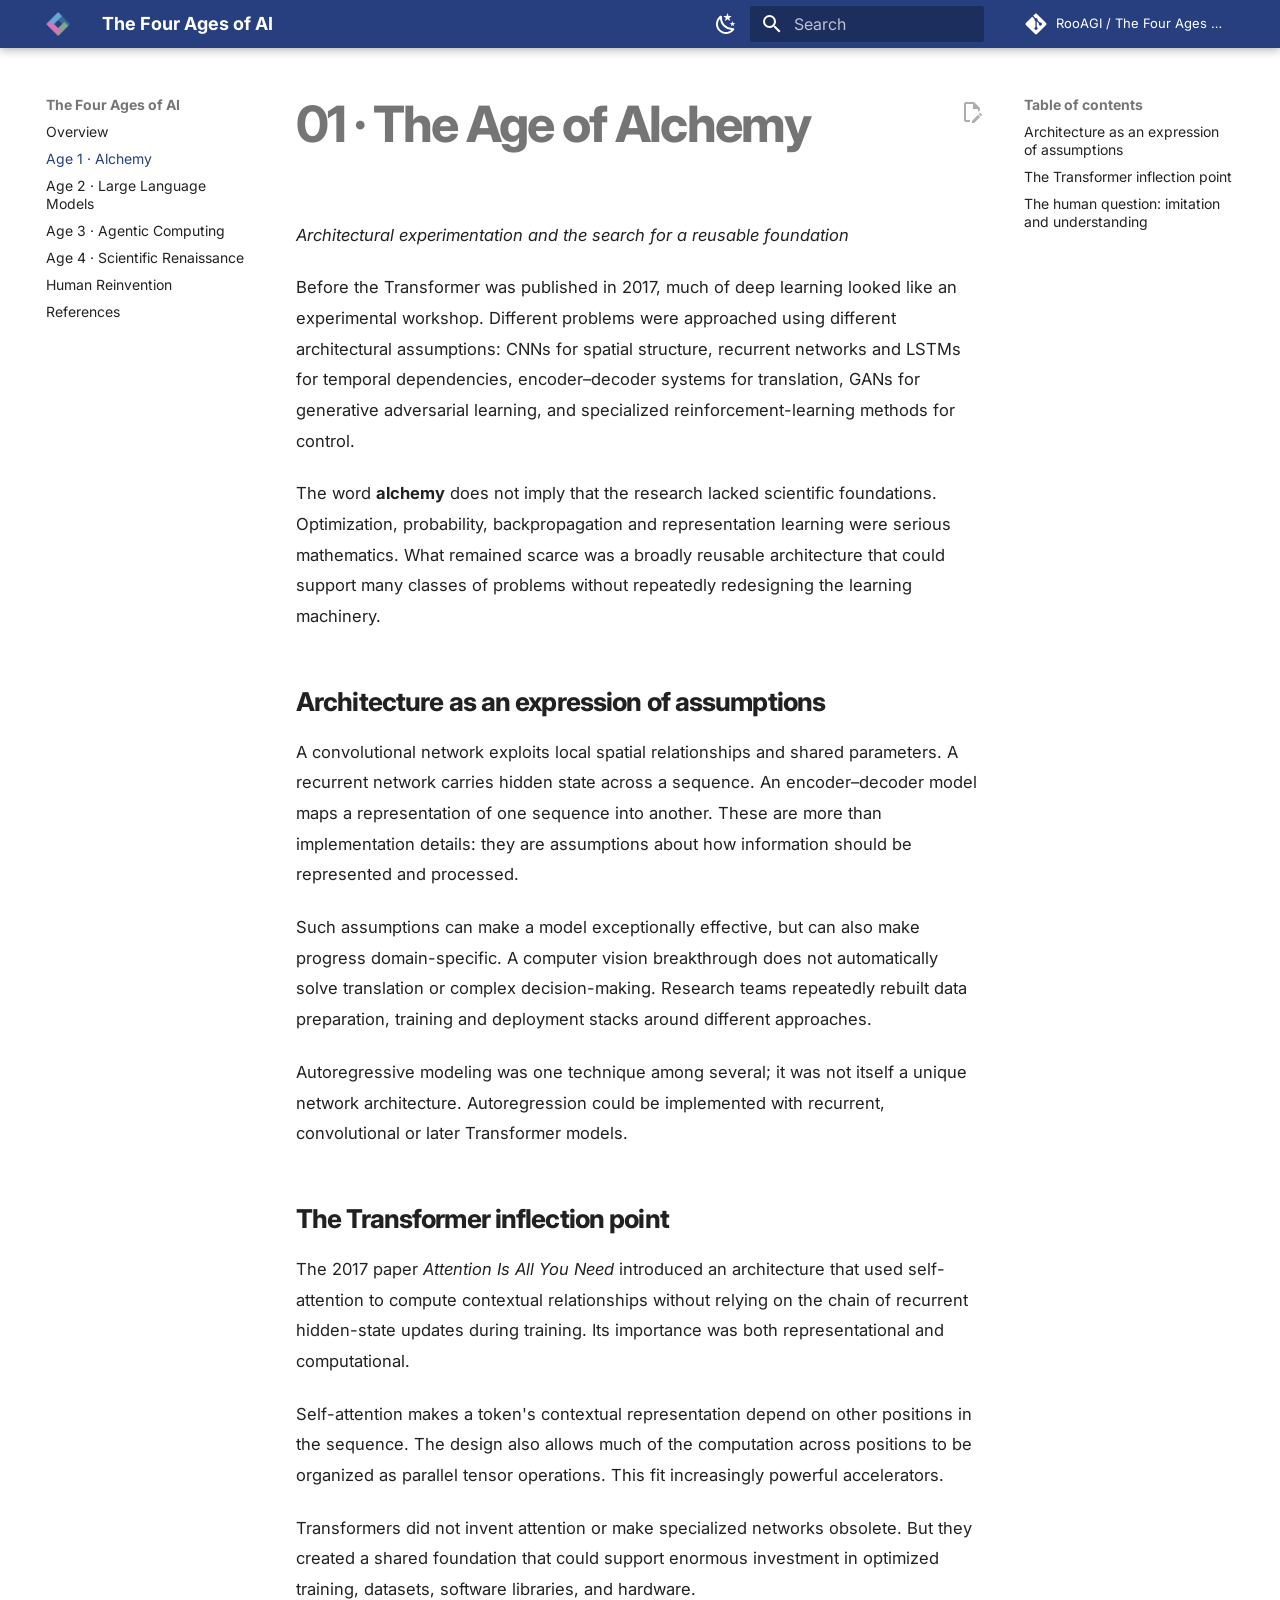
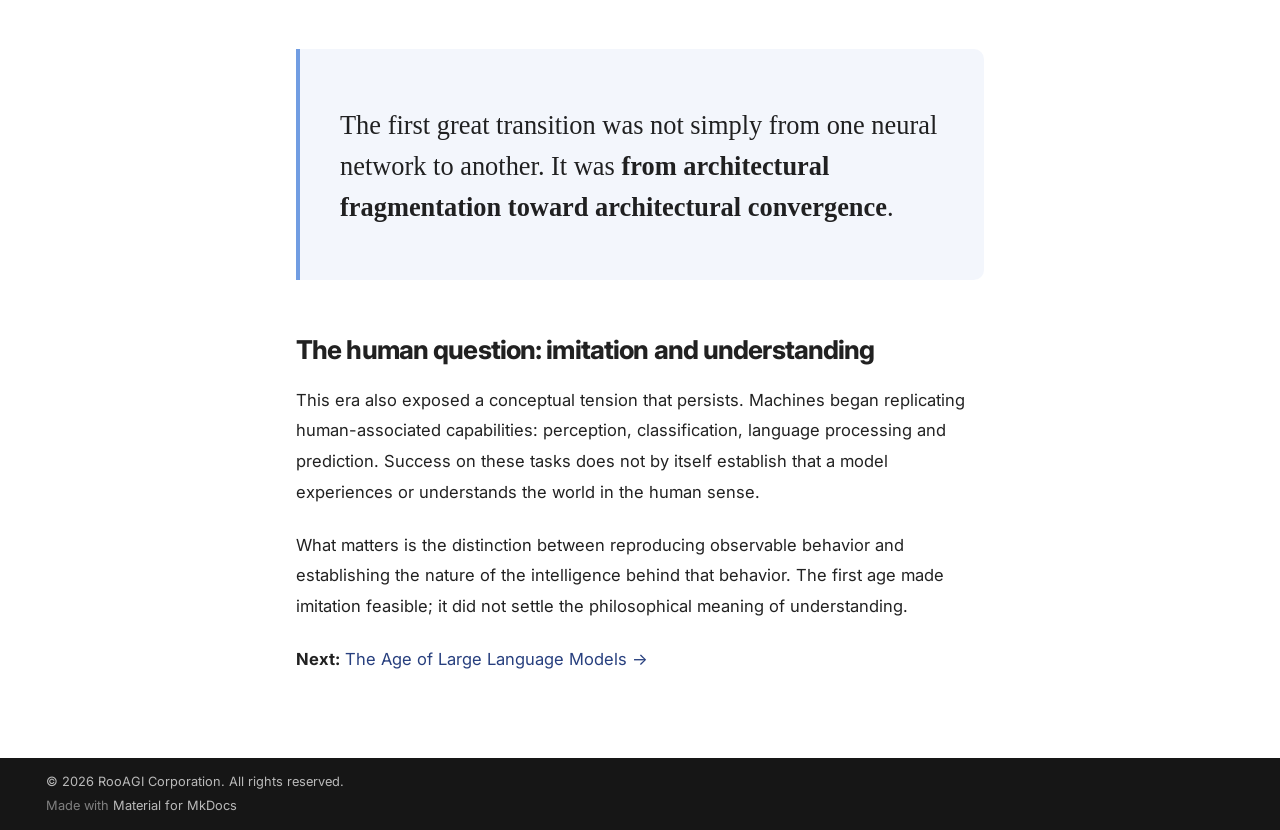
==== commit db40c5f6: "Deployed 93e56af with MkDocs version: 1.6.1" ====
--- a/age-1-alchemy/index.html
+++ b/age-1-alchemy/index.html
@@ -22,7 +22,7 @@
         
       
       
-      <link rel="icon" href="../assets/images/favicon.png">
+      <link rel="icon" href="../assets/rooagi-logo.png">
       <meta name="generator" content="mkdocs-1.6.1, mkdocs-material-9.7.7">
     
     
@@ -71,7 +71,7 @@
     
     
     
-    <body dir="ltr" data-md-color-scheme="default" data-md-color-primary="indigo" data-md-color-accent="blue">
+    <body dir="ltr" data-md-color-scheme="default" data-md-color-primary="custom" data-md-color-accent="custom">
   
     
     <input class="md-toggle" data-md-toggle="drawer" type="checkbox" id="__drawer" autocomplete="off">
@@ -98,8 +98,7 @@
   <nav class="md-header__inner md-grid" aria-label="Header">
     <a href=".." title="The Four Ages of AI" class="md-header__button md-logo" aria-label="The Four Ages of AI" data-md-component="logo">
       
-  
-  <svg xmlns="http://www.w3.org/2000/svg" viewBox="0 0 24 24"><path d="M12 8a3 3 0 0 0 3-3 3 3 0 0 0-3-3 3 3 0 0 0-3 3 3 3 0 0 0 3 3m0 3.54C9.64 9.35 6.5 8 3 8v11c3.5 0 6.64 1.35 9 3.54 2.36-2.19 5.5-3.54 9-3.54V8c-3.5 0-6.64 1.35-9 3.54"/></svg>
+  <img src="../assets/rooagi-logo.png" alt="logo">
 
     </a>
     <label class="md-header__button md-icon" for="__drawer">
@@ -129,7 +128,7 @@
     
     
     
-    <input class="md-option" data-md-color-media="(prefers-color-scheme: light)" data-md-color-scheme="default" data-md-color-primary="indigo" data-md-color-accent="blue"  aria-label="Switch to dark mode"  type="radio" name="__palette" id="__palette_0">
+    <input class="md-option" data-md-color-media="(prefers-color-scheme: light)" data-md-color-scheme="default" data-md-color-primary="custom" data-md-color-accent="custom"  aria-label="Switch to dark mode"  type="radio" name="__palette" id="__palette_0">
     
       <label class="md-header__button md-icon" title="Switch to dark mode" for="__palette_1" hidden>
         <svg xmlns="http://www.w3.org/2000/svg" viewBox="0 0 24 24"><path d="m17.75 4.09-2.53 1.94.91 3.06-2.63-1.81-2.63 1.81.91-3.06-2.53-1.94L12.44 4l1.06-3 1.06 3zm3.5 6.91-1.64 1.25.59 1.98-1.7-1.17-1.7 1.17.59-1.98L15.75 11l2.06-.05L18.5 9l.69 1.95zm-2.28 4.95c.83-.08 1.72 1.1 1.19 1.85-.32.45-.66.87-1.08 1.27C15.17 23 8.84 23 4.94 19.07c-3.91-3.9-3.91-10.24 0-14.14.4-.4.82-.76 1.27-1.08.75-.53 1.93.36 1.85 1.19-.27 2.86.69 5.83 2.89 8.02a9.96 9.96 0 0 0 8.02 2.89m-1.64 2.02a12.08 12.08 0 0 1-7.8-3.47c-2.17-2.19-3.33-5-3.49-7.82-2.81 3.14-2.7 7.96.31 10.98 3.02 3.01 7.84 3.12 10.98.31"/></svg>
@@ -139,7 +138,7 @@
     
     
     
-    <input class="md-option" data-md-color-media="(prefers-color-scheme: dark)" data-md-color-scheme="slate" data-md-color-primary="indigo" data-md-color-accent="blue"  aria-label="Switch to light mode"  type="radio" name="__palette" id="__palette_1">
+    <input class="md-option" data-md-color-media="(prefers-color-scheme: dark)" data-md-color-scheme="slate" data-md-color-primary="custom" data-md-color-accent="custom"  aria-label="Switch to light mode"  type="radio" name="__palette" id="__palette_1">
     
       <label class="md-header__button md-icon" title="Switch to light mode" for="__palette_0" hidden>
         <svg xmlns="http://www.w3.org/2000/svg" viewBox="0 0 24 24"><path d="M12 7a5 5 0 0 1 5 5 5 5 0 0 1-5 5 5 5 0 0 1-5-5 5 5 0 0 1 5-5m0 2a3 3 0 0 0-3 3 3 3 0 0 0 3 3 3 3 0 0 0 3-3 3 3 0 0 0-3-3m0-7 2.39 3.42C13.65 5.15 12.84 5 12 5s-1.65.15-2.39.42zM3.34 7l4.16-.35A7.2 7.2 0 0 0 5.94 8.5c-.44.74-.69 1.5-.83 2.29zm.02 10 1.76-3.77a7.131 7.131 0 0 0 2.38 4.14zM20.65 7l-1.77 3.79a7.02 7.02 0 0 0-2.38-4.15zm-.01 10-4.14.36c.59-.51 1.12-1.14 1.54-1.86.42-.73.69-1.5.83-2.29zM12 22l-2.41-3.44c.74.27 1.55.44 2.41.44.82 0 1.63-.17 2.37-.44z"/></svg>
@@ -236,8 +235,7 @@
   <label class="md-nav__title" for="__drawer">
     <a href=".." title="The Four Ages of AI" class="md-nav__button md-logo" aria-label="The Four Ages of AI" data-md-component="logo">
       
-  
-  <svg xmlns="http://www.w3.org/2000/svg" viewBox="0 0 24 24"><path d="M12 8a3 3 0 0 0 3-3 3 3 0 0 0-3-3 3 3 0 0 0-3 3 3 3 0 0 0 3 3m0 3.54C9.64 9.35 6.5 8 3 8v11c3.5 0 6.64 1.35 9 3.54 2.36-2.19 5.5-3.54 9-3.54V8c-3.5 0-6.64 1.35-9 3.54"/></svg>
+  <img src="../assets/rooagi-logo.png" alt="logo">
 
     </a>
     The Four Ages of AI
@@ -663,6 +661,10 @@
     <div class="md-footer-meta__inner md-grid">
       <div class="md-copyright">
   
+    <div class="md-copyright__highlight">
+      © 2026 RooAGI Corporation. All rights reserved.
+    </div>
+  
   
     Made with
     <a href="https://squidfunk.github.io/mkdocs-material/" target="_blank" rel="noopener">
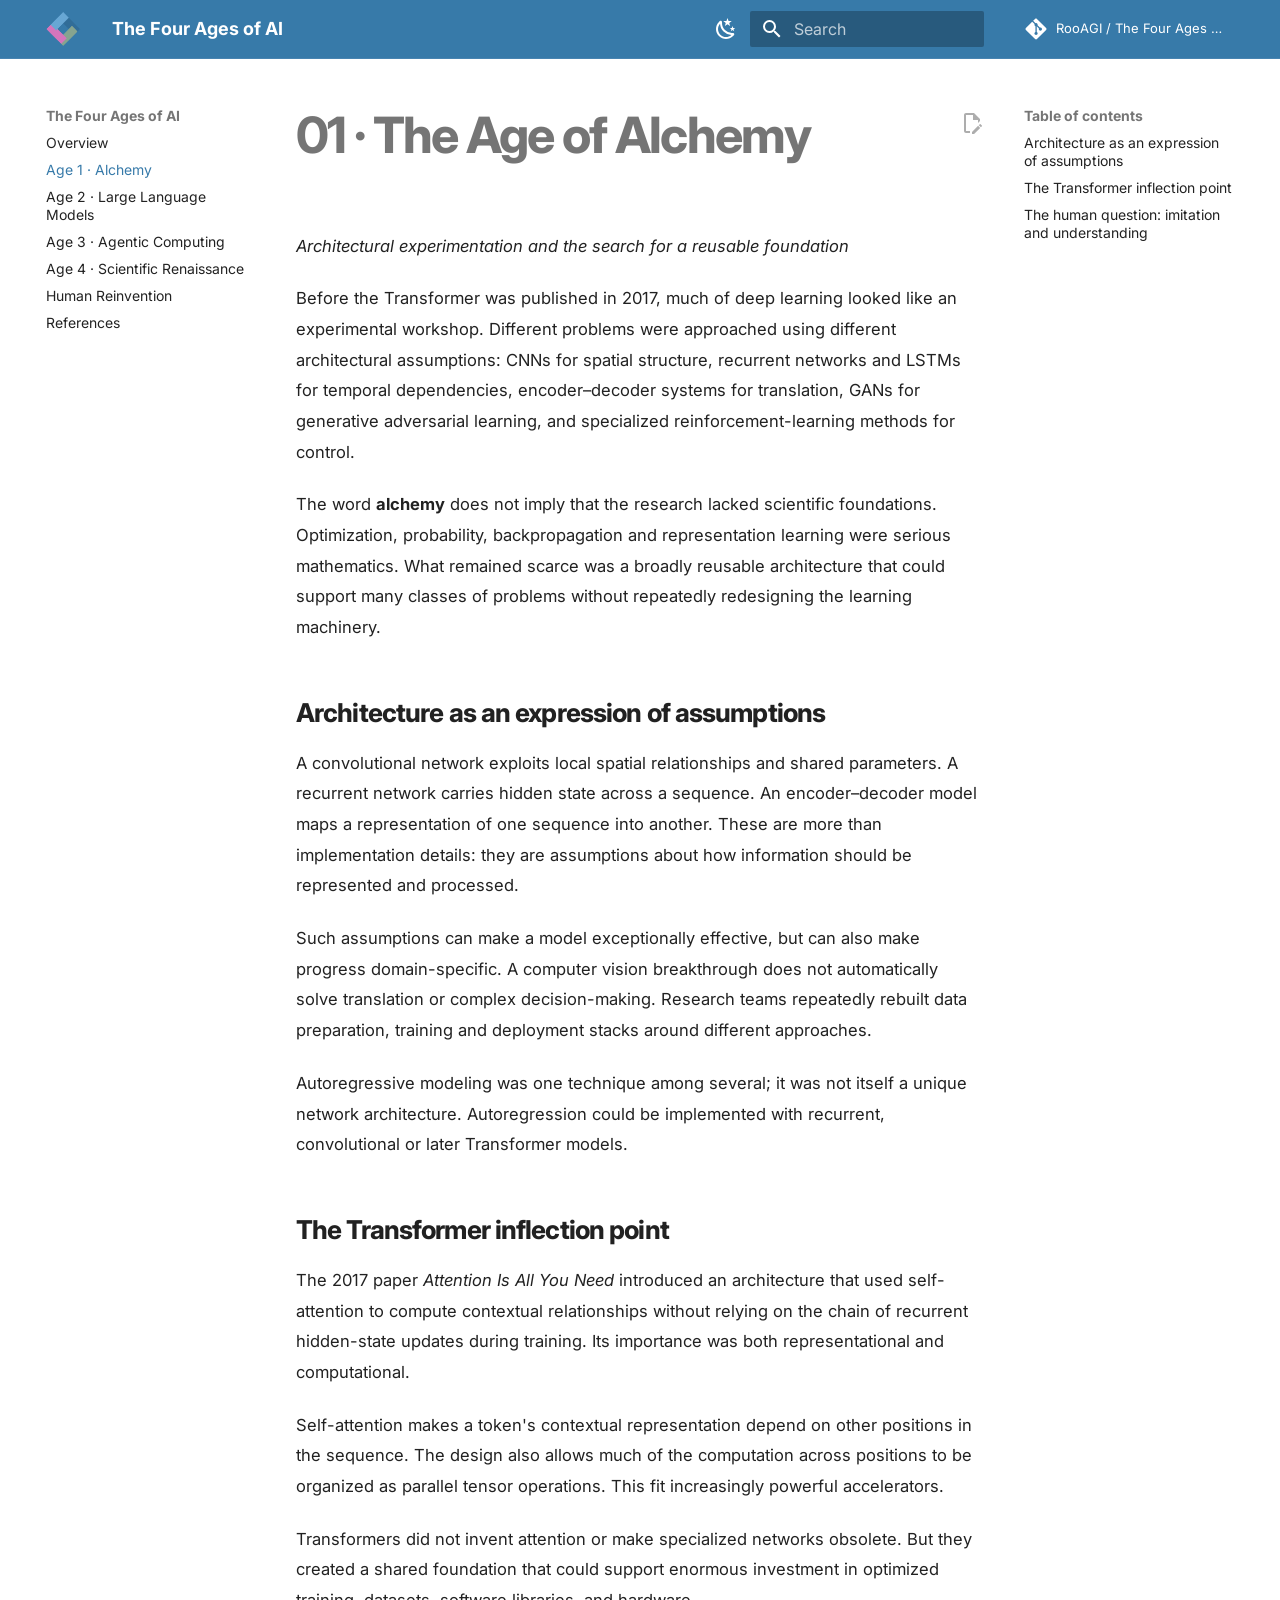
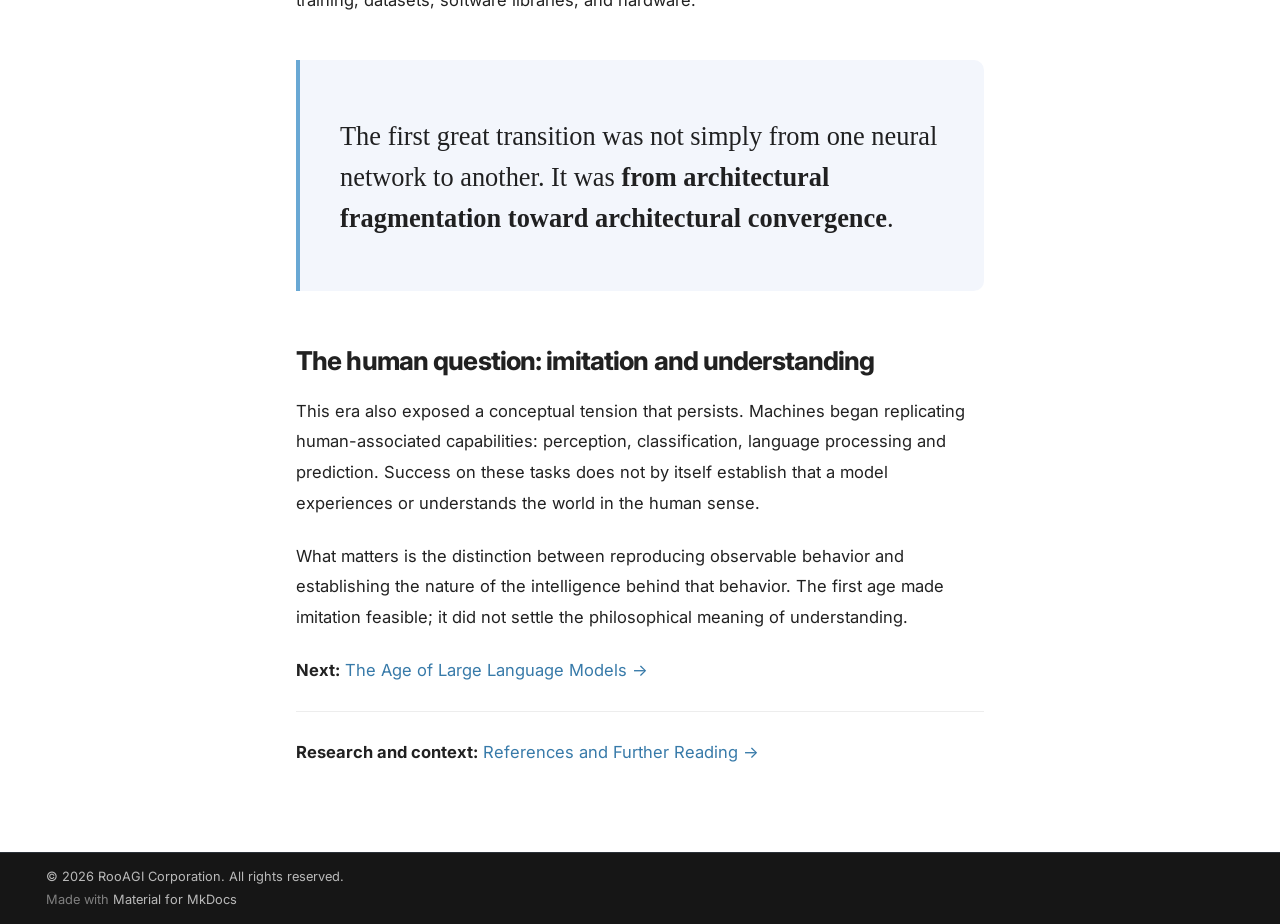
==== commit 840eed25: "Deployed 219cbf9 with MkDocs version: 1.6.1" ====
--- a/age-1-alchemy/index.html
+++ b/age-1-alchemy/index.html
@@ -627,6 +627,8 @@
 <p>This era also exposed a conceptual tension that persists. Machines began replicating human-associated capabilities: perception, classification, language processing and prediction. Success on these tasks does not by itself establish that a model experiences or understands the world in the human sense.</p>
 <p>What matters is the distinction between reproducing observable behavior and establishing the nature of the intelligence behind that behavior. The first age made imitation feasible; it did not settle the philosophical meaning of understanding.</p>
 <p><strong>Next:</strong> <a href="../age-2-llms/">The Age of Large Language Models →</a></p>
+<hr />
+<p><strong>Research and context:</strong> <a href="../references/">References and Further Reading →</a></p>
 
 
 
--- a/stylesheets/extra.css
+++ b/stylesheets/extra.css
@@ -24,3 +24,40 @@
 .discovery-cycle{padding:1.2rem;border-radius:10px;border:1px solid #719de2;text-align:center;font-weight:700}
 .md-typeset .md-button{border-radius:7px}
 @media(max-width:620px){.age-grid{grid-template-columns:1fr}.essay-hero{padding:1.6rem}.md-typeset h1{font-size:2rem}.age-card{min-height:0}.pull-quote{padding:1.1rem;font-size:1.1rem}}
+
+
+/* RooAGI brand system */
+:root {
+  --roo-sky: #69a8d4;
+  --roo-blue: #377aa9;
+  --roo-pink: #cd70b8;
+  --roo-sage: #8ba995;
+  --md-primary-fg-color: var(--roo-blue);
+  --md-accent-fg-color: var(--roo-blue);
+}
+[data-md-color-scheme="slate"] {
+  --md-primary-fg-color: #254a72;
+  --md-accent-fg-color: var(--roo-sky);
+}
+.md-header { box-shadow: none; border-bottom: 1px solid rgba(138,170,208,.2); }
+.md-header__button.md-logo img, .md-header__button.md-logo svg {
+  width: 1.7rem; height: 1.7rem; object-fit: contain;
+}
+.brand-lockup { display: flex; align-items: center; gap: 1rem; margin-bottom: 1.1rem; }
+.hero-logo { width: 58px; height: 58px; flex-shrink: 0; object-fit: contain; }
+.hero-kicker { color: var(--roo-sky); }
+.hero-subtitle { color: var(--roo-blue); }
+.hero-publisher { color: var(--md-default-fg-color--light); font-size: .76rem; margin: 0 0 1.4rem !important; }
+.age-one { border-top-color: var(--roo-pink); }
+.age-two { border-top-color: var(--roo-sky); }
+.age-three { border-top-color: var(--roo-blue); }
+.age-four { border-top-color: var(--roo-sage); }
+.pull-quote { border-left-color: var(--roo-sky); }
+.discovery-cycle { border-color: var(--roo-sky); }
+.md-typeset .md-button--primary { background: var(--roo-blue); border-color: var(--roo-blue); color: #fff; }
+.md-typeset .md-button--primary:hover { background: #2e678f; border-color: #2e678f; }
+.md-footer-meta { border-top: 1px solid rgba(140,170,210,.18); }
+@media (max-width:620px) {
+  .brand-lockup { align-items: flex-start; gap: .7rem; }
+  .hero-logo { width: 44px; height: 44px; }
+}
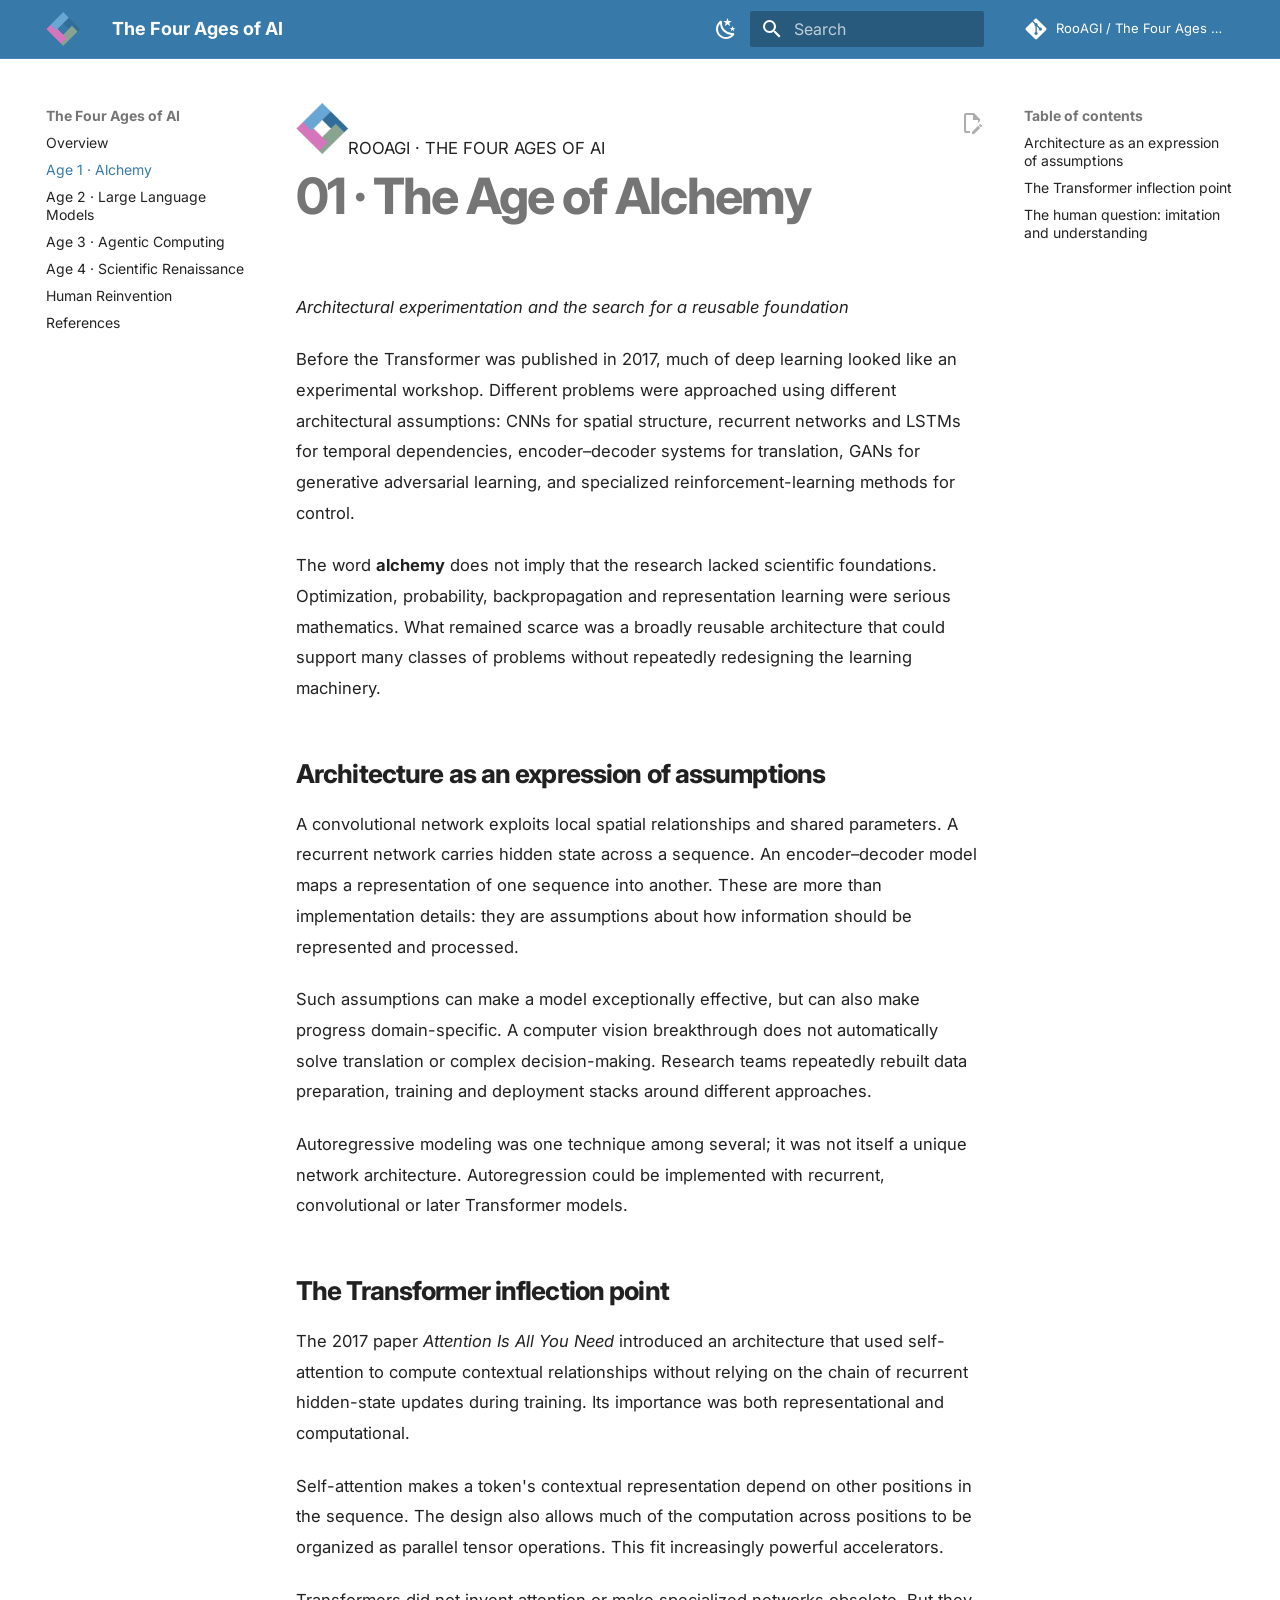
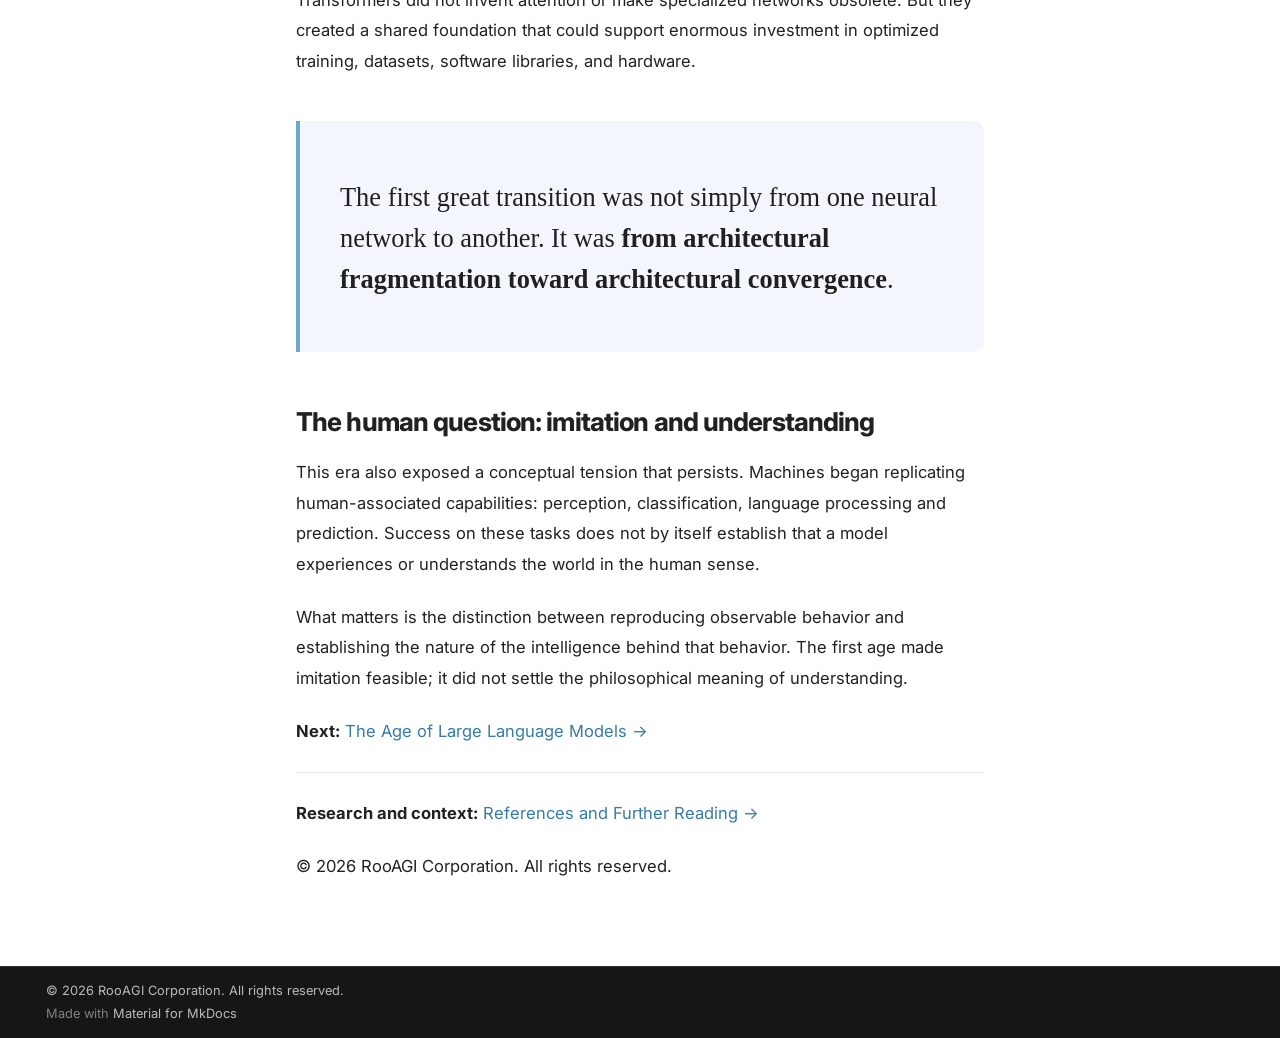
==== commit 387c9e38: "Deployed 0fb196e with MkDocs version: 1.6.1" ====
--- a/age-1-alchemy/index.html
+++ b/age-1-alchemy/index.html
@@ -607,6 +607,8 @@
   
   
 
+
+<div class="article-brand"><img src="../assets/rooagi-logo.png" alt="RooAGI logo" width="52"><span>ROOAGI · THE FOUR AGES OF AI</span></div>
 
 <h1 id="01-the-age-of-alchemy">01 · The Age of Alchemy<a class="headerlink" href="#01-the-age-of-alchemy" title="Permanent link">&para;</a></h1>
 <p><em>Architectural experimentation and the search for a reusable foundation</em></p>
@@ -629,6 +631,7 @@
 <p><strong>Next:</strong> <a href="../age-2-llms/">The Age of Large Language Models →</a></p>
 <hr />
 <p><strong>Research and context:</strong> <a href="../references/">References and Further Reading →</a></p>
+<div class="article-copyright">© 2026 RooAGI Corporation. All rights reserved.</div>
 
 
 
